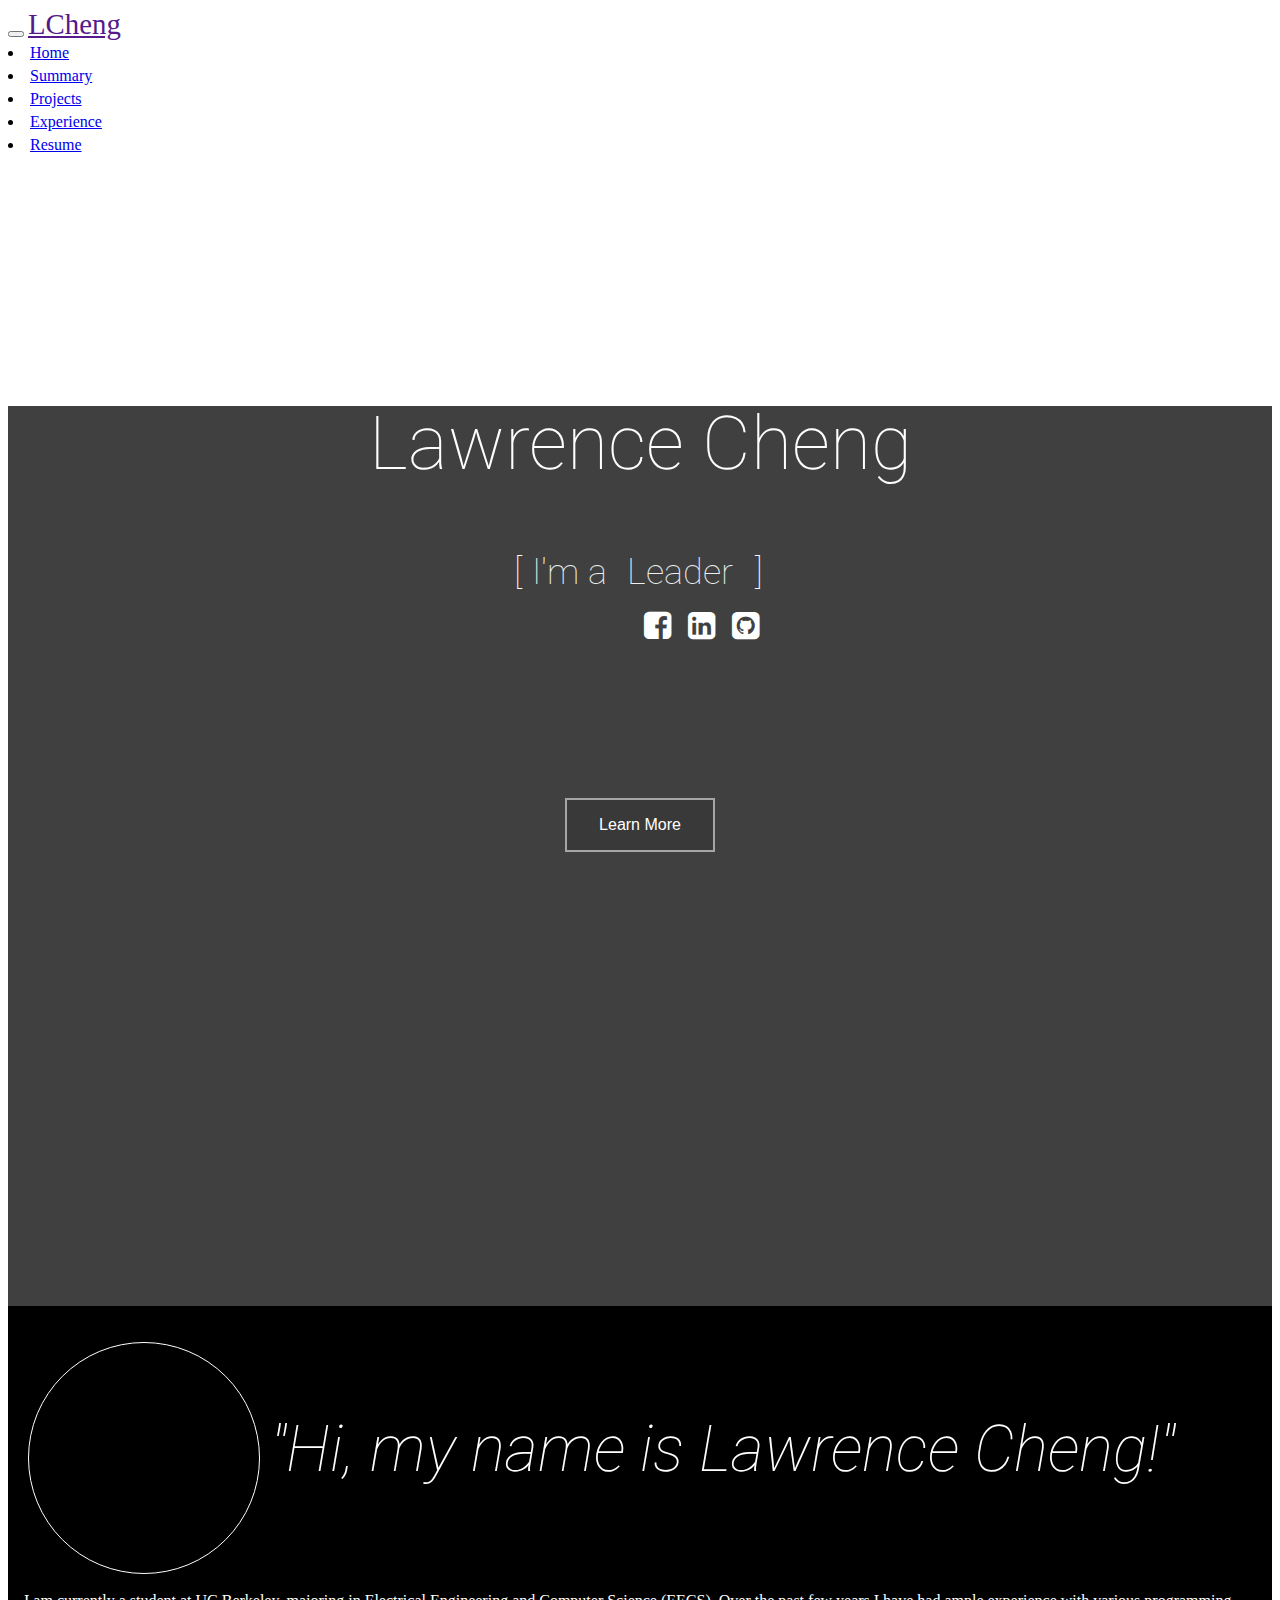
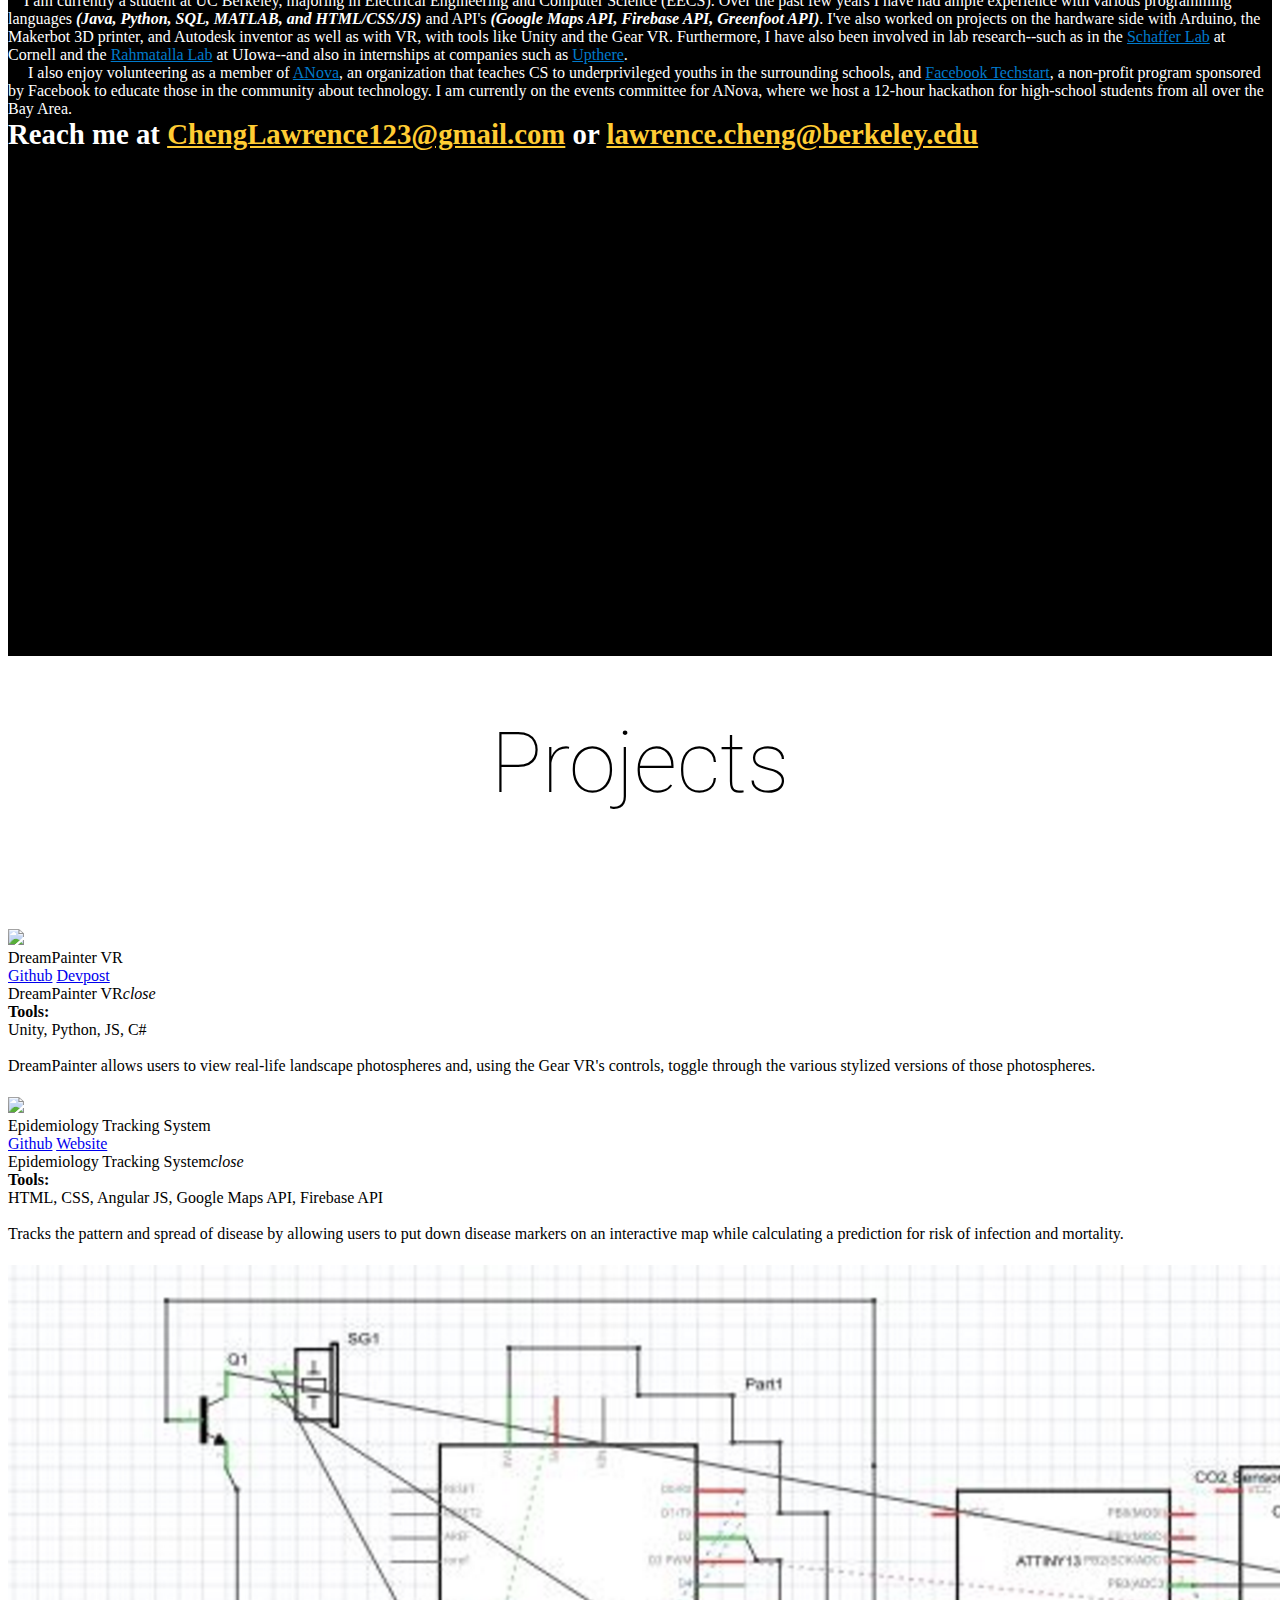
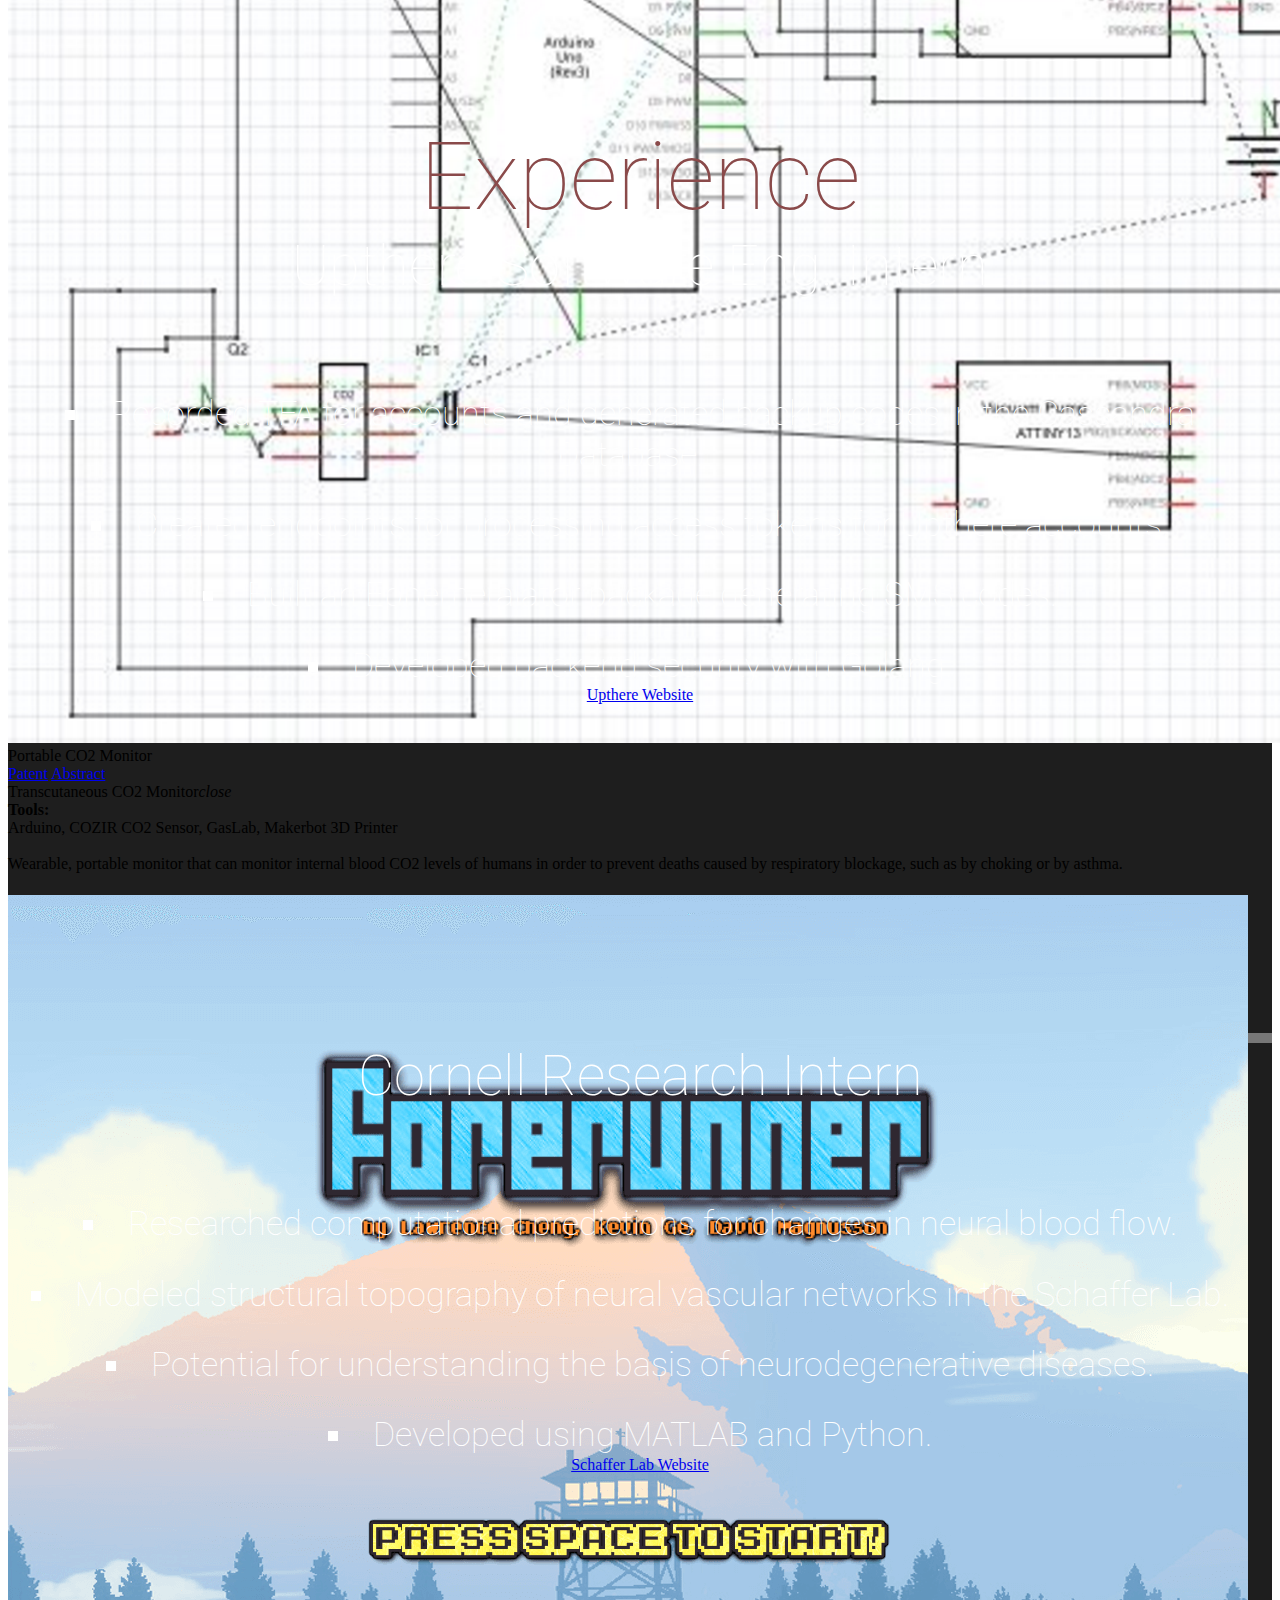
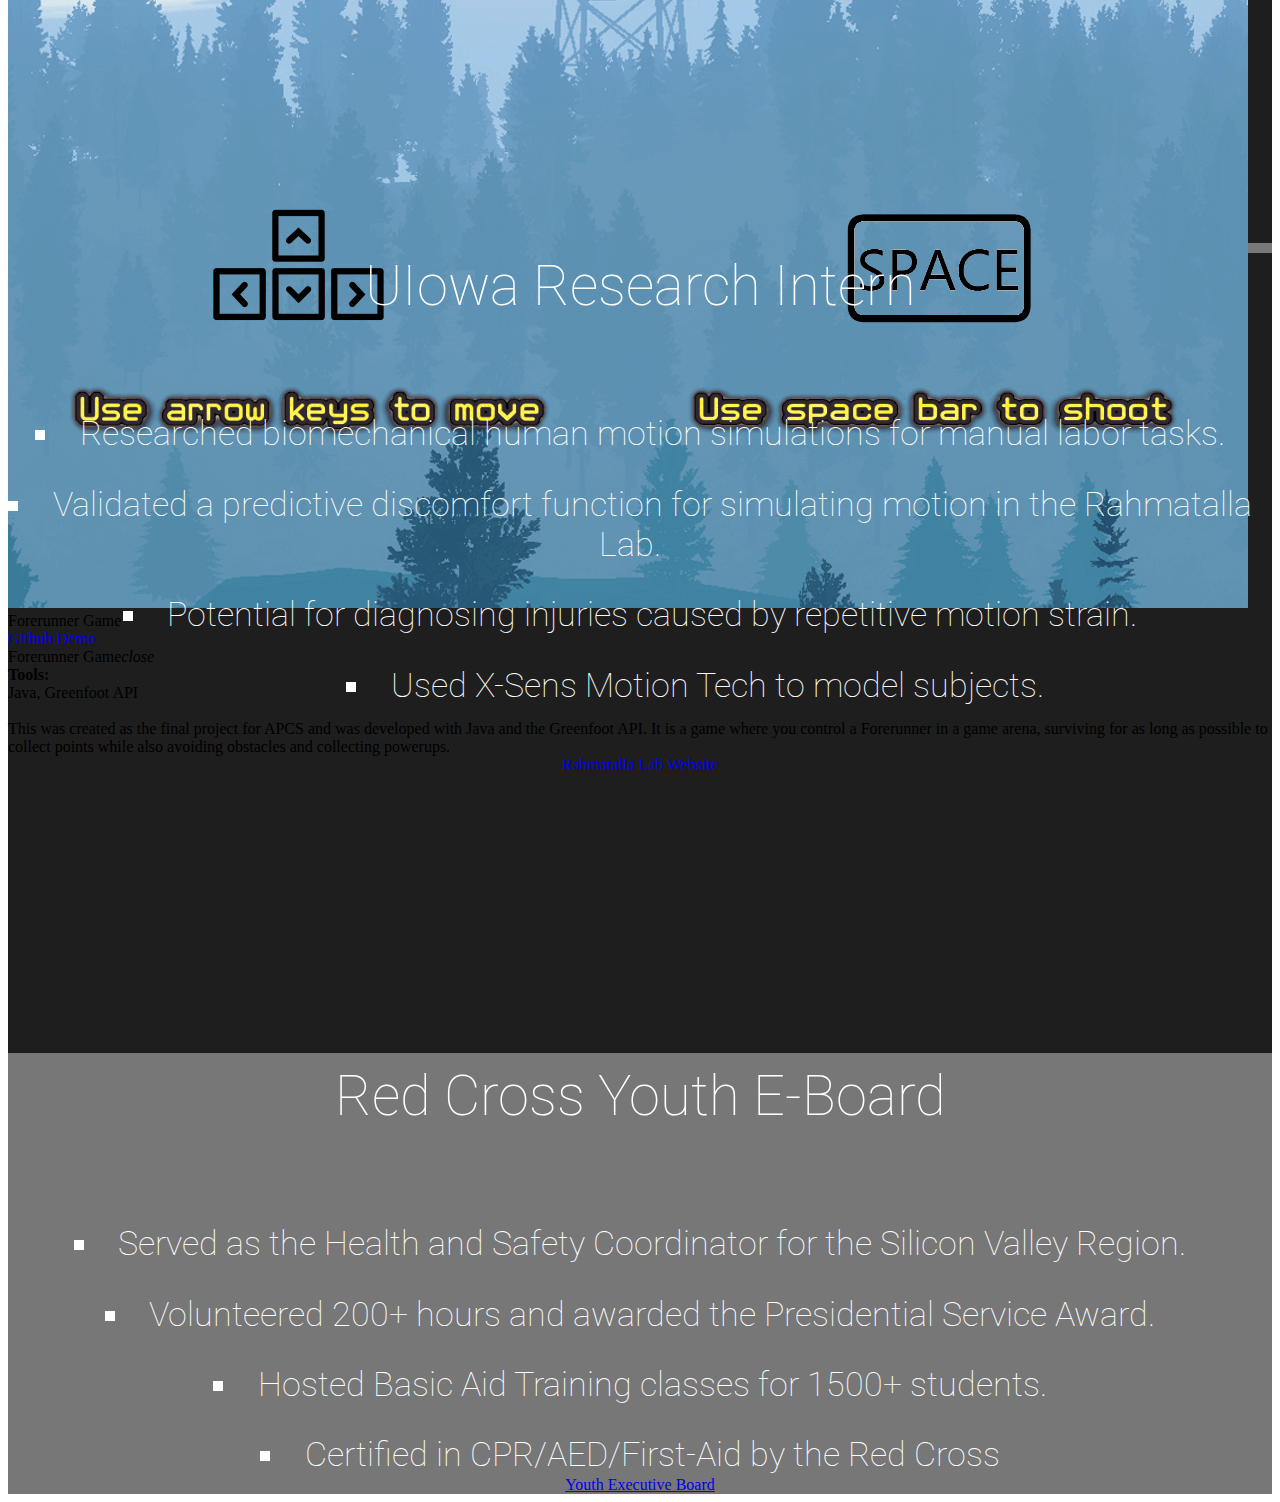
==== index.html @ a124c477 "Update index.html" ====
<!DOCTYPE html>
<html lang="en">
  <head>
    <meta charset="utf-8">
    <meta http-equiv="X-UA-Compatible" content="IE=edge">
    <meta name="viewport" content="width=device-width, initial-scale=1">
    <!-- The above 3 meta tags *must* come first in the head; any other head content must come *after* these tags -->
    <title>Lawrence Cheng</title> 

    <link rel="icon" href="lc.png" type="image/x-icon" />
    <!-- Bootstrap -->
    <link href="css/bootstrap.min.css" rel="stylesheet">

     <!--Import Google Icon Font-->
      <!-- <link href="http://fonts.googleapis.com/icon?family=Material+Icons" rel="stylesheet"> -->
      <!--Import materialize.css-->
      <link type="text/css" rel="stylesheet" href="materialize.css"  media="screen,projection"/>
      <!-- <link type="text/css" rel="stylesheet" href="materialize.min.css"  media="screen,projection"/> -->

      <!--Let browser know website is optimized for mobile-->
      <meta name="viewport" content="width=device-width, initial-scale=1.0"/>

    <!-- HTML5 shim and Respond.js for IE8 support of HTML5 elements and media queries -->
    <!-- WARNING: Respond.js doesn't work if you view the page via file:// -->
  <link href='https://fonts.googleapis.com/css?family=Muli' rel='stylesheet' type='text/css'>
  <link href='https://fonts.googleapis.com/css?family=Roboto:100' rel='stylesheet' type='text/css'>
  <!--Font-Awesome Information-->
  
  <!-- <link href="//netdna.bootstrapcdn.com/twitter-bootstrap/2.3.2/css/bootstrap-combined.no-icons.min.css" rel="stylesheet"> -->
  <!--For Font-Awesome-->
  <link href="//netdna.bootstrapcdn.com/font-awesome/3.2.1/css/font-awesome.css" rel="stylesheet">
  <link rel="stylesheet" href="https://cdnjs.cloudflare.com/ajax/libs/font-awesome/4.4.0/css/font-awesome.min.css">
 
  <!--For the other parts of the website-->
  <link rel="stylesheet" href="index.css">
  
  
  </head>

  <body>
      <script type="text/javascript" src="https://code.jquery.com/jquery-2.1.1.min.js"></script>
      <script type="text/javascript" src="materialize.js"></script>
      <script type = "text/javascript" src="parallax.js"></script>  
      <!-- <script type="text/javascript" src="UpdatedPersonalWebsiteJavascript.js"></script> -->
      <!-- <script type="text/javascript" src="PersonalWebsiteJavascript.js"></script> -->
  </body>

  <body data-spy="scroll" data-target=".navbar-collapse">

  <div class="navbar navbar-inverse navbar-fixed-top">
  
    <div class="container">
    
      <div class ="navbar-header">
      <button class="navbar-toggle" data-toggle="collapse" data-target=".navbar-collapse">
        <span class="icon-bar"></span>
        <span class="icon-bar"></span>
        <span class="icon-bar"></span>
      </button>
      <a href="" class="navbar-brand"> LCheng </a>
      </div>
      
      
      <div class="collapse navbar-collapse">
      
        <ul class="nav navbar-nav">
          <li><a href="#home">Home</a></li>
          <li><a href="#bio">Summary</a></li>
          <li><a href="#projects">Projects</a></li>
          <li><a href="#internships">Experience</a></li>
          <li style= "right1"><a href="https://drive.google.com/file/d/0B2GzlSI1aJOfU2Y0QUNwY01jSW8/view?usp=sharing" target="_blank">Resume</a></li>  
        </ul>
      </div>
    </div>
  </div>

  </body>
   
<!--Homepage Screen-->
  <section id="home" class="home">
   <div class="container contentContainer fstPage">
    <div class="row">
      <div class="col-md-6 col-md-offset-3" id = "topRow">
      <h1>Lawrence Cheng</h1>
      <div class='content'>
        <div class='visible'>
          <p style = "position: relative; left: 10px">
           I'm a
          </p>
        <ul id="animation1" >
            <li style = "line-height: 40px"> Leader</li>
            <li style = "line-height: 40px"> Thinker</li>
            <li style = "line-height: 40px"> Creator</li>
        </ul>
        </div>
      </div>
      <br>
      </div>

      <div class="col-md-6 col-md-offset-3 center paddingTop">
        <a href="https://www.facebook.com/lawrence.cheng.370" target="_blank"><i class="fa fa-facebook-square fa-2x" aria-hidden="true" style="width:40px; height:40px; color:#ffffff;"></i></a>
        <a href="https://www.linkedin.com/in/lawrencecheng1" target="_blank"><i class="fa fa-linkedin-square fa-2x" aria-hidden="true" style="width:40px; height:40px; color:#ffffff;"></i></a>
        <a href="https://github.com/lawrencecheng123" target="_blank"><i class="fa fa-github-square fa-2x" aria-hidden="true" style="width:40px; height:40px; color:#ffffff;"></i></a>
      </div>
      <br> <br> <br>

      <div class="col-md-6 col-md-offset-3 center" style = "margin-top: 90px;">
        <a href="#bio">
        <button class="waves-effect waves-light button button1">Learn More</button>
        </a>
      </div>

    </div>
  </div>
  </section>


  
  <!--About-->
  <section id="bio" class="bio topContainer">
  <div class="container contentContainer">
    <div class="row margin-left:20px" class="center">
      <br/> <br/>
      <div class="myImage " style = "float:left; position:relative;left: 20px"></div>
      <h1 style="color:white" class="italic title2"><span>"</span>Hi, my name is Lawrence Cheng!<span>"</span></h1>
    <!-- </div> -->
  
  <div id="wrap">
    <div class="col" style="float: right">
    <p class="lead" style="color:white">
      <br/>
      &emsp;I am currently a student at UC Berkeley, majoring in Electrical Engineering and Computer Science (EECS). Over the past few years I have had ample experience with various programming languages <b><i>(Java, Python, SQL, MATLAB, and HTML/CSS/JS)</i></b> and API's <b><i>(Google Maps API, Firebase API, Greenfoot API)</i></b>. I've also worked on projects on the hardware side with Arduino, the Makerbot 3D printer, and Autodesk inventor as well as with VR, with tools like Unity and the Gear VR. Furthermore, I have also been involved in lab research--such as in the <a style="color:#007acc" href="http://courses2.cit.cornell.edu/schafferlab/" target="_blank">Schaffer Lab</a> at Cornell and the <a style="color:#007acc" href="http://www.ccad.uiowa.edu/vsr/" target="_blank">Rahmatalla Lab</a> at UIowa--and also in internships at companies such as <a style="color:#007acc" href="upthere.com" target="_blank">Upthere</a>.
    </p>
    </div>
  </div>
    
    <p class="lead" style="color:white">
      &emsp; I also enjoy volunteering as a member of <a style="color:#007acc" href="http://www.berkeleyanova.org/" target="_blank">ANova</a>, an organization that teaches CS to underprivileged youths in the surrounding schools, and <a style="color:#007acc" href="https://www.facebook.com/TechStartProgram/" target="_blank">Facebook Techstart</a>, a non-profit program sponsored by Facebook to educate those in the community about technology. I am currently on the events committee for ANova, where we host a 12-hour hackathon for high-school students from all over the Bay Area.
    </p>
    
    <p class="lead" style="color:white; font-size:1.8em"><strong>
       Reach me at <a style="color:#FFCC33" href="mailto:ChengLawrence123@gmail.com" target="_blank">ChengLawrence123@gmail.com</a> or <a style="color:#FFCC33" href="mailto:lawrence.cheng@berkeley.edu" target="_blank">lawrence.cheng@berkeley.edu</a>
    </strong></p>
    </div>
  </section>

  <!--Personal Projects-->
  <section id="projects" class = "projects ">
  <div class="container sixthPage">

       <div class="row">
       <div class="col-md-6 col-md-offset-3 center">
          <div id="topRow2">
            <h1>Projects</h1>
          </div>
        </div>
        <br/>

        <div class="col-md-4 paddingTop3">
          <div class="card medium">

                <div class="card-image waves-effect waves-block waves-light">
                    <img class="activator" src="DreamPainter.png">
                </div>
                <div class="card-content">
                    <span class="card-title activator grey-text text-darken-4">DreamPainter VR<i class="material-icons right"></i></span>
                    <div class="card-action">
                    <a href="https://github.com/lawrencecheng123/DreamPainter-VR" target="_blank">Github</a>
                      <a href="https://devpost.com/software/dreampainter" target="_blank">Devpost</a>
                    </div>
                </div>
                <div class="card-reveal">
                    <span class="card-title grey-text text-darken-4">DreamPainter VR<i class="material-icons right">close</i></span>
                    <br>
                    <p><div class = bold>Tools:</div></p>
                    <p> Unity, Python, JS, C#</p>
                    <br> <br>
                    <p>DreamPainter allows users to view real-life landscape photospheres and, using the Gear VR's controls, toggle through the various stylized versions of those photospheres.</p>
              </div>
          </div>
        </div>
    
       <div class="col-md-4 paddingTop3">
          <div class="card medium">

                <div class="card-image waves-effect waves-block waves-light">
                    <img class="activator" src="Epidemiology.png">
                </div>
                <div class="card-content">
                    <span class="card-title activator grey-text text-darken-4">Epidemiology Tracking System<i class="material-icons right"></i></span>
                    <div class="card-action">
                      <a href="https://github.com/lawrencecheng123/Epidemiology-Tracking-System" target="_blank">Github</a>
                      <a href="http://blairc.com/disease.html" target="_blank">Website</a>
                    </div>
                </div>
                <div class="card-reveal">
                    <span class="card-title grey-text text-darken-4">Epidemiology Tracking System<i class="material-icons right">close</i></span>
                    <br>
                    <p><div class = bold>Tools:</div></p>
                    <p> HTML, CSS, Angular JS, Google Maps API, Firebase API</p>
                    <br> <br>
                    <p>Tracks the pattern and spread of disease by allowing users to put down disease markers on an interactive map while calculating a prediction for risk of infection and mortality.</p>
              </div>
          </div>
        </div>

        <div class="col-md-4 paddingTop3">
          <div class="card medium">

                <div class="card-image waves-effect waves-block waves-light">
                    <img class="activator" src="Co2Monitor.png">
                </div>
                <div class="card-content">
                    <span class="card-title activator grey-text text-darken-4">Portable CO2 Monitor<i class="material-icons right"></i></span>
                    <div class="card-action">
                      <a href="https://www.google.com/patents/US20160249838" target="_blank">Patent</a>
                       <a href="https://drive.google.com/open?id=0B2GzlSI1aJOfX0RqT3BFQWNFdlk" target="_blank">Abstract</a>
                    </div>
                </div>
                <div class="card-reveal">
                    <span class="card-title grey-text text-darken-4">Transcutaneous CO2 Monitor<i class="material-icons right">close</i></span>
                    <br>
                    <p><div class = bold>Tools:</div></p>
                    <p> Arduino, COZIR CO2 Sensor, GasLab, Makerbot 3D Printer</p>
                    <br> <br>
                    <p>Wearable, portable monitor that can monitor internal blood CO2 levels of humans in order to prevent deaths caused by respiratory blockage, such as by choking or by asthma.</p>
              </div>
          </div>
        </div>
    
     <div class="col-md-4 paddingTop3">
      <div class="card medium">

        <div class="card-image waves-effect waves-block waves-light">
          <img class="activator" src="start_screen.png">
        </div>
        <div class="card-content">
          <span class="card-title activator grey-text text-darken-4">Forerunner Game<i class="material-icons right"></i></span>
          <div class="card-action">
            <a href="https://github.com/lawrencecheng123/Forerunner-Game.git" target="_blank">Github</a>
            <a href="https://vimeo.com/199513534" target="_blank">Demo</a>
          </div>
        </div>
        <div class="card-reveal">
          <span class="card-title grey-text text-darken-4">Forerunner Game<i class="material-icons right">close</i></span>
          <br>
          <p><div class = bold>Tools:</div></p>
          <p> Java, Greenfoot API</p>
          <br> <br>
          <p>This was created as the final project for APCS and was developed with Java and the Greenfoot API. It is a game where you control a Forerunner in a game arena, surviving for as long as possible to collect points while also avoiding obstacles and collecting powerups.</p>
        </div>
      </div>
    </div>

      </div>
    </div>
<!--   </div> -->
  </section>

  <div class="Buffer">
    <div id = "topRow">
      <h3>Experience</h3>
    </div>
  </div>

 <!--Experience Section-->
  <section id="internships" style="background-color:#777777">
  <div class="carousel carousel-slider center" data-indicators="true">
    <div class="carousel-item Upthere white-text" href="#one!">
      <div id = "topRow3">
      <h2>Upthere Software Eng. Intern</h2>
      </div>
      <br>
        <div id="topRow3" >
           <ul class="a">
              <li>Recorded TFA for accounts and generated backup codes in the Cassandra Database.</li>
              <li>Created endpoints for processing access tokens for Upthere accounts.</li>
              <li>Built an Ephemeralator package generating SMS codes.</li>
              <li>Developed backend security with Golang.</li>
        </ul>
        </div>
      <div class="btn waves-effect white black-text darken-text-2 center carousel-fixed-item"><a href="https://www.upthere.com/" target="_blank">Upthere Website</a> </div>
    </div>

    <div class="carousel-item Cornell white-text" href="#two!">
      <div id = "topRow3">
      <h2>Cornell Research Intern</h2>
      </div>
      <br>
       <div id="topRow3" >
           <ul class="a">
              <li>Researched computational predictions for changes in neural blood flow.</li>
              <li>Modeled structural topography of neural vascular networks in the Schaffer Lab.</li>
              <li>Potential for understanding the basis of neurodegenerative diseases.</li>
              <li>Developed using MATLAB and Python.</li>
        </ul>
        </div>
      <div class="btn waves-effect white black-text darken-text-2 center carousel-fixed-item"><a href="https://snlab.bme.cornell.edu/research.php" target="_blank">Schaffer Lab Website</a> </div>
    </div>

    <div class="carousel-item Iowa white-text" href="#three!">
      <div id = "topRow3">
      <h2>UIowa Research Intern</h2>
      </div>
      <br>
       <div id="topRow3" >
           <ul class="a">
              <li>Researched biomechanical human motion simulations for manual labor tasks.</li>
              <li>Validated a predictive discomfort function for simulating motion in the Rahmatalla Lab.</li>
              <li>Potential for diagnosing injuries caused by repetitive motion strain.</li>
              <li>Used X-Sens Motion Tech to model subjects.</li>
        </ul>
        </div>
      <div class="btn waves-effect white black-text darken-text-2 center carousel-fixed-item"><a href="https://www.ccad.uiowa.edu/vsr/research/motion-capture" target="_blank">Rahmatalla Lab Website</a> </div>
       </div>
    
     <div class="carousel-item RedCross white-text" href="#four!">
        <div id = "topRow3">
          <h2>Red Cross Youth E-Board</h2>
        </div>
        <br>
        <div id="topRow3" >
         <ul class="a">
          <li>Served as the Health and Safety Coordinator for the Silicon Valley Region.</li>
          <li>Volunteered 200+ hours and awarded the Presidential Service Award.</li>
          <li>Hosted Basic Aid Training classes for 1500+ students.</li>
          <li>Certified in CPR/AED/First-Aid by the Red Cross</li>
        </ul>
      </div>
      <div class="btn waves-effect white black-text darken-text-2 center carousel-fixed-item"><a href="http://www.redcross.org/local/california/gold-country/volunteer/ways-to-volunteer/youth-engagement/youth-board" target="_blank">Youth Executive Board</a> </div>
     </div>
    
      </div>
    </section>

     <!-- jQuery (necessary for Bootstrap's JavaScript plugins) -->             

    <body>                                                                           
    <script src="https://ajax.googleapis.com/ajax/libs/jquery/1.11.3/jquery.min.js"></script>
    <script src="parallax.js"></script>                                                     
    <!-- Include all compiled plugins (below), or include individual files as needed -->
    <script src="js/bootstrap.min.js"></script>

    <!-- <script src='https://code.jquery.com/jquery-2.1.1.min.js'></script> -->
    <script src='https://cdnjs.cloudflare.com/ajax/libs/jquery/2.1.3/jquery.min.js'></script>
    <script src='https://cdnjs.cloudflare.com/ajax/libs/materialize/0.97.7/js/materialize.min.js'></script>

  <script>
      //To generate the parallax effect
       $(document).ready(function(){
       $('.parallax').parallax();
      });
  </script>

  <script>
      //To generate the carousel effect
       $('.carousel.carousel-slider').carousel({full_width: true});
  </script>
      
  <script>
  (function(i,s,o,g,r,a,m){i['GoogleAnalyticsObject']=r;i[r]=i[r]||function(){
  (i[r].q=i[r].q||[]).push(arguments)},i[r].l=1*new Date();a=s.createElement(o),
  m=s.getElementsByTagName(o)[0];a.async=1;a.src=g;m.parentNode.insertBefore(a,m)
  })(window,document,'script','https://www.google-analytics.com/analytics.js','ga');

  ga('create', 'UA-90314705-1', 'auto');
  ga('send', 'pageview');

</script>
  
  <script>
  //For the smooth scrolling technique
    $(document).ready(function() {
    function filterPath(string) {
    return string
      .replace(/^\//,'')
      .replace(/(index|default).[a-zA-Z]{3,4}$/,'')
      .replace(/\/$/,'');
    }
    var locationPath = filterPath(location.pathname);
    var scrollElem = scrollableElement('html', 'body');
   
    $('a[href*=#]').each(function() {
      var thisPath = filterPath(this.pathname) || locationPath;
      if (  locationPath == thisPath
      && (location.hostname == this.hostname || !this.hostname)
      && this.hash.replace(/#/,'') ) {
        var $target = $(this.hash), target = this.hash;
        if (target) {
          var targetOffset = $target.offset().top;
          $(this).click(function(event) {
            event.preventDefault();
            $(scrollElem).animate({scrollTop: targetOffset}, 400, function() {
              location.hash = target;
            });
          });
        }
      }
    });
 
    // use the first element that is "scrollable"
    function scrollableElement(els) {
      for (var i = 0, argLength = arguments.length; i <argLength; i++) {
        var el = arguments[i],
            $scrollElement = $(el);
        if ($scrollElement.scrollTop()> 0) {
          return el;
        } else {
          $scrollElement.scrollTop(1);
          var isScrollable = $scrollElement.scrollTop()> 0;
          $scrollElement.scrollTop(0);
          if (isScrollable) {
            return el;
          }
        }
      }
      return [];
    }
 
});
    $(".contentContainer").css("height", $(window).height());
  </script>

  <script>
       $(document).ready(function(){
    $('.button').click(function(){
        $('#fade-wrapper').fadeIn();
    });
    $('#fade-wrapper').click(function(){
        $(this).fadeOut();
    });
});

    </script>
  </body>

<!--   </div> -->
</html>
---- index.css ----
/*Lawrence Cheng*/

/*body{
	min-width: 720px;
}*/

/*html,body
{
    width: 100%;
    height: 100%;
    margin: 0px;
    padding: 0px;
    overflow-x: hidden;    
}*/

#right1 {
	text-align: right;
}

#animation1 {
	  margin-top: 0; padding-left: 105px;
	  font-family: Roboto, sans-serif;
	  text-align: left; list-style: none;
	  animation: 6s linear 0s normal none infinite change;
	  -webkit-animation: 6s linear 0s normal none infinite change;
	  -moz-animation: 6s linear 0s normal none infinite change;
	  -o-animation: 6s linear 0s normal none infinite change;
	}

	.content:before {
			  content: '['; position: relative;
			  font-weight: 100;
			  color: white;
			  left: -114px; line-height: 40px;
			  top: 40px;
			  font-family: Roboto, sans-serif;
		}
		.content:after {
			  content: ']'; position: relative;
			  font-weight: 100;
			  color: white;
			  right: -110px; line-height: 40px;
			  top:40px;
			  font-family: Roboto, sans-serif;
		}

	.container1 {
		min-width: 700px;
	}
	
	.visible {
	  float: left; font-weight: 100;
	  overflow: hidden; height: 40px;
	  font-family: Roboto, sans-serif;
	}

	p {
	  display: inline; float: left;
	  margin: 0;
	}
	
		#myImage {
			background-image:url("gradPic2.png");
			height:300px;
			width:200px;
			/*float:left;*/
			/*float: left;
			position:relative;*/
			/*left: 20px;*/
		}

		@media only screen and (max-width: 900px)
		{
			
				[class*="myImage"]
				{
					 float: right;
					 position: relative;
					 left: -50%; /* or right 50% */
					 text-align: left;
				}
			
		}

		/*#imagePos {
			float: left;
			position:relative;
			left: 20px;
		}*/
		
		#botContainer {
			background-image:url("gradPic2.png")
			height: 300px;
			width:100%;
			background-size:center-left;
		}
		
		#topRow {
		text-align:center;
		color:black;
		}
		
		#topRow h1 {
		margin-top:250px;
		font-weight: 100;
		font-size: 4.7em;
		line-height: 1em;
		font-family: Roboto, sans-serif;
  	    color: white;
		}

		#topRow h2 {
		margin-top:250px;
		font-weight: 100;
		font-size: 4.0em;
		line-height: 1em;
		font-family: Roboto, sans-serif;
  	    color: white;
		}

		#topRow h3 {
		margin-top:0px;
		font-weight: 100;
		font-size: 5.9em;
		line-height: 1.35em;
		font-family: Roboto, sans-serif;
  	    color: #8A4A4A;
		}

		#topRow2 {
		margin-top:10px;
		text-align:center;
		color:black;
		}

		#topRow2 h1 {
		font-weight: 100;
		font-size: 5.3em;
		line-height: 1.2em;
		font-family: Roboto, sans-serif;
		color: black;
		}

		#topRow3 {
		text-align:center;
		color:white;
		}

		#topRow3 h1 {
		margin-top:30px;
		font-weight: 100;
		font-size: 3.5em;
		line-height: 1.2em;
		font-family: Roboto, sans-serif;
		color: white;
		}

		#topRow3 h2 {
		margin-top:10px;
		font-weight: 100;
		font-size: 3.5em;
		line-height: 1.2em;
		font-family: Roboto, sans-serif;
		color: white;
		}

		#topRow3 li {
		margin-top: 30px;
		font-weight: 100;
		font-size: 2.1em;
		line-height: 1.2em;
		font-family: Roboto, sans-serif;
		color: white;
		}

		/*@media only screen and (max-width: 900px)
		{
			
				[class*="topRow3"]
				{
					 margin-top: 15px;
					 font-size: 1.5em;
					 line-height: 0.8em;
				}
			
		}*/


.parallax1{
    background-image: linear-gradient(
			      rgba(0, 0, 0, 0.55), 
			      rgba(0, 0, 0, 0.55)
			    ), url("Signature07.jpg");
    height: 100%; 
    max-width: 100%;
    background-attachment: fixed;
    background-position: center;
    background-repeat: no-repeat;
    background-size: cover;
}

.brightness {
    filter: brightness(40%);
}


.navbar-brand {
			font-size:1.8em;
			}
			
		.myImage {
			 width: 230px;
		    height: 230px;
		    border: 1px solid white;
		    border-radius: 140px;
		    background-image: url('gradPic2.png');
		    background-size: 300px;   
		    background-repeat: no-repeat;
		    background-position: 50%;
		}

		@media all and (max-width: 1024px) { /* Specific to this particular image */
		  .topContainer {
		    height:200%;
		    width:100%;   /* 50% */
		    background-size:cover;
		  }
		}

		.topContainer {
			height:800px;
			min-width: 50%;
			max-width:100%;
			background-color:black;
			background-size:cover;
			
		}

		@media only screen and (max-width: 1425px)
		{
			
				[class*="topContainer"]
				{
					height:950px;
				}
			
		}

		@media only screen and (max-width: 1150px)
		{
			
				[class*="topContainer"]
				{
					height:1050px;
				}
			
		}

		@media only screen and (max-width: 850px)
		{
			
				[class*="topContainer"]
				{
					height:1100px;
				}
			
		}

		@media only screen and (max-width: 762px)
		{
			
				[class*="topContainer"]
				{
					height:1000px;
				}
			
		}

		@media only screen and (max-width: 722px)
		{
			
				[class*="topContainer"]
				{
					height:1100px;
				}
			
		}

		@media only screen and (max-width: 500px)
		{
			
				[class*="topContainer"]
				{
					height:1300px;
				}
			
		}

	.fstPage {
			background-image:
			    linear-gradient(
			      rgba(0, 0, 0, 0.75), 
			      rgba(0, 0, 0, 0.75)
			    ), url("Seattle.jpg");
			height: 700px;
			width:100%;
			background-size:cover;
		}

		@media only screen and (max-width: 997px)
		{
			
				[class*="fstPage"]
				{
					height:1500px;
				}
			
		}

	.sixthPage {
		        background-image:url("programmingImageLight2.png");
			height: 1000px;
			width:100%;
			background-size:cover;
		}

		@media only screen and (max-width: 997px)
		{
			
				[class*="sixthPage"]
				{
					height:1800px;
				}
			
		}

		.internships {
			background-image:url("programmingImageLight2.png");
			height: 100%;
			width:100%;
			background-size:cover;
		}

		.front {
			background-image:/* top, transparent black, faked with gradient */ 
			    linear-gradient(
			      rgba(0, 0, 0, 0.55), 
			      rgba(0, 0, 0, 0.55)
			    ), url("Seattle.JPG");
			height:800px;
			width:100%;
			background-size:cover;
		}

		.Upthere {
			background-image:/* top, transparent black, faked with gradient */ 
			    linear-gradient(
			      rgba(0, 0, 0, 0.75), 
			      rgba(0, 0, 0, 0.75)
			    ), url("UpthereHome.png");
			height:800px;
			width:100%;
			background-size:cover;
		}

		.Cornell {
			background-image:/* top, transparent black, faked with gradient */ 
			    linear-gradient(
			      rgba(0, 0, 0, 0.75), 
			      rgba(0, 0, 0, 0.75)
			    ), url("Cornell-University-Full.jpg");
			height:800px;
			width:100%;
			background-size:cover;
		}

		.Iowa {
			background-image:/* top, transparent black, faked with gradient */ 
			    linear-gradient(
			      rgba(0, 0, 0, 0.75), 
			      rgba(0, 0, 0, 0.75)
			    ), url("UIowa.jpg");
			height:800px;
			width:100%;
			background-size:cover;
		}

		.Buffer {
			background-color: #E7B892;
			height:110px;
			width:100%;
			background-size:cover;
		}


		@media only screen and (max-width: 768px)
		{
			
				[class*="thirdPage"]
				{
					height:1400px;
				}
			
		}

	
		#emailSignup {
			margin-top:50px;
			}
		
		.bold {
			font-weight:bold;
		}
		.italic {
			font-style:italic;
		}
		
		.paddingTop{
			margin-top:20px;
		}

		.paddingTop2{
			margin-top:60px;
		}

		.paddingTop3{
			margin-top:40px;
		}

		.paddingBottom {
			margin-bottom: 50px;
		}
		
		#wrap .col {
			float:left;
		}
		
		.center{
		text-align:center;
		}
		
		.title {
			margin-top:100px;
			font-size:300%;
			}

		.title2 {
			margin-top:70px;
			margin-left:30px;
			position:relative;
			left: 30px;
			font-size:4.0em;
			font-weight: 100;
			font-family: Roboto, sans-serif;
			}
			
		#footer {
			background-color:#B0D1FB;
			width:100%;
		}
		
		#foot {
		clear: left;
		}
		
		.marginBottom{
			margin-bottom:30px;
		}

		.moveUp {
			position: relative;
			bottom: 60px;
		}

		.moveUp2 {
			position: relative;
			bottom: 45px;
		}
		
		.LImage{
		width:250px;
		height:300 px;}
		
		.border
		{
		border-style:solid;
		border-color:#287EC7;
		background-color:white;
		opacity:0.75;
		<!--border-radius: 50px/40px;-->
		}
		
		#rectangle{
		width:720px;
		height:100px;
		background:blue;
		position:relative;
		bottom: 140px;
		}
		
		.firstPage {
			width: 100%;
			height: 770px;
			background-color: #34495e;
			background-size:cover;
			}
		.content {
			  width: 237px; font-size: 36px; line-height: 40px;
			  font-family: Roboto, sans-serif; color: #ecf0f1; height: 40px;
			  position: relative; top: 60%; left: 50%;
			  top: -20px; margin-left: -118px;
		
		}
		

	ul { margin: 0; 
		padding:0 20px;
		}

	ul li {
	  padding: 0;
	  line-height: 23px;
	  margin: 0;
		}
		
		 @-webkit-keyframes change {
			  0%   {margin-top:0;} 15%  {margin-top:0;}
			  25%  {margin-top:-40px;} 40%  {margin-top:-40px;}
			  50%  {margin-top:-80px;} 65%  {margin-top:-80px;}
			  75%  {margin-top:-40px;} 85%  {margin-top:-40px;}
			  100% {margin-top:0;}
			}
			
	.btn {
		<button type="button">
		</button>
		
		img {
		max-width: 100%;
		height: auto;
		width: auto;
		}
	}

	.social {
		padding-left: 50px;
		margin: 30px;
		position:relative;
		bottom: 30px;
	}


	.button {
    background-color: #595959; 
    border: none;
    color: white;
    padding: 16px 32px;
    text-align: center;
    text-decoration: none;
    display: inline-block;
    font-size: 16px;
    margin: 4px 2px;
    -webkit-transition-duration: 0.4s; /* Safari */
    transition-duration: 0.4s;
    cursor: pointer;
}

	.button1 {
    background: rgba(0,0,0,0.1);
    color: white;
    border: 2px solid #a6a6a6;
	}

	.button1:hover {background: rgba(0,0,0,0.6); 
					background-color: #595959;}

	#fade-wrapper {
    display: none;
    position: fixed;
    height: 100vh;
    width: 100vw;
    background: rgba(0, 0, 0, 0.5);
}

.awards {
	color:white;
	font-size:16px;
}

.project {
	color:black;
	font-size:18px;
	line-height:25px;
}

ul.a {
    list-style-type: square;
}

ul  {
 padding-left:0;   
}
ul li  {
 list-style-position:inside
}
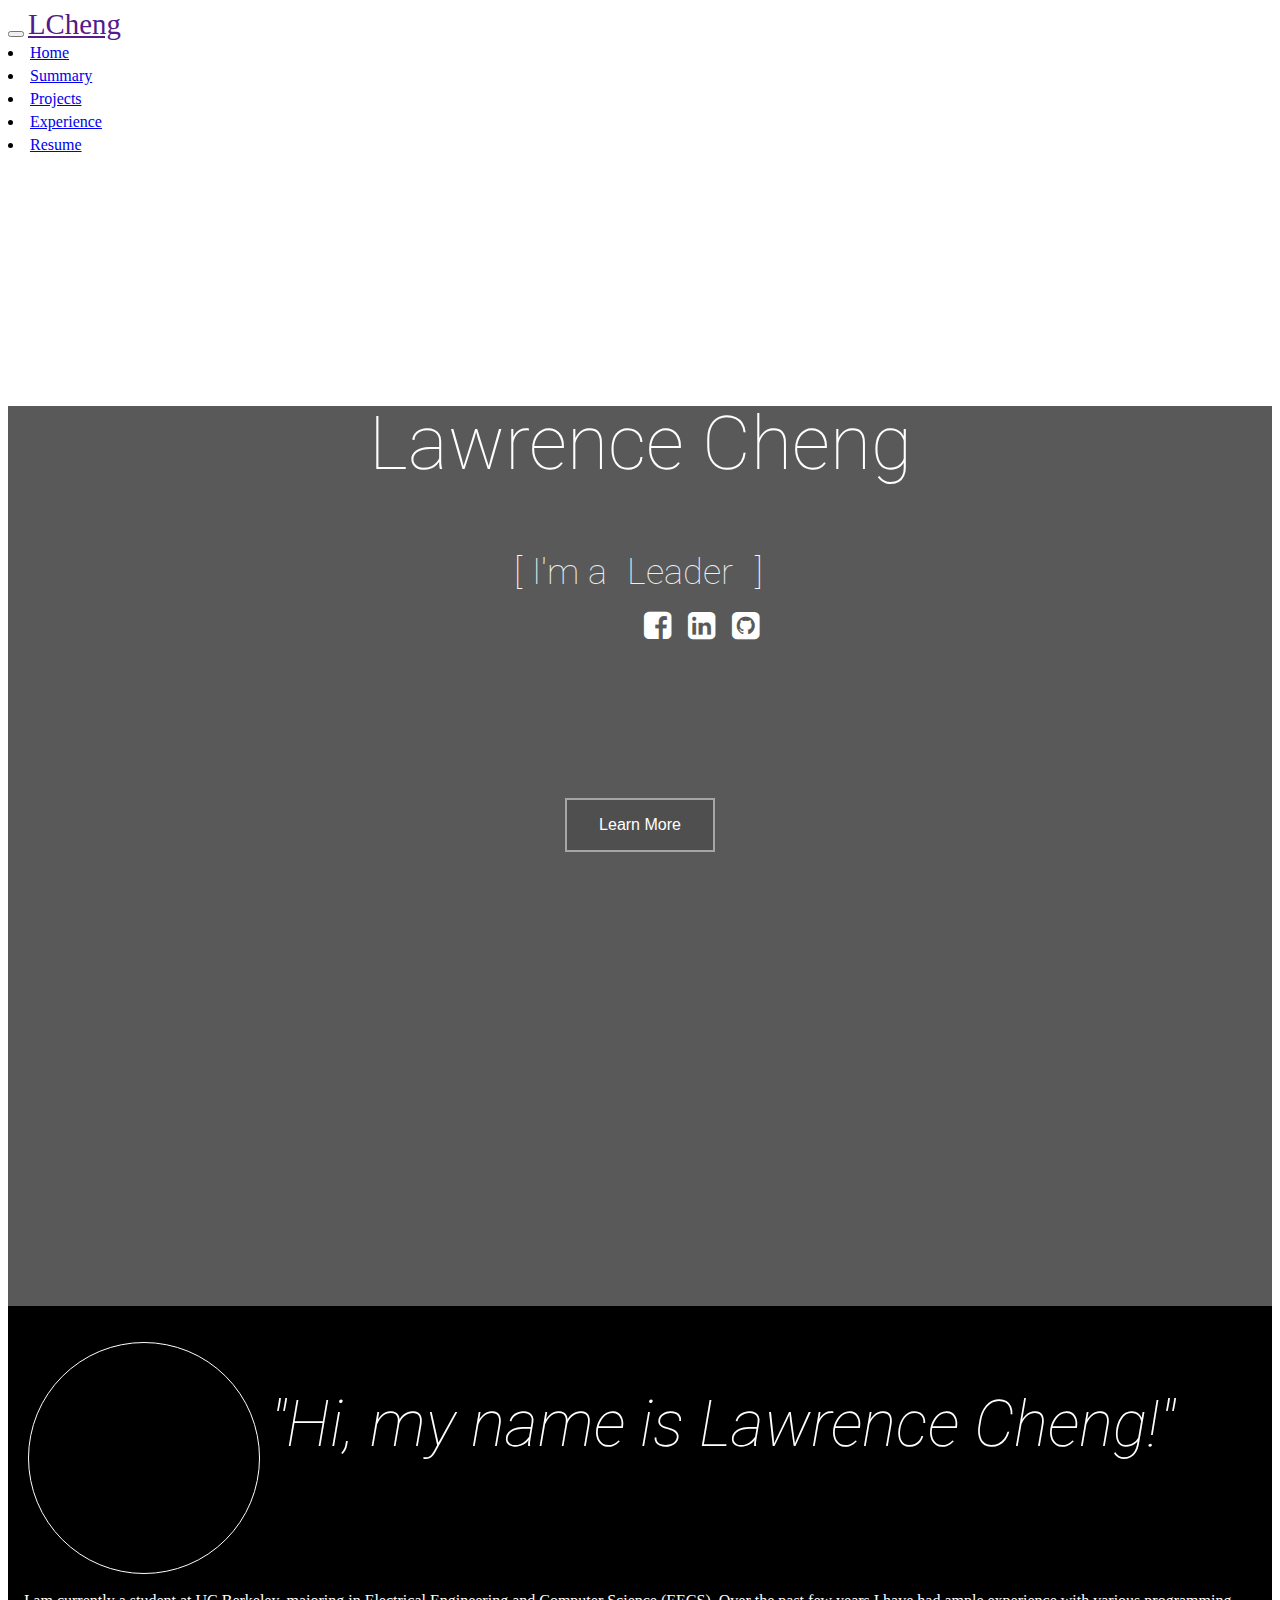
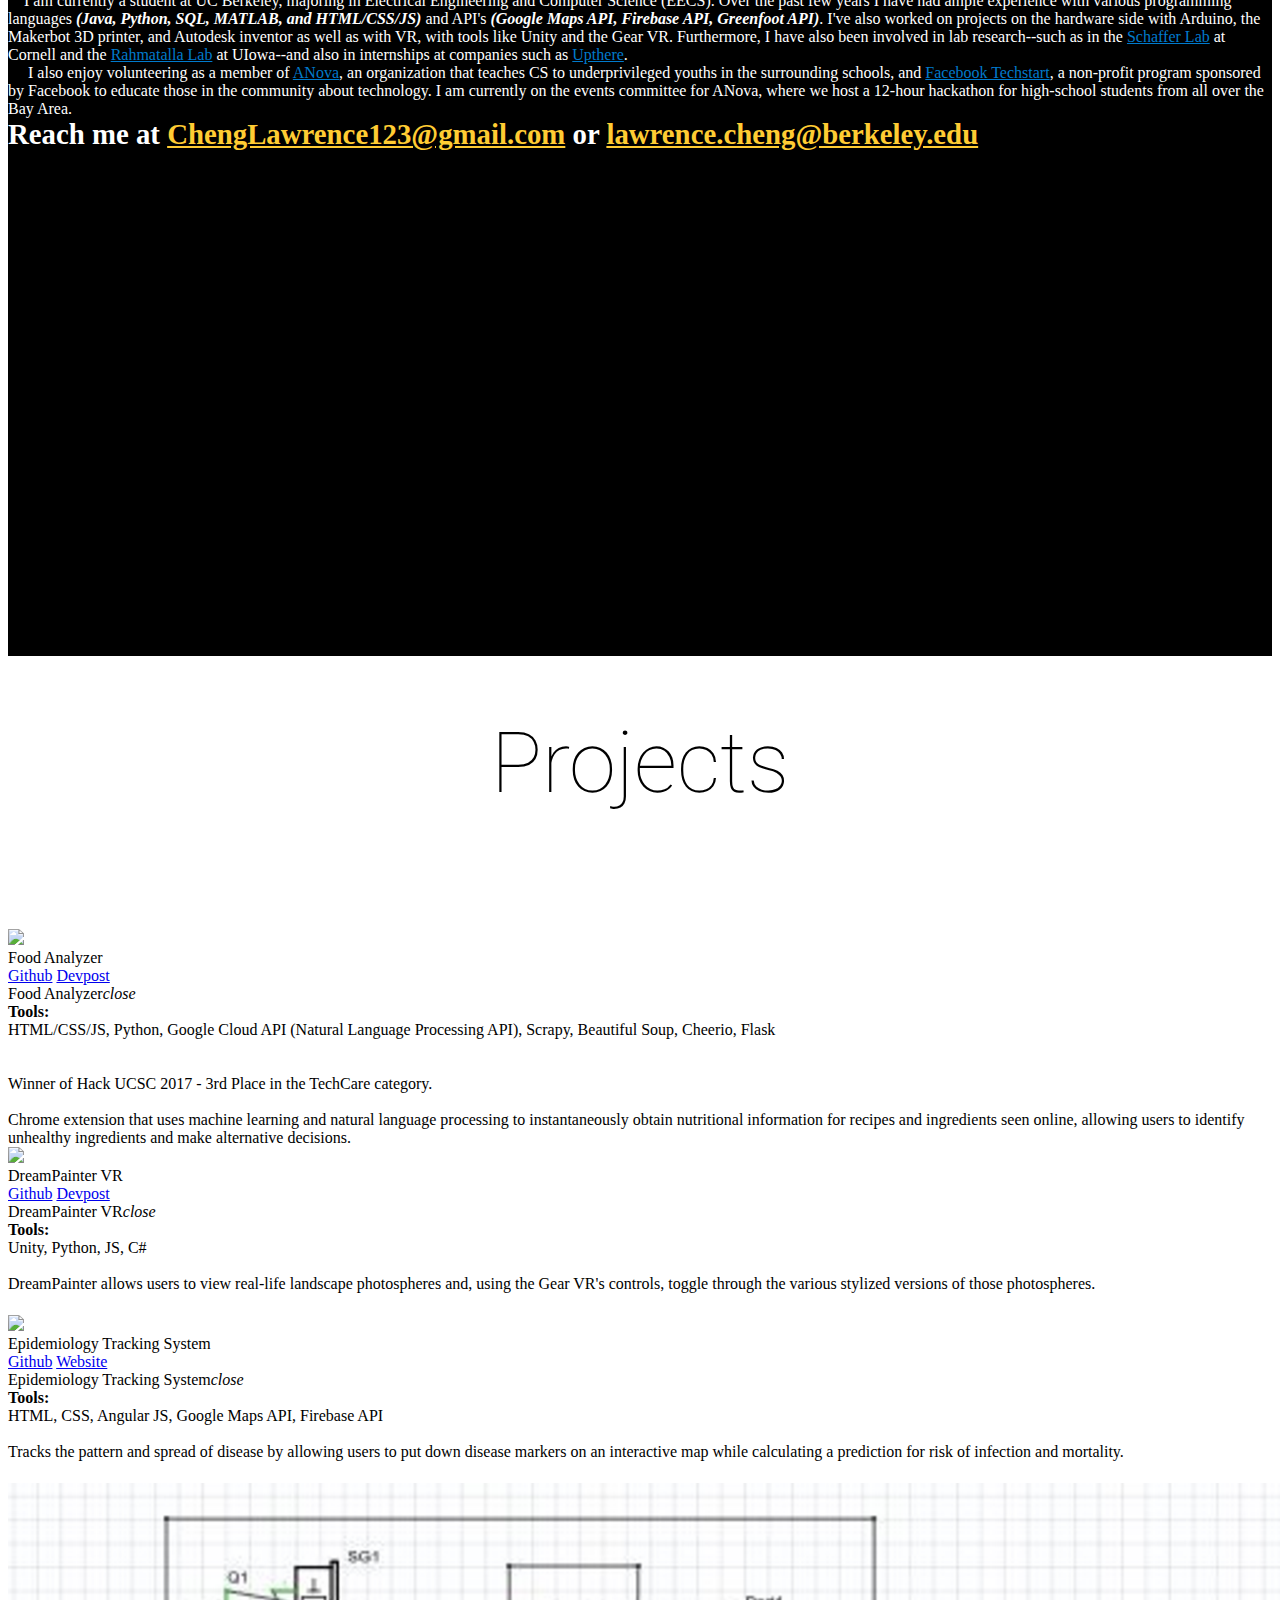
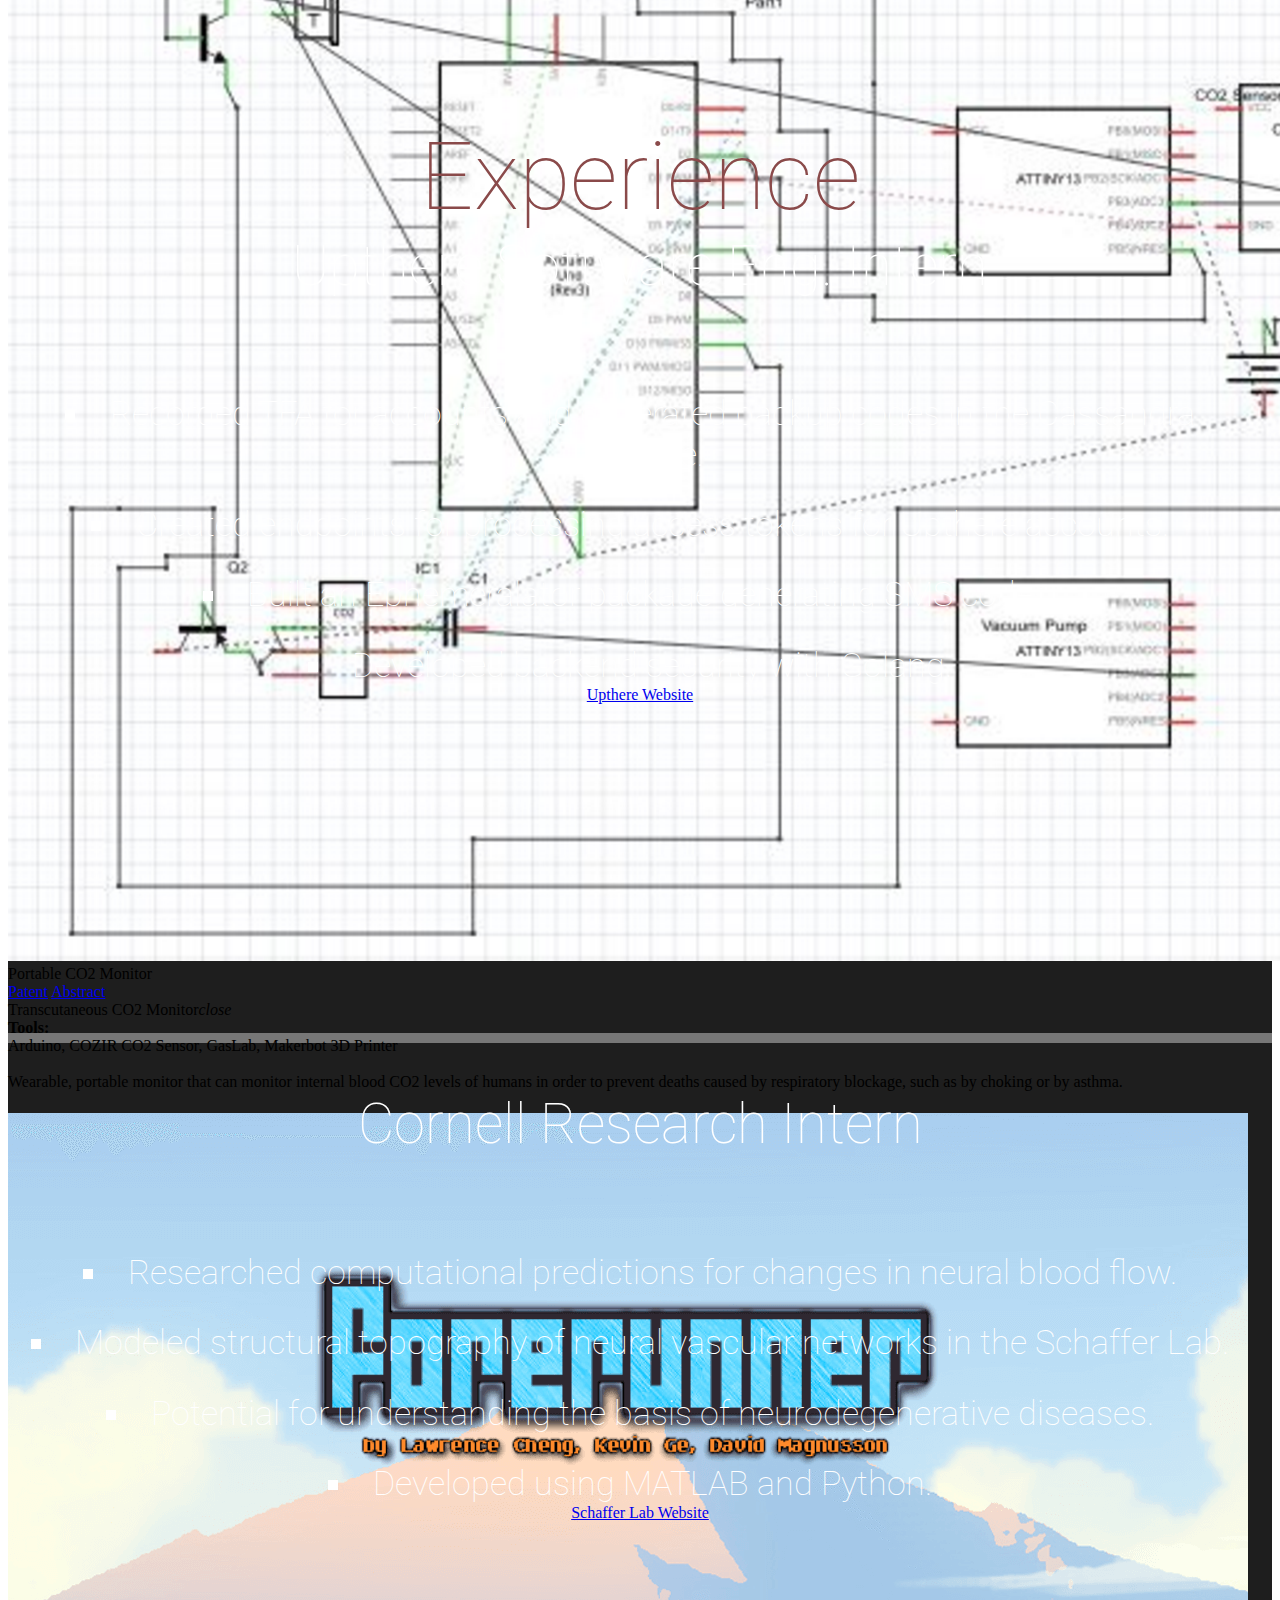
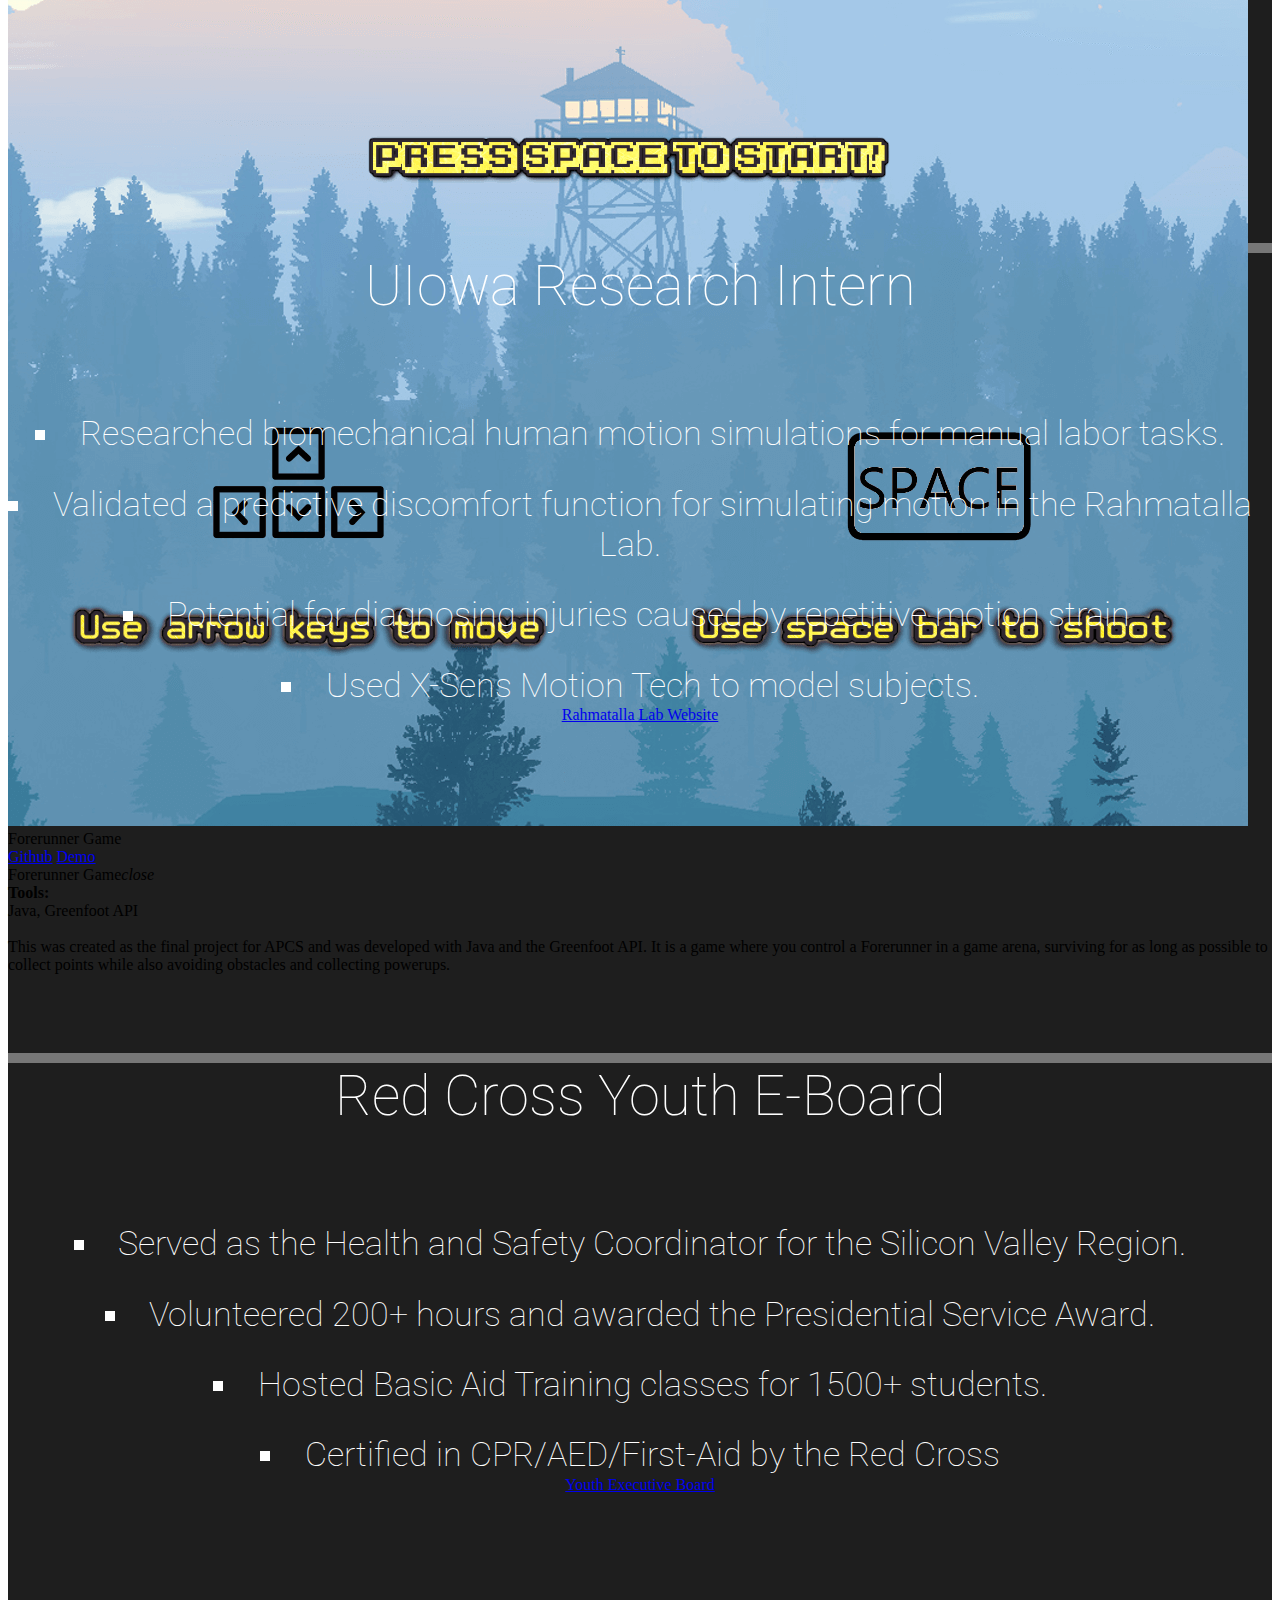
==== commit 05ce132d: "Update index.html" ====
--- a/index.html
+++ b/index.html
@@ -155,6 +155,34 @@
           </div>
         </div>
         <br/>
+         
+      <div class="col-md-4 paddingTop3">
+       <div class="card medium">
+
+        <div class="card-image waves-effect waves-block waves-light">
+          <img class="activator" src="FoodAnalyzer2.png">
+        </div>
+        <div class="card-content">
+          <span class="card-title activator grey-text text-darken-4">Food Analyzer<i class="material-icons right"></i></span>
+          <div class="card-action">
+            <a href="https://github.com/lawrencecheng123/Food-Analyzer.git" target="_blank">Github</a>
+            <a href="https://devpost.com/software/food-analyzer" target="_blank">Devpost</a>
+          </div>
+        </div>
+        <div class="card-reveal">
+          <span class="card-title grey-text text-darken-4">Food Analyzer<i class="material-icons right">close</i></span>
+          <br>
+          <p><div class = bold>Tools:</div></p>
+          <p> HTML/CSS/JS, Python, Google Cloud API (Natural Language Processing API), Scrapy, Beautiful Soup, Cheerio, Flask</p>
+          <br>
+          <br> <br>
+          <p>
+           Winner of Hack UCSC 2017 - 3rd Place in the TechCare category.
+          <br> <br>
+          Chrome extension that uses machine learning and natural language processing to instantaneously obtain nutritional information for recipes and ingredients seen online, allowing users to identify unhealthy ingredients and make alternative decisions.</p>
+        </div>
+      </div>
+    </div>
 
         <div class="col-md-4 paddingTop3">
           <div class="card medium">
--- a/index.css
+++ b/index.css
@@ -299,8 +299,8 @@
 	.fstPage {
 			background-image:
 			    linear-gradient(
-			      rgba(0, 0, 0, 0.75), 
-			      rgba(0, 0, 0, 0.75)
+			      rgba(0, 0, 0, 0.65), 
+			      rgba(0, 0, 0, 0.65)
 			    ), url("Seattle.jpg");
 			height: 700px;
 			width:100%;
@@ -329,7 +329,7 @@
 			
 				[class*="sixthPage"]
 				{
-					height:1800px;
+					height:2150px;
 				}
 			
 		}
@@ -385,6 +385,17 @@
 			background-size:cover;
 		}
 
+		.RedCross {
+			background-image:/* top, transparent black, faked with gradient */ 
+			linear-gradient(
+				rgba(0, 0, 0, 0.75), 
+				rgba(0, 0, 0, 0.75)
+				), url("RedCross.png");
+			height:800px;
+			width:100%;
+			background-size:cover;
+		}
+
 		.Buffer {
 			background-color: #E7B892;
 			height:110px;
@@ -445,7 +456,7 @@
 			}
 
 		.title2 {
-			margin-top:70px;
+			margin-top:80px;
 			margin-left:30px;
 			position:relative;
 			left: 30px;
@@ -453,6 +464,46 @@
 			font-weight: 100;
 			font-family: Roboto, sans-serif;
 			}
+
+		@media only screen and (max-width: 1400px)
+		{
+			
+			[class*="title2"]
+			{
+				margin-top:45px;
+			}
+			
+		}
+
+		@media only screen and (max-width: 1200px)
+		{
+			
+			[class*="title2"]
+			{
+				margin-top:55px;
+			}
+			
+		}
+
+		@media only screen and (max-width: 800px)
+		{
+			
+			[class*="title2"]
+			{
+				margin-top:40px;
+			}
+			
+		}
+
+		@media only screen and (max-width: 685px)
+		{
+			
+			[class*="title2"]
+			{
+				margin-top:25px;
+			}
+			
+		}
 			
 		#footer {
 			background-color:#B0D1FB;
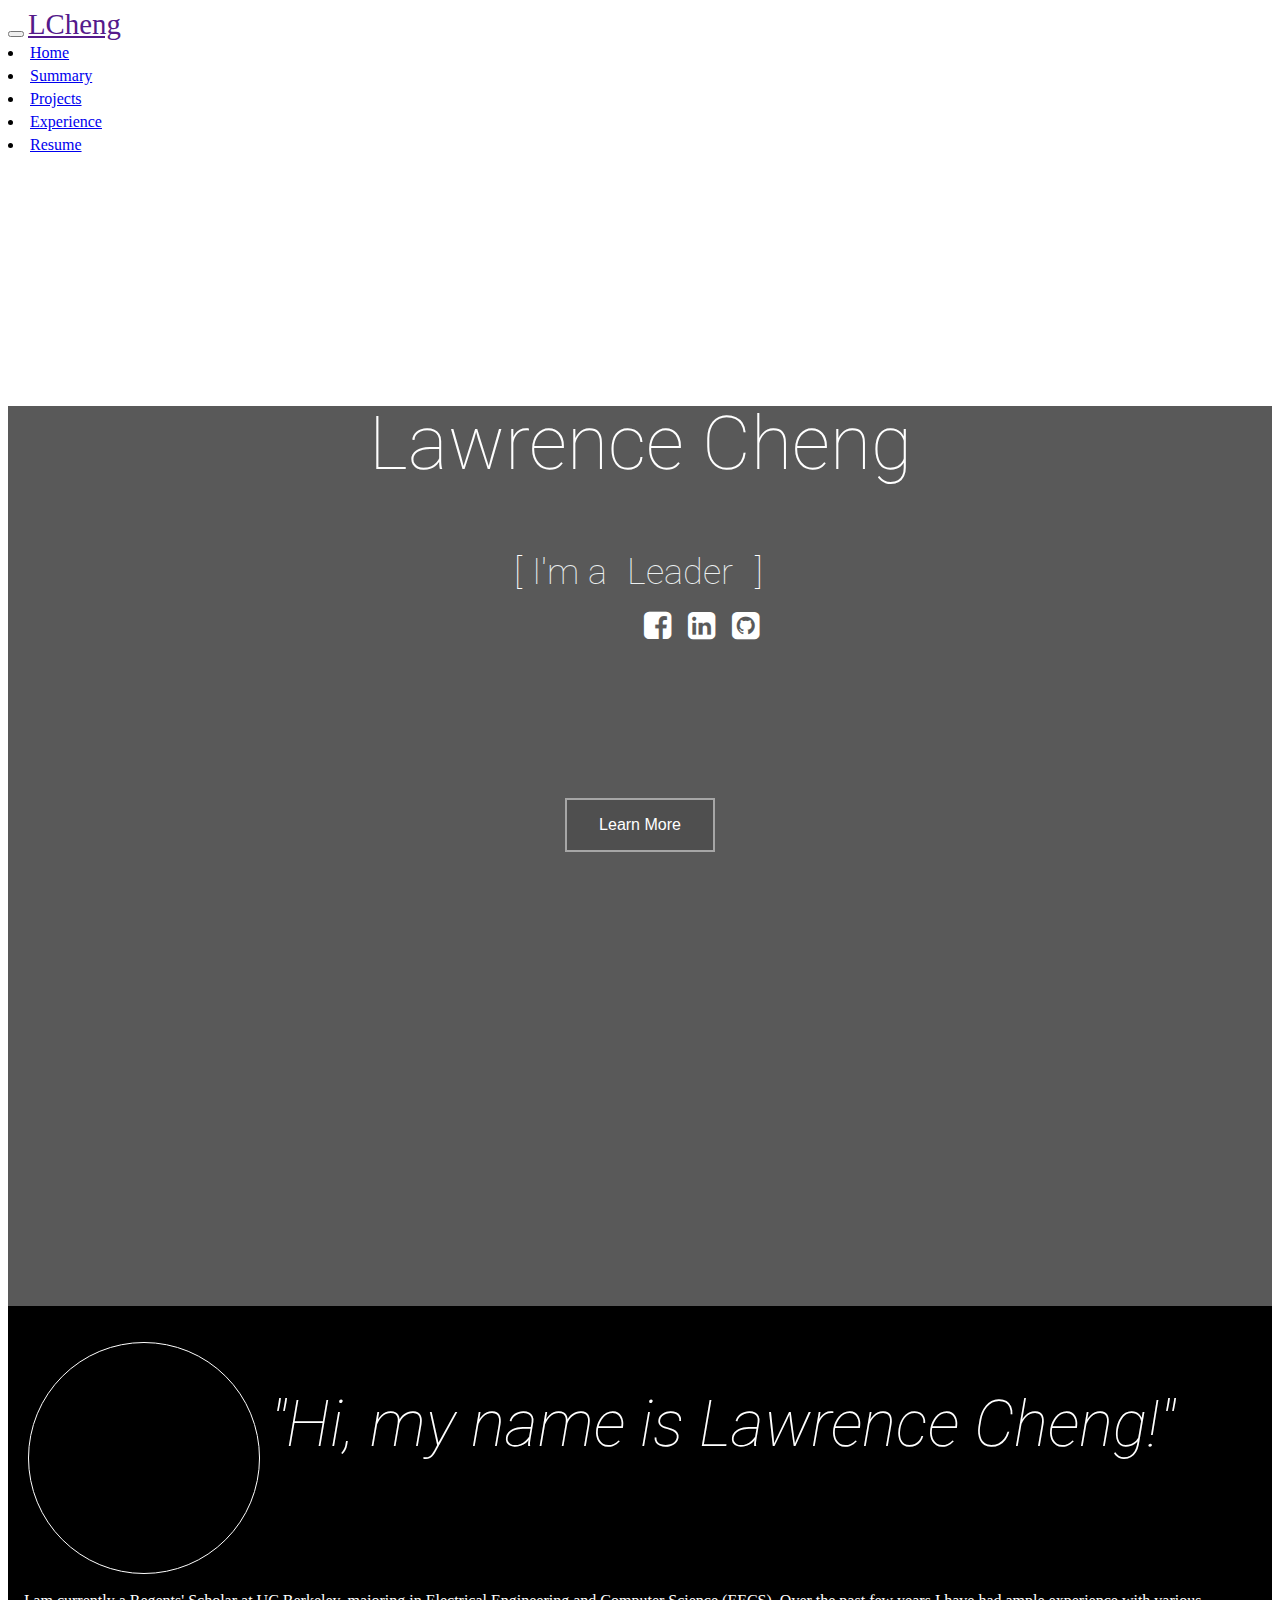
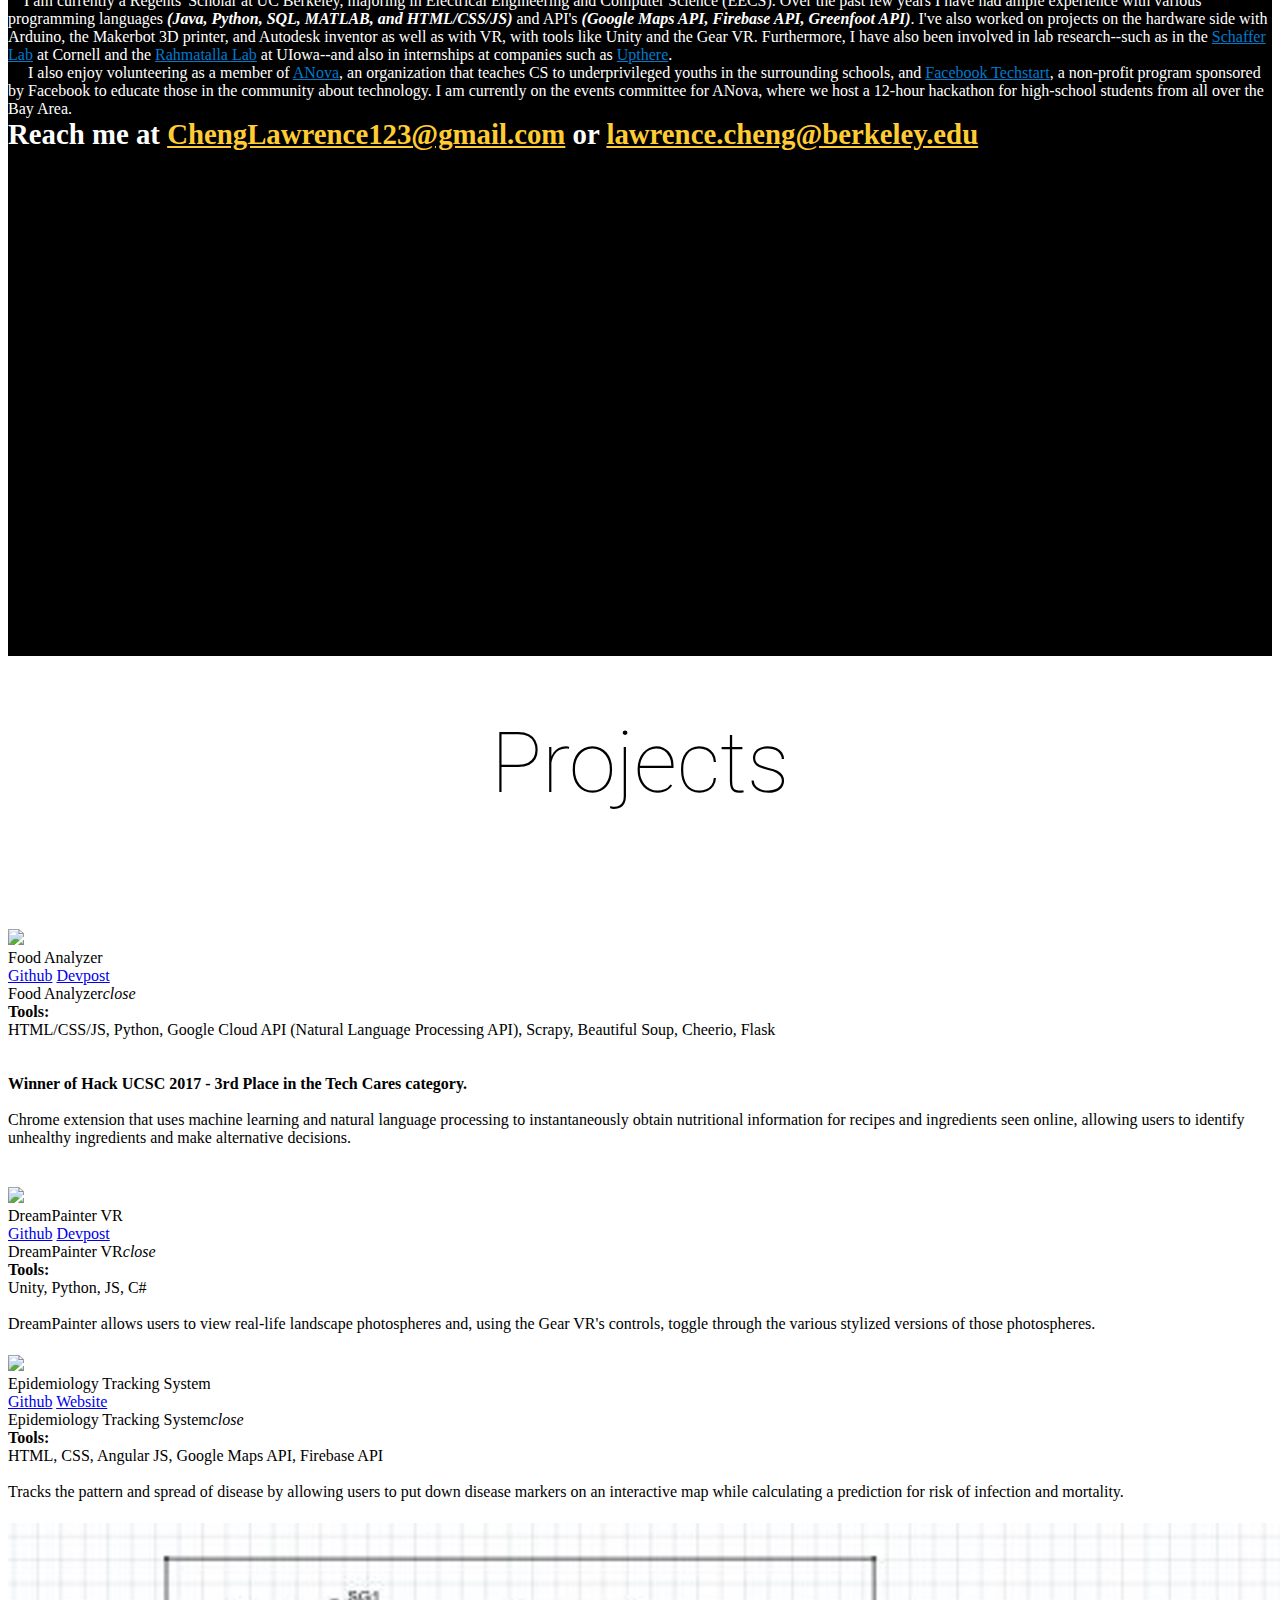
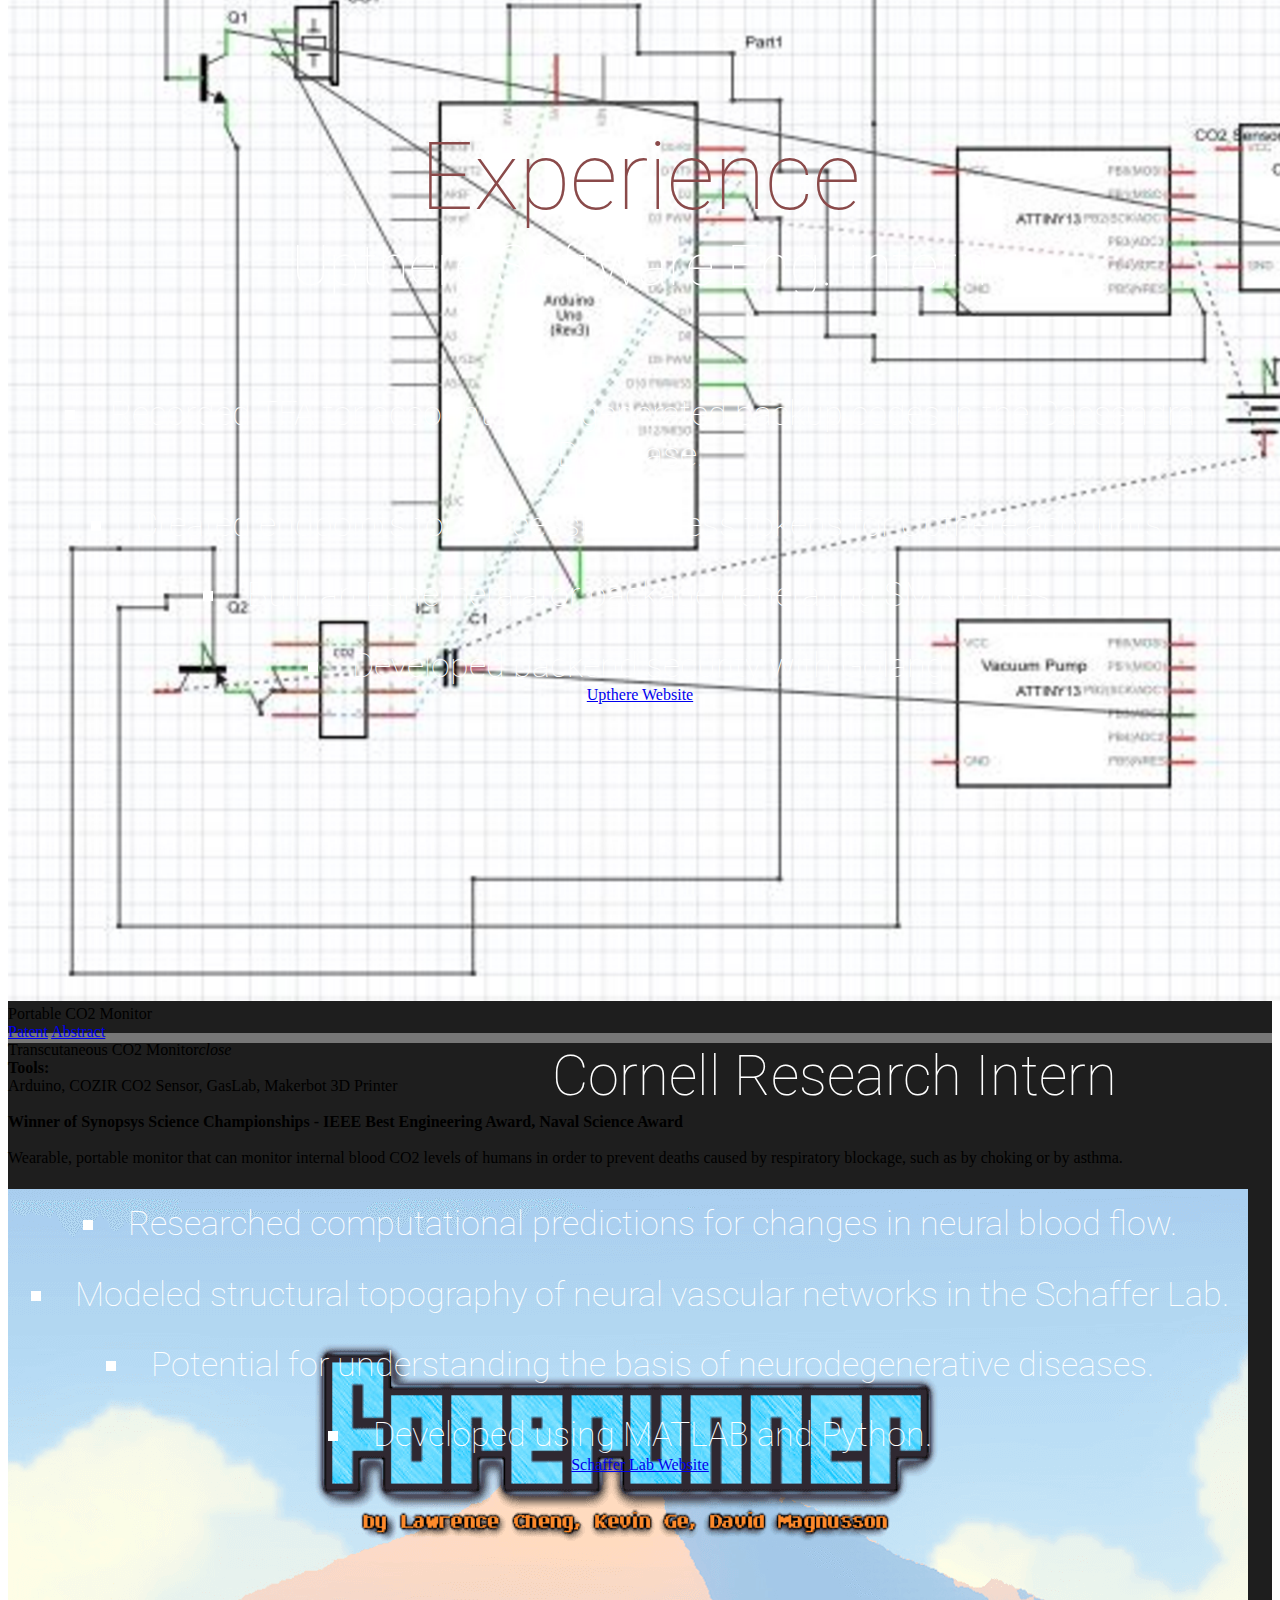
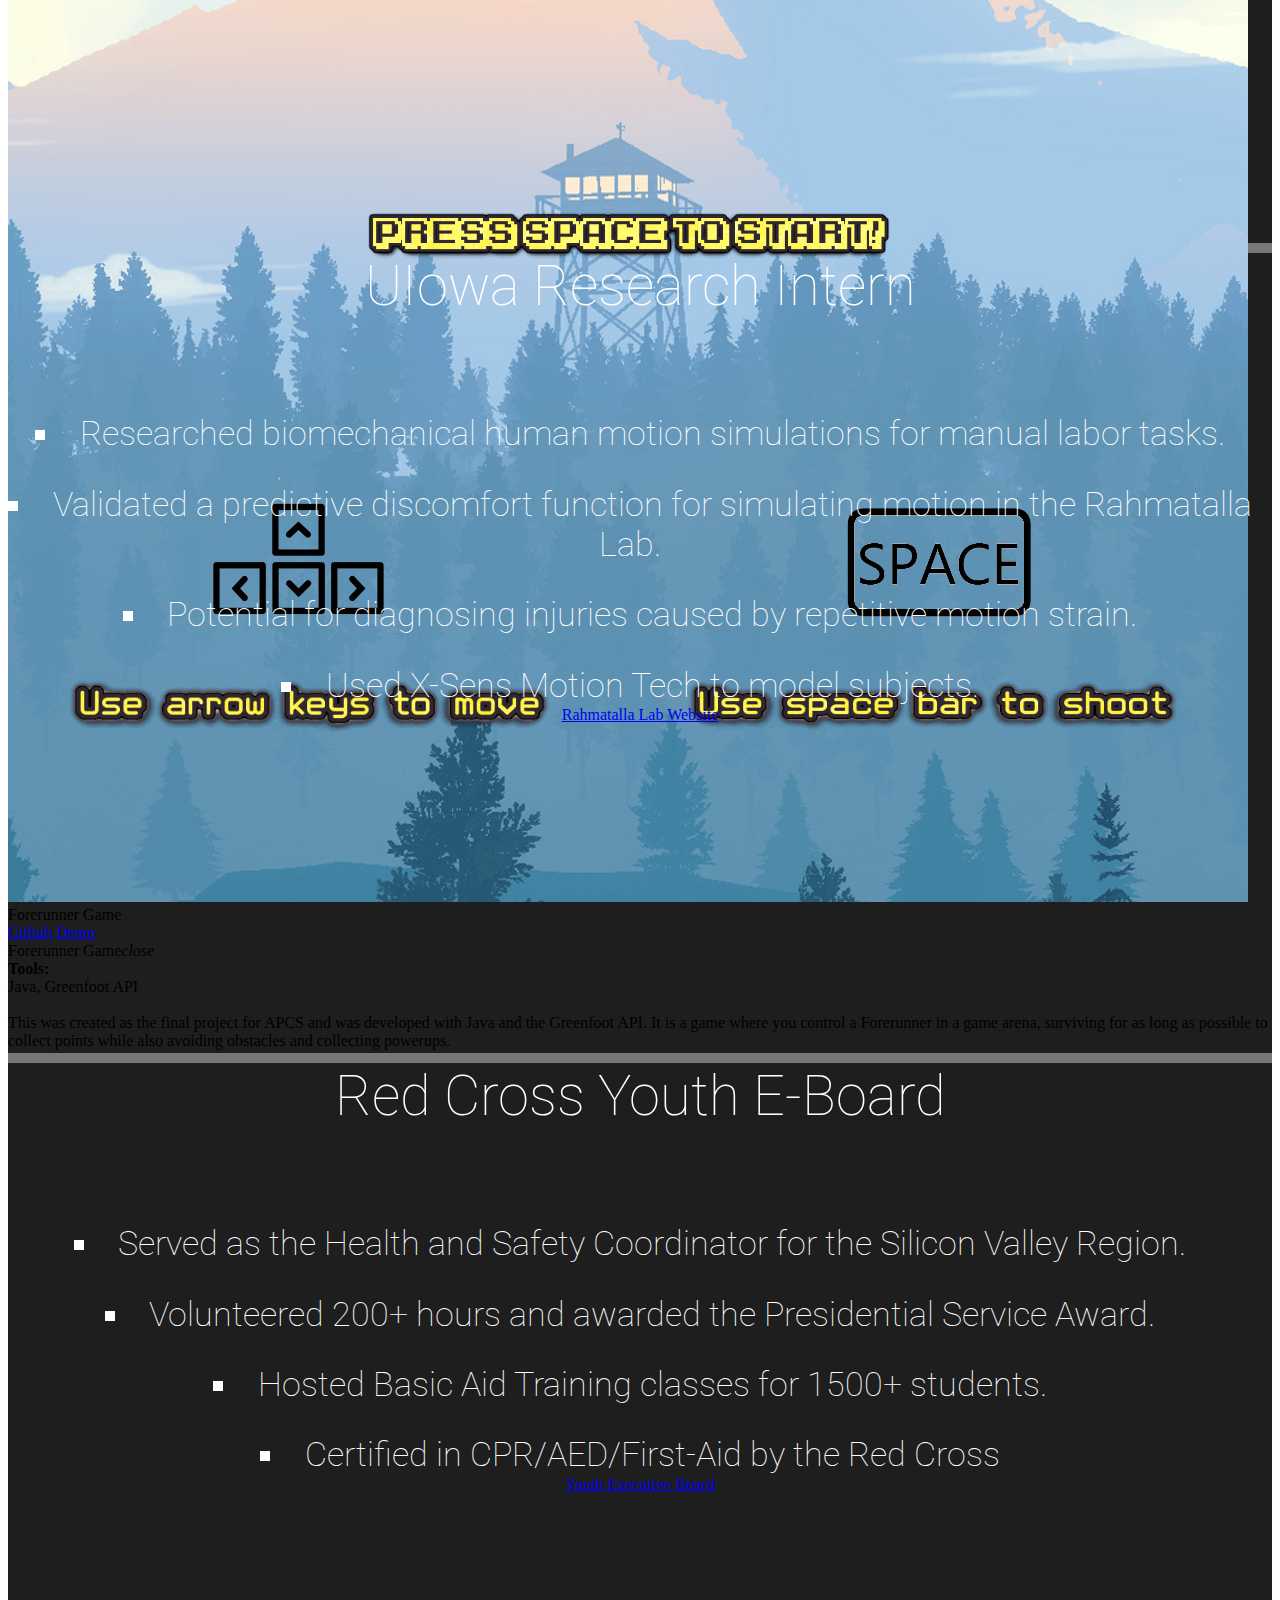
==== commit e70b5280: "Update index.html" ====
--- a/index.html
+++ b/index.html
@@ -129,7 +129,7 @@
     <div class="col" style="float: right">
     <p class="lead" style="color:white">
       <br/>
-      &emsp;I am currently a student at UC Berkeley, majoring in Electrical Engineering and Computer Science (EECS). Over the past few years I have had ample experience with various programming languages <b><i>(Java, Python, SQL, MATLAB, and HTML/CSS/JS)</i></b> and API's <b><i>(Google Maps API, Firebase API, Greenfoot API)</i></b>. I've also worked on projects on the hardware side with Arduino, the Makerbot 3D printer, and Autodesk inventor as well as with VR, with tools like Unity and the Gear VR. Furthermore, I have also been involved in lab research--such as in the <a style="color:#007acc" href="http://courses2.cit.cornell.edu/schafferlab/" target="_blank">Schaffer Lab</a> at Cornell and the <a style="color:#007acc" href="http://www.ccad.uiowa.edu/vsr/" target="_blank">Rahmatalla Lab</a> at UIowa--and also in internships at companies such as <a style="color:#007acc" href="upthere.com" target="_blank">Upthere</a>.
+      &emsp;I am currently a Regents' Scholar at UC Berkeley, majoring in Electrical Engineering and Computer Science (EECS). Over the past few years I have had ample experience with various programming languages <b><i>(Java, Python, SQL, MATLAB, and HTML/CSS/JS)</i></b> and API's <b><i>(Google Maps API, Firebase API, Greenfoot API)</i></b>. I've also worked on projects on the hardware side with Arduino, the Makerbot 3D printer, and Autodesk inventor as well as with VR, with tools like Unity and the Gear VR. Furthermore, I have also been involved in lab research--such as in the <a style="color:#007acc" href="http://courses2.cit.cornell.edu/schafferlab/" target="_blank">Schaffer Lab</a> at Cornell and the <a style="color:#007acc" href="http://www.ccad.uiowa.edu/vsr/" target="_blank">Rahmatalla Lab</a> at UIowa--and also in internships at companies such as <a style="color:#007acc" href="upthere.com" target="_blank">Upthere</a>.
     </p>
     </div>
   </div>
@@ -177,8 +177,10 @@
           <br>
           <br> <br>
           <p>
-           Winner of Hack UCSC 2017 - 3rd Place in the TechCare category.
-          <br> <br>
+           <div class = "bold">
+           Winner of Hack UCSC 2017 - 3rd Place in the Tech Cares category.
+           </div>
+          <br> 
           Chrome extension that uses machine learning and natural language processing to instantaneously obtain nutritional information for recipes and ingredients seen online, allowing users to identify unhealthy ingredients and make alternative decisions.</p>
         </div>
       </div>
@@ -250,7 +252,11 @@
                     <br>
                     <p><div class = bold>Tools:</div></p>
                     <p> Arduino, COZIR CO2 Sensor, GasLab, Makerbot 3D Printer</p>
-                    <br> <br>
+                    <br><br>
+                    <div class = "bold">
+                    Winner of Synopsys Science Championships - IEEE Best Engineering Award, Naval Science Award
+                    </div>
+                    <br> 
                     <p>Wearable, portable monitor that can monitor internal blood CO2 levels of humans in order to prevent deaths caused by respiratory blockage, such as by choking or by asthma.</p>
               </div>
           </div>
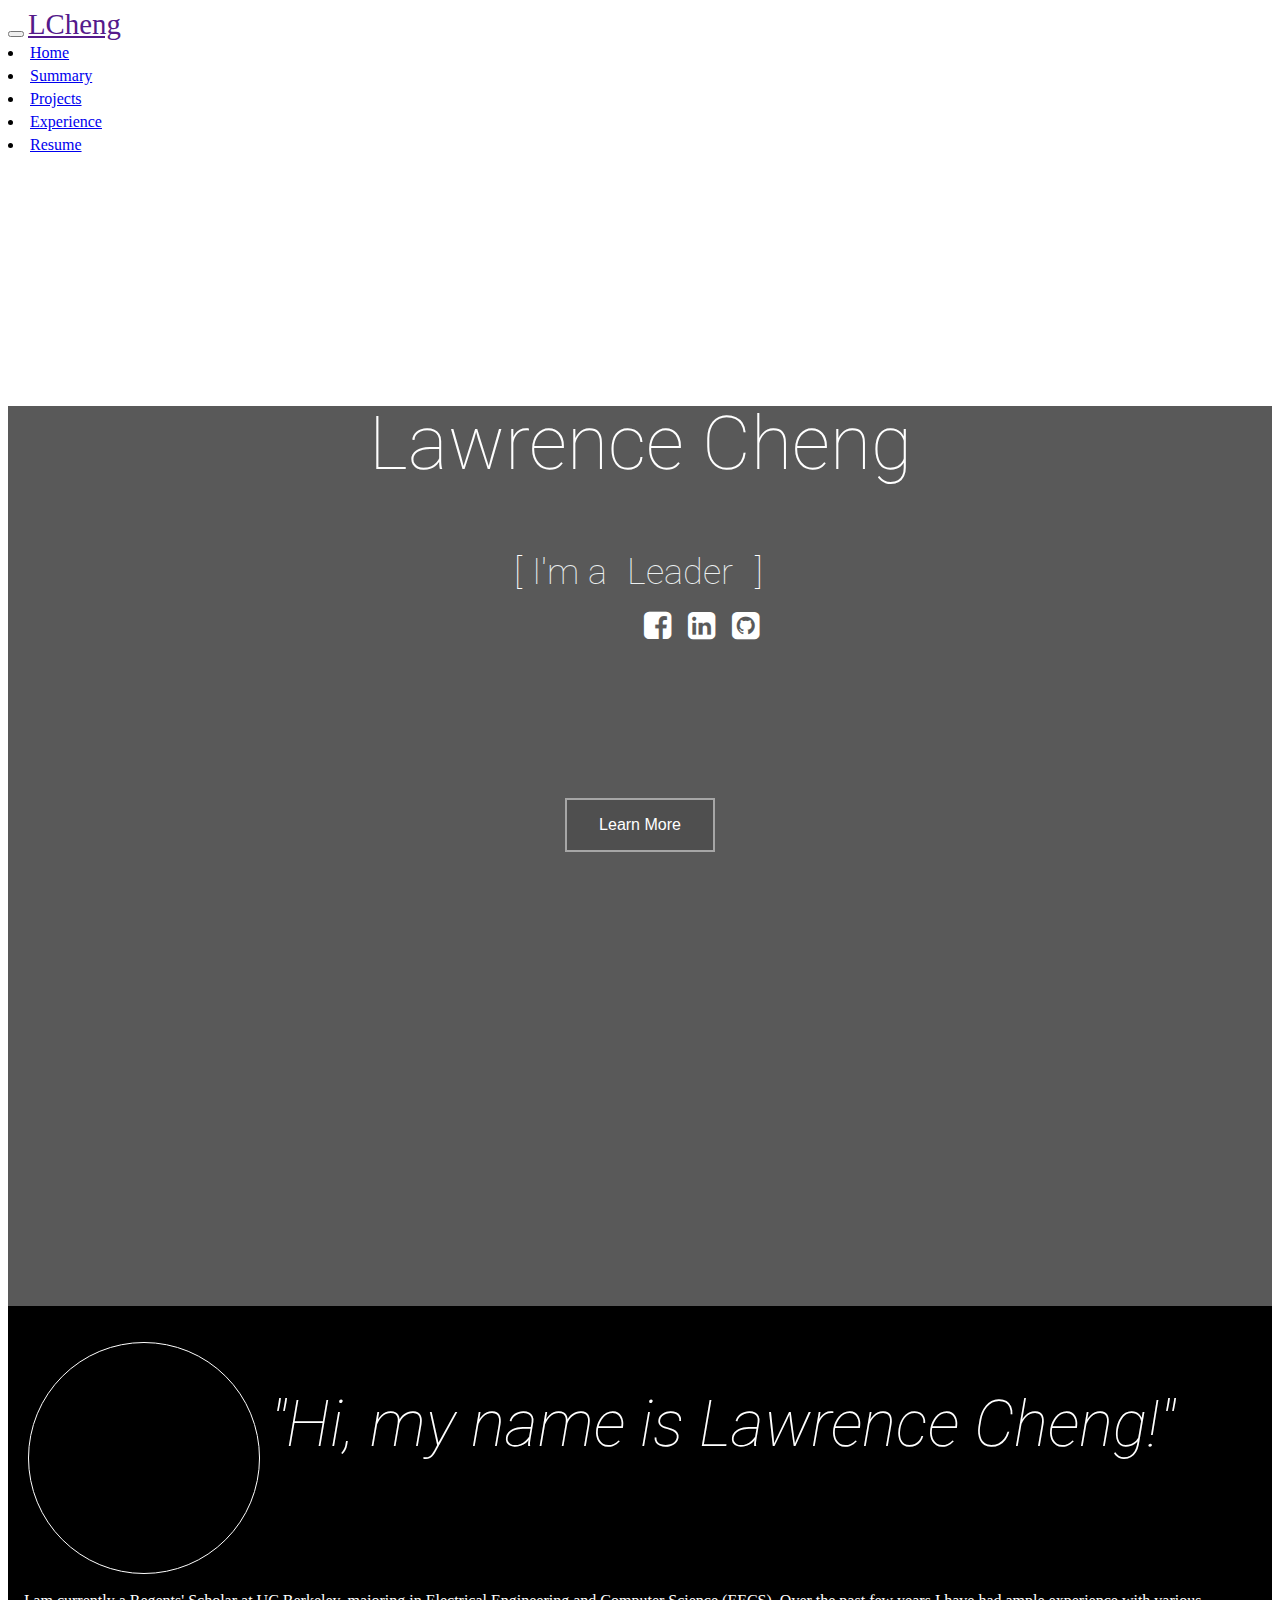
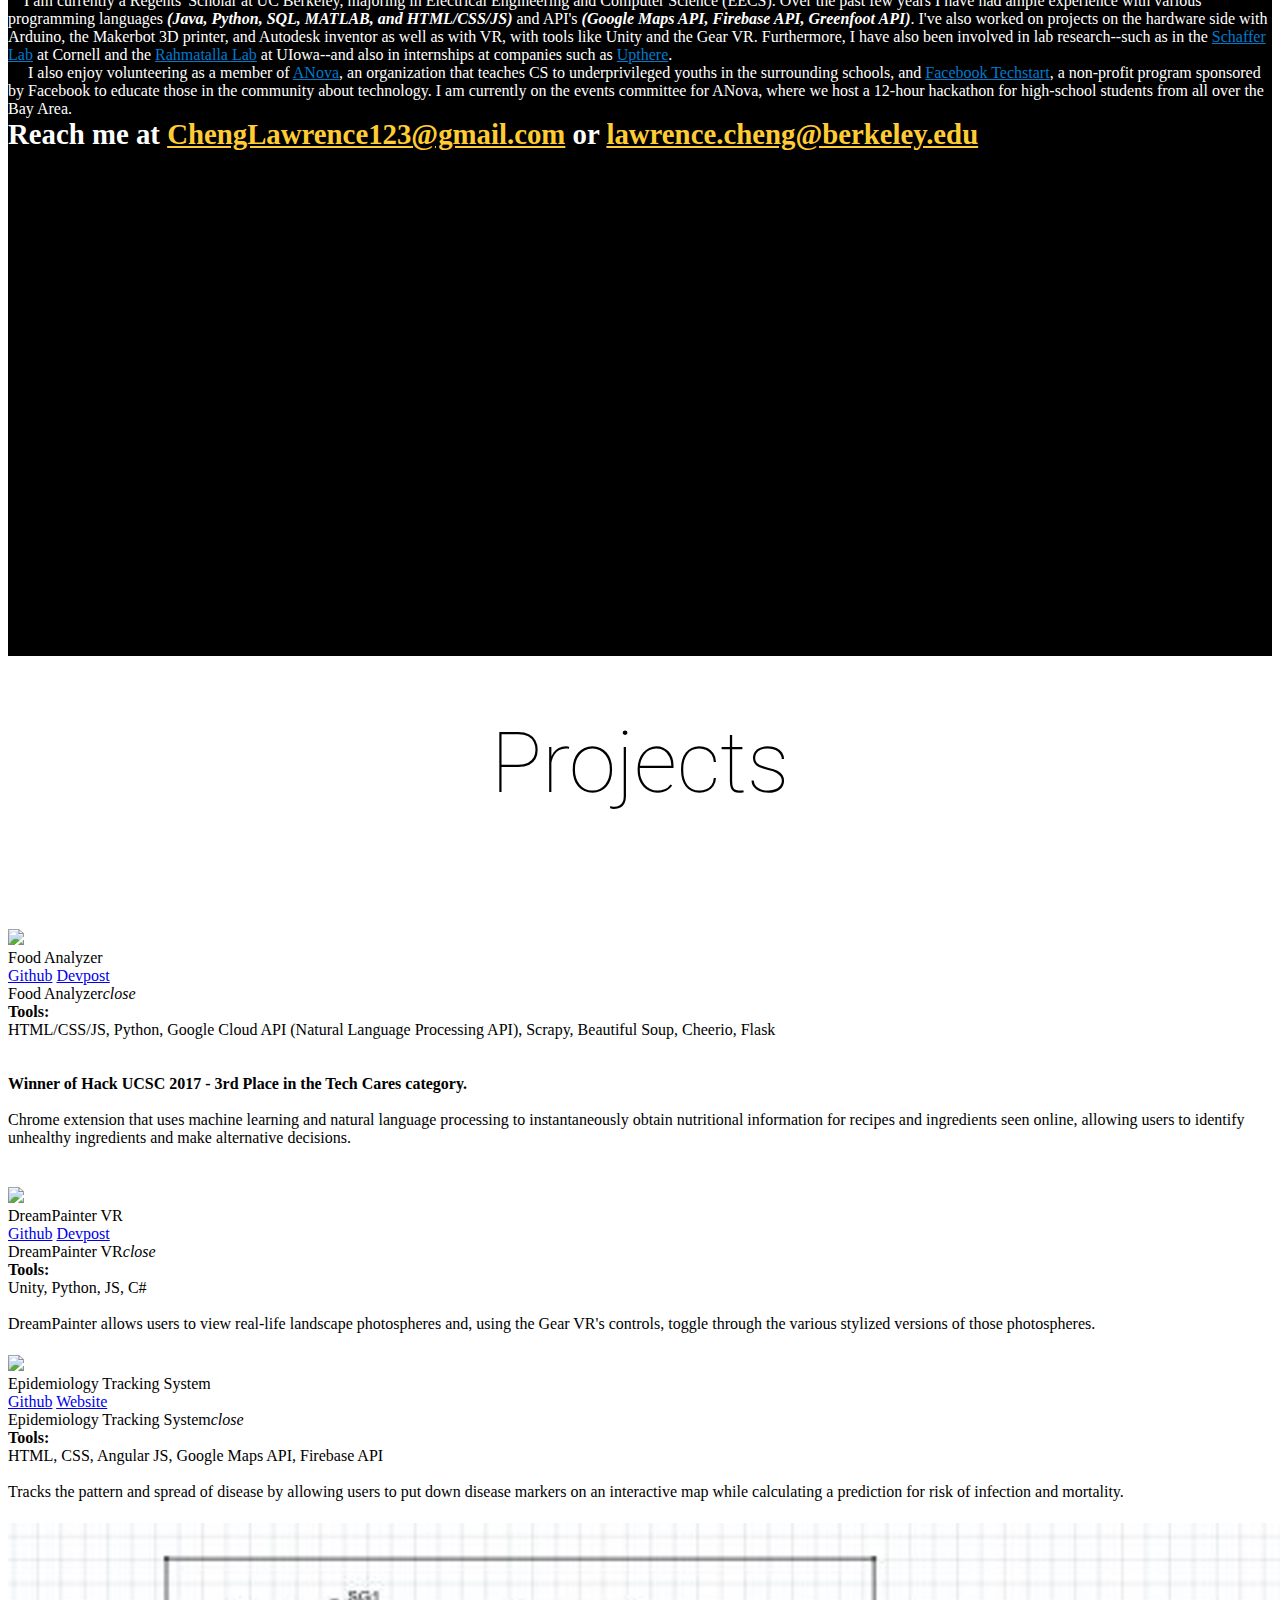
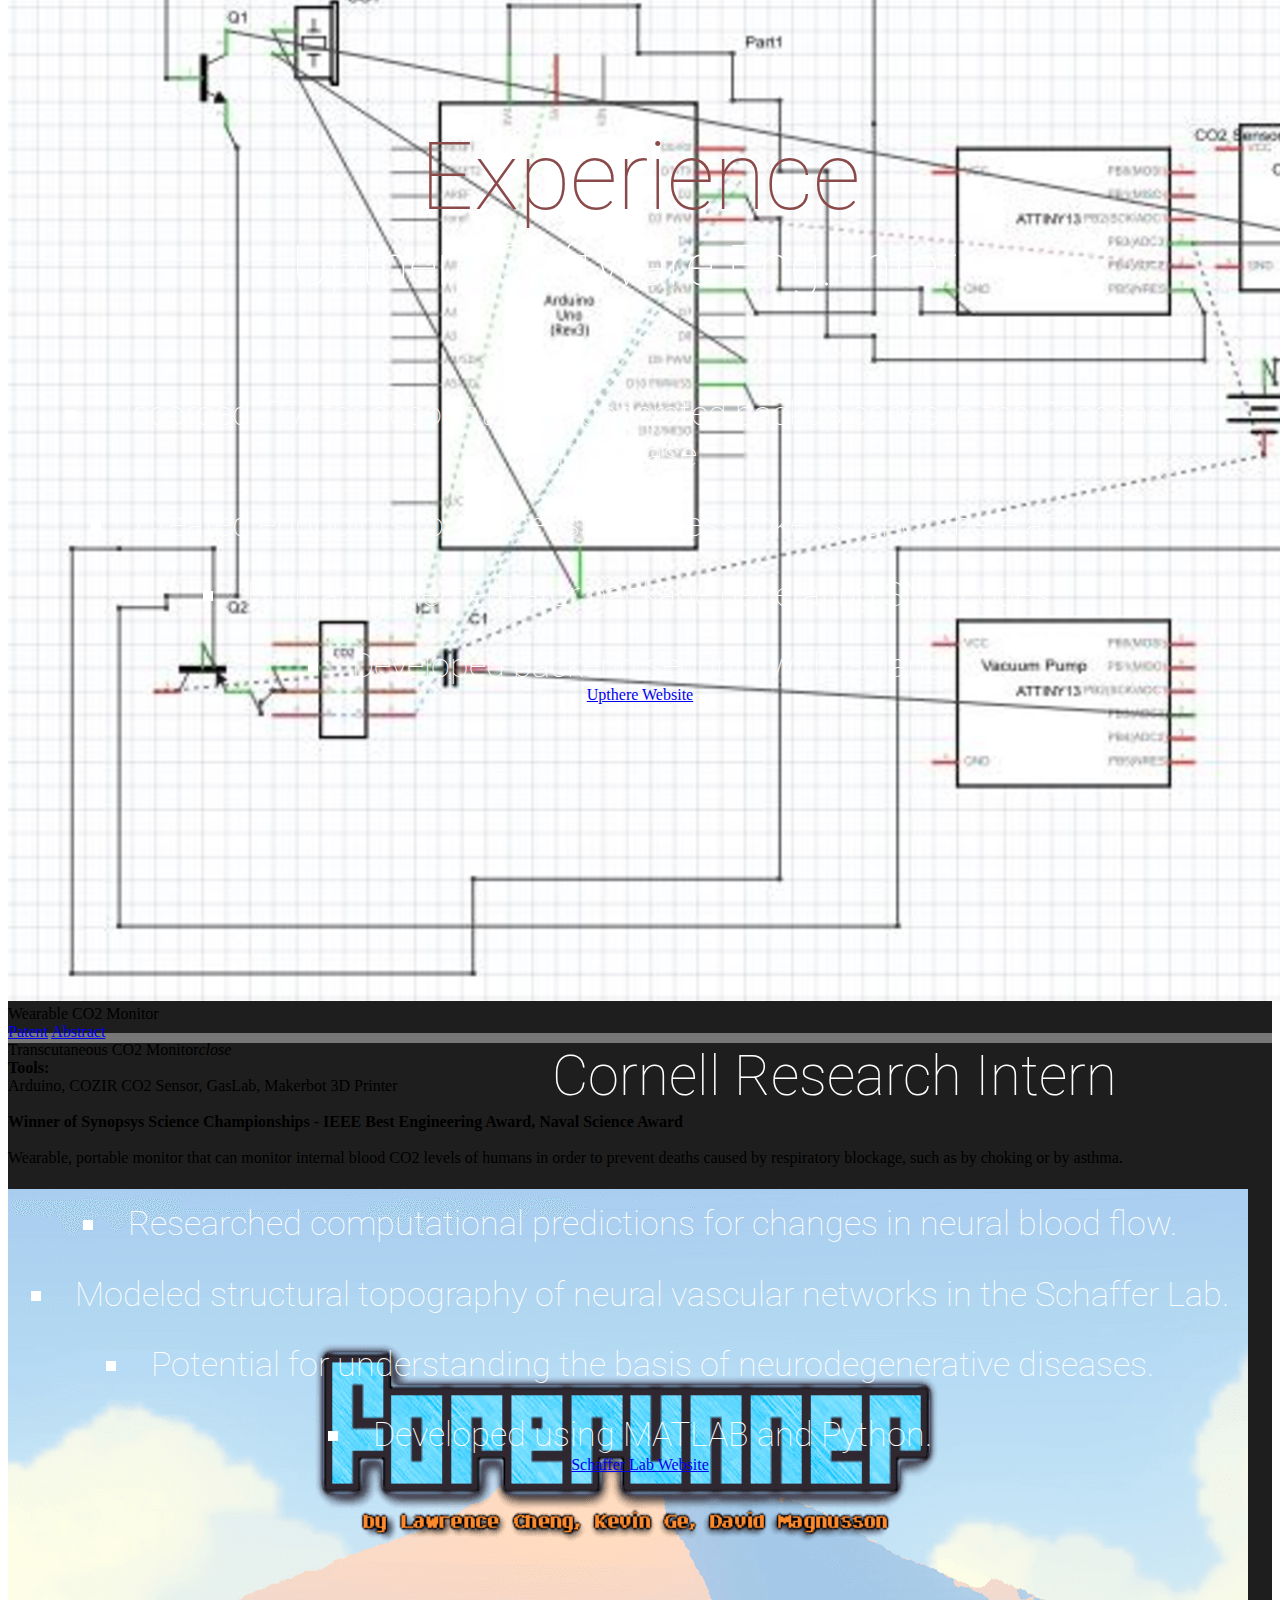
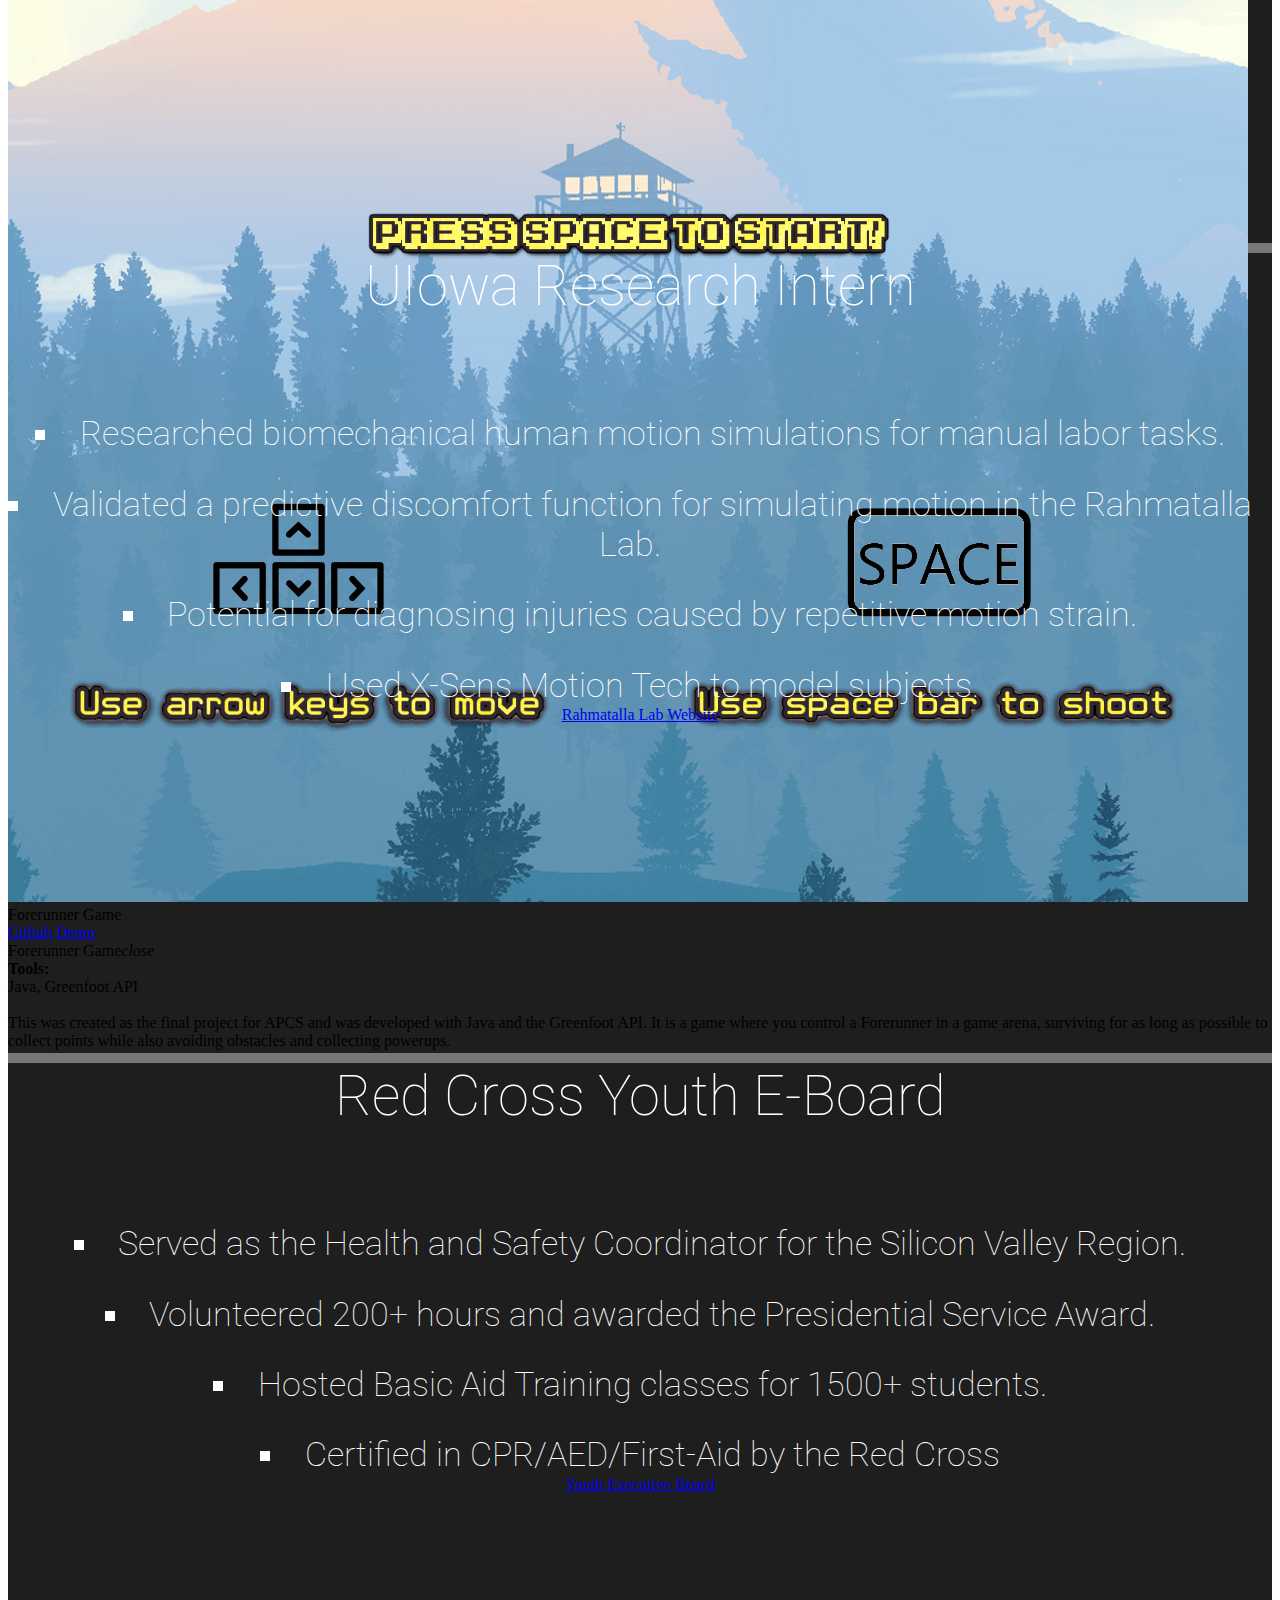
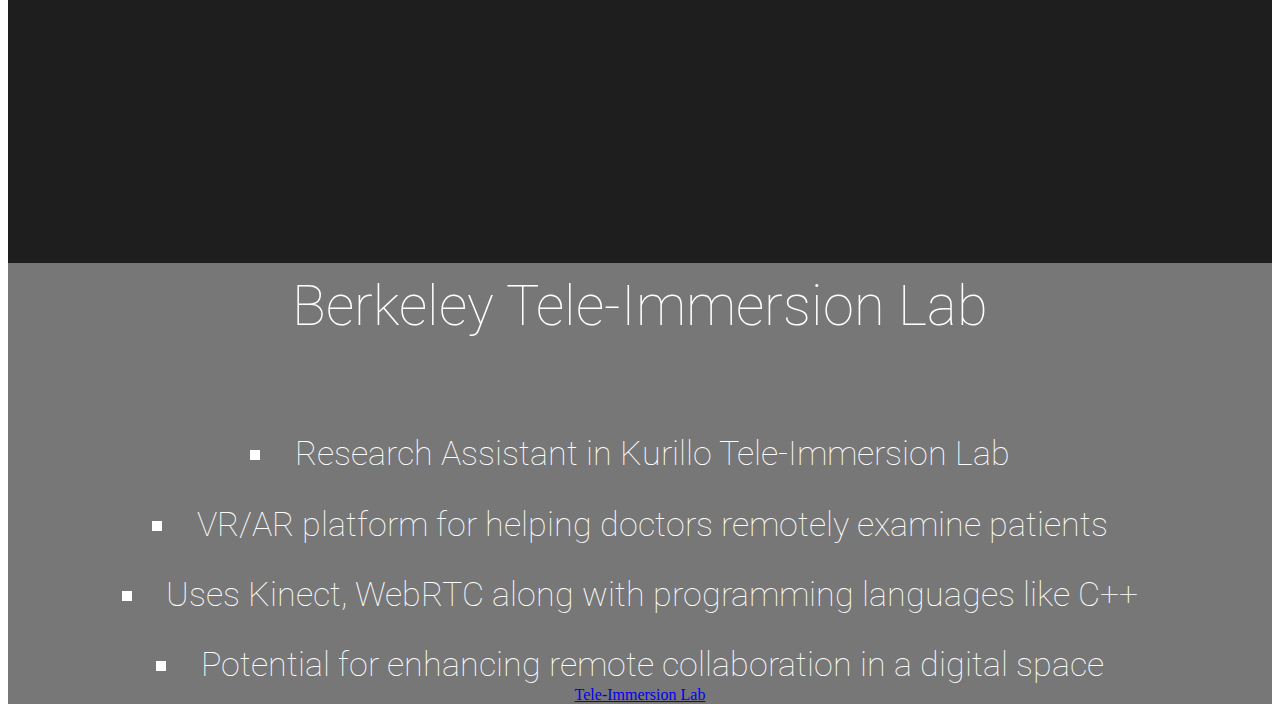
==== commit c681bab8: "Update index.html" ====
--- a/index.html
+++ b/index.html
@@ -241,7 +241,7 @@
                     <img class="activator" src="Co2Monitor.png">
                 </div>
                 <div class="card-content">
-                    <span class="card-title activator grey-text text-darken-4">Portable CO2 Monitor<i class="material-icons right"></i></span>
+                    <span class="card-title activator grey-text text-darken-4">Wearable CO2 Monitor<i class="material-icons right"></i></span>
                     <div class="card-action">
                       <a href="https://www.google.com/patents/US20160249838" target="_blank">Patent</a>
                        <a href="https://drive.google.com/open?id=0B2GzlSI1aJOfX0RqT3BFQWNFdlk" target="_blank">Abstract</a>
@@ -363,6 +363,22 @@
       </div>
       <div class="btn waves-effect white black-text darken-text-2 center carousel-fixed-item"><a href="http://www.redcross.org/local/california/gold-country/volunteer/ways-to-volunteer/youth-engagement/youth-board" target="_blank">Youth Executive Board</a> </div>
      </div>
+    
+    <div class="carousel-item Berkeley white-text" href="#five!">
+      <div id = "topRow3">
+        <h2>Berkeley Tele-Immersion Lab</h2>
+      </div>
+      <br>
+      <div id="topRow3" >
+       <ul class="a">
+        <li>Research Assistant in Kurillo Tele-Immersion Lab</li>
+        <li>VR/AR platform for helping doctors remotely examine patients</li>
+        <li>Uses Kinect, WebRTC along with programming languages like C++</li>
+        <li>Potential for enhancing remote collaboration in a digital space</li>
+      </ul>
+    </div>
+    <div class="btn waves-effect white black-text darken-text-2 center carousel-fixed-item"><a href="http://tele-immersion.citris-uc.org/" target="_blank">Tele-Immersion Lab</a> </div>
+    </div>
     
       </div>
     </section>
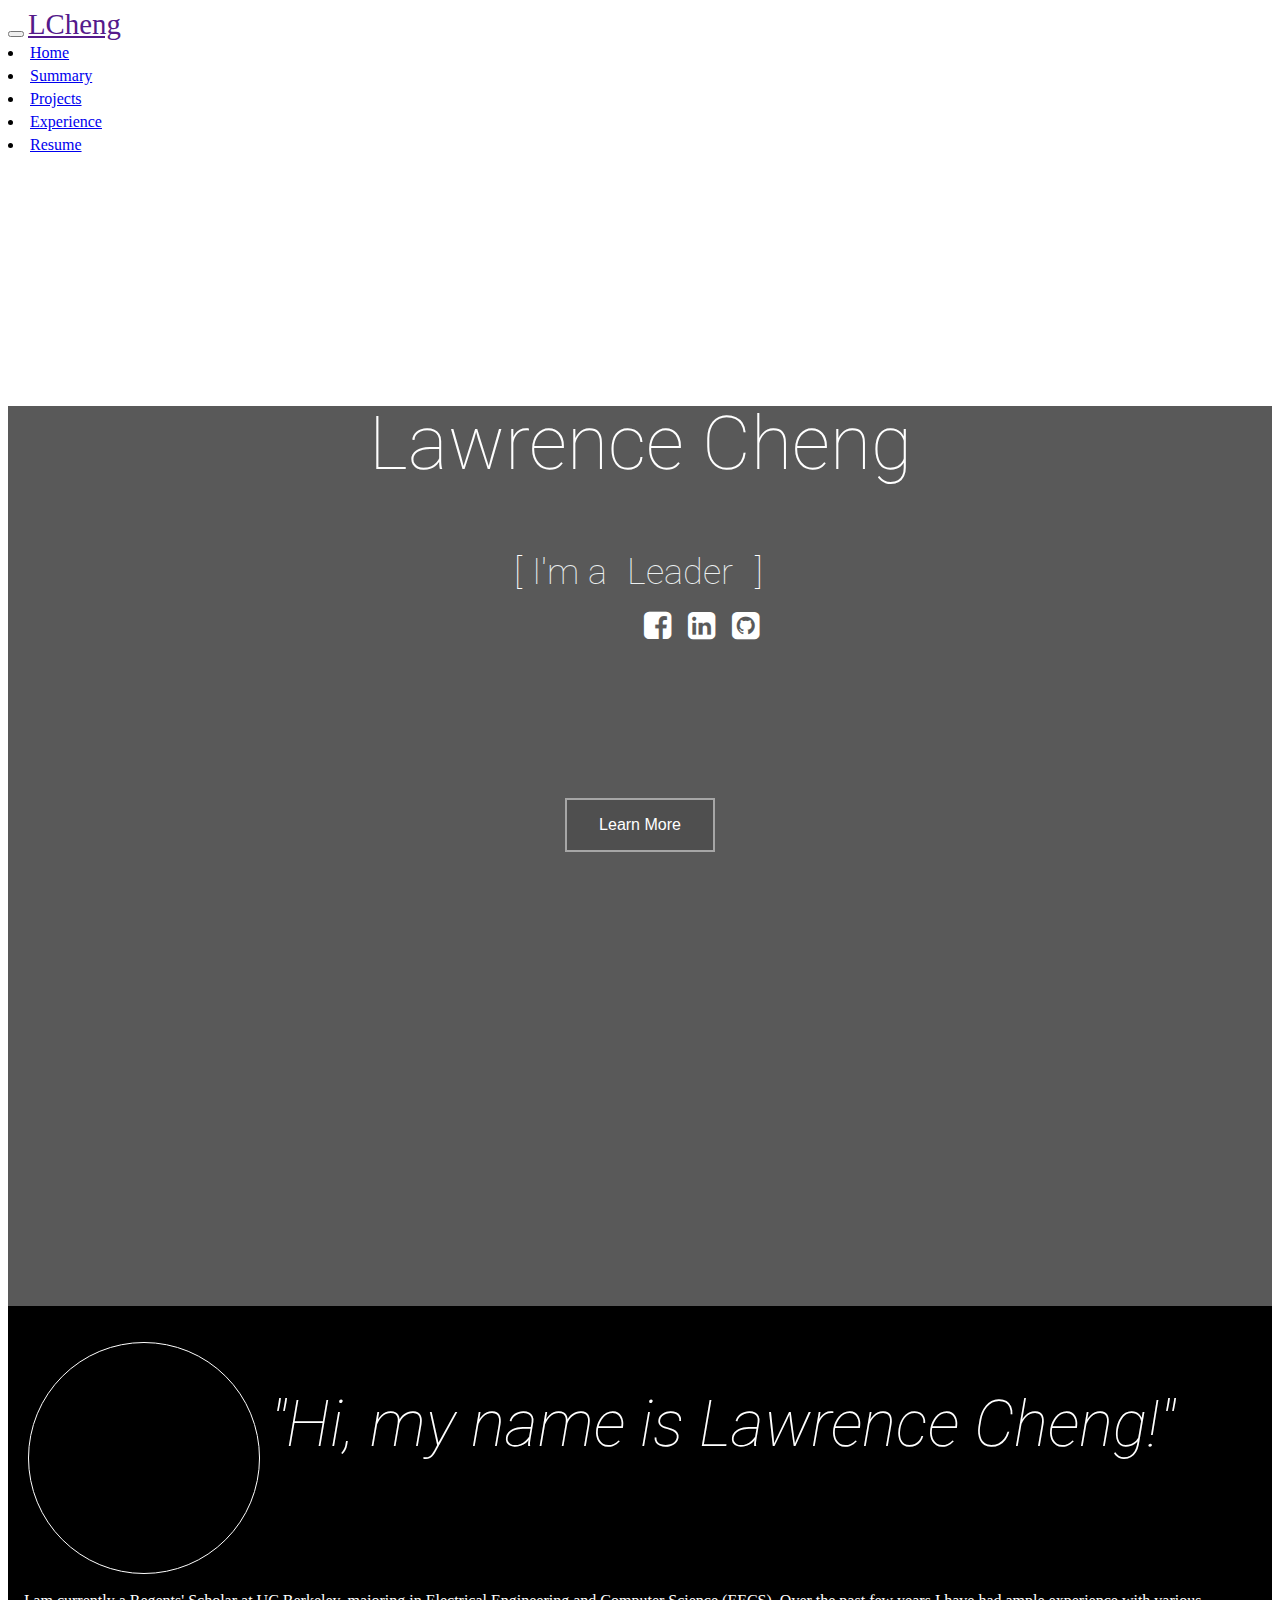
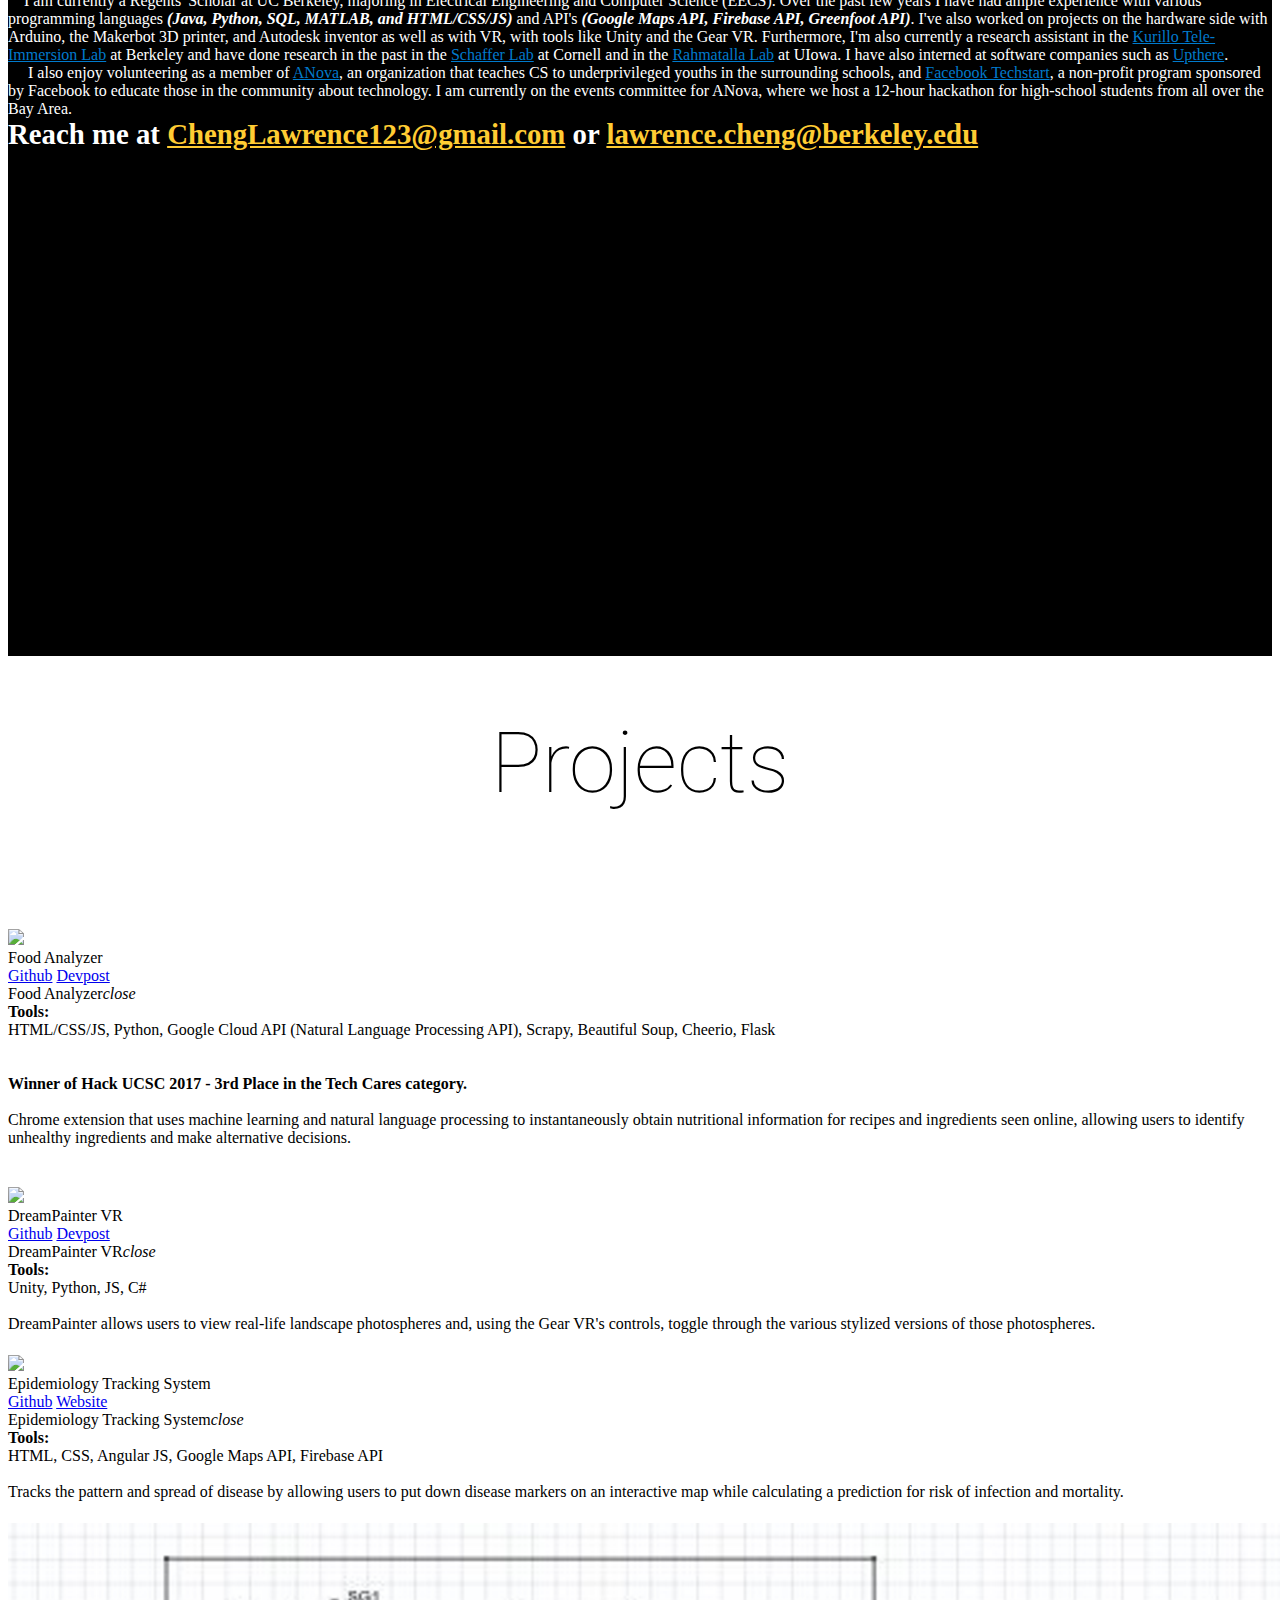
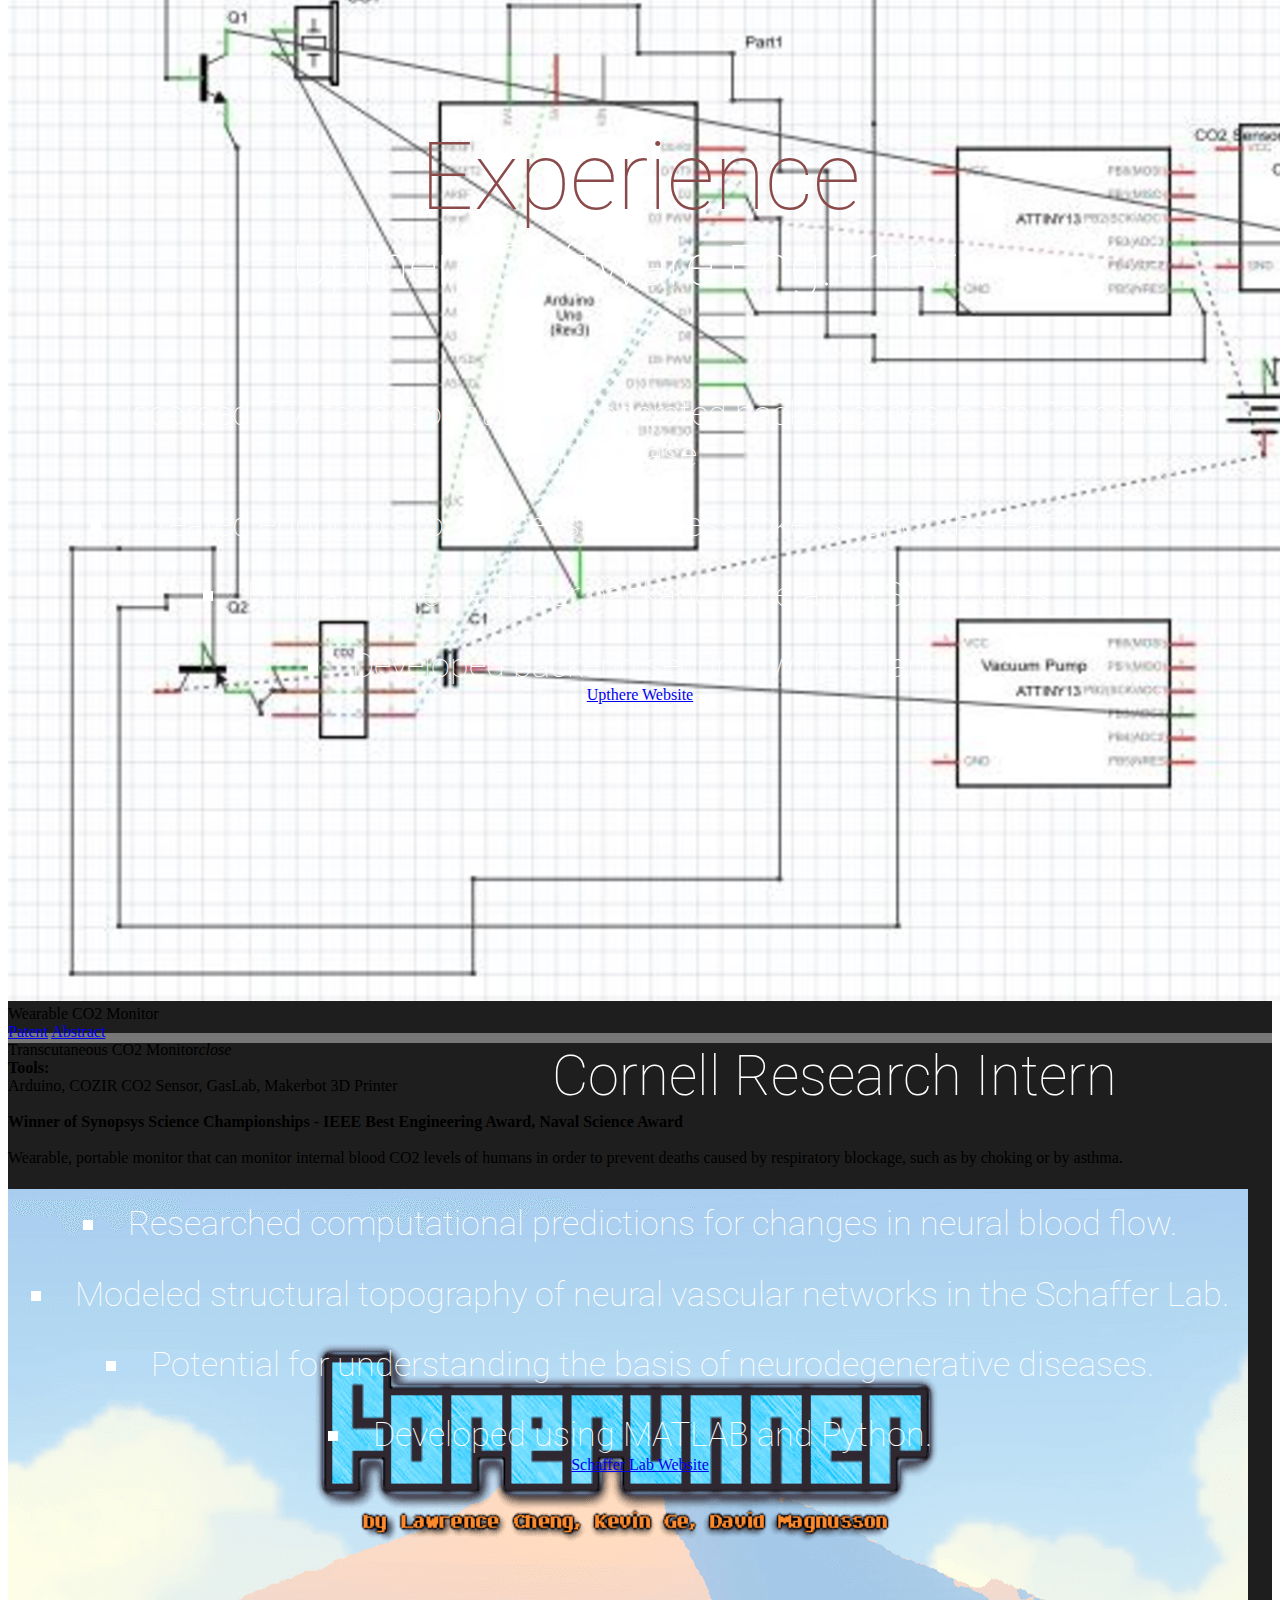
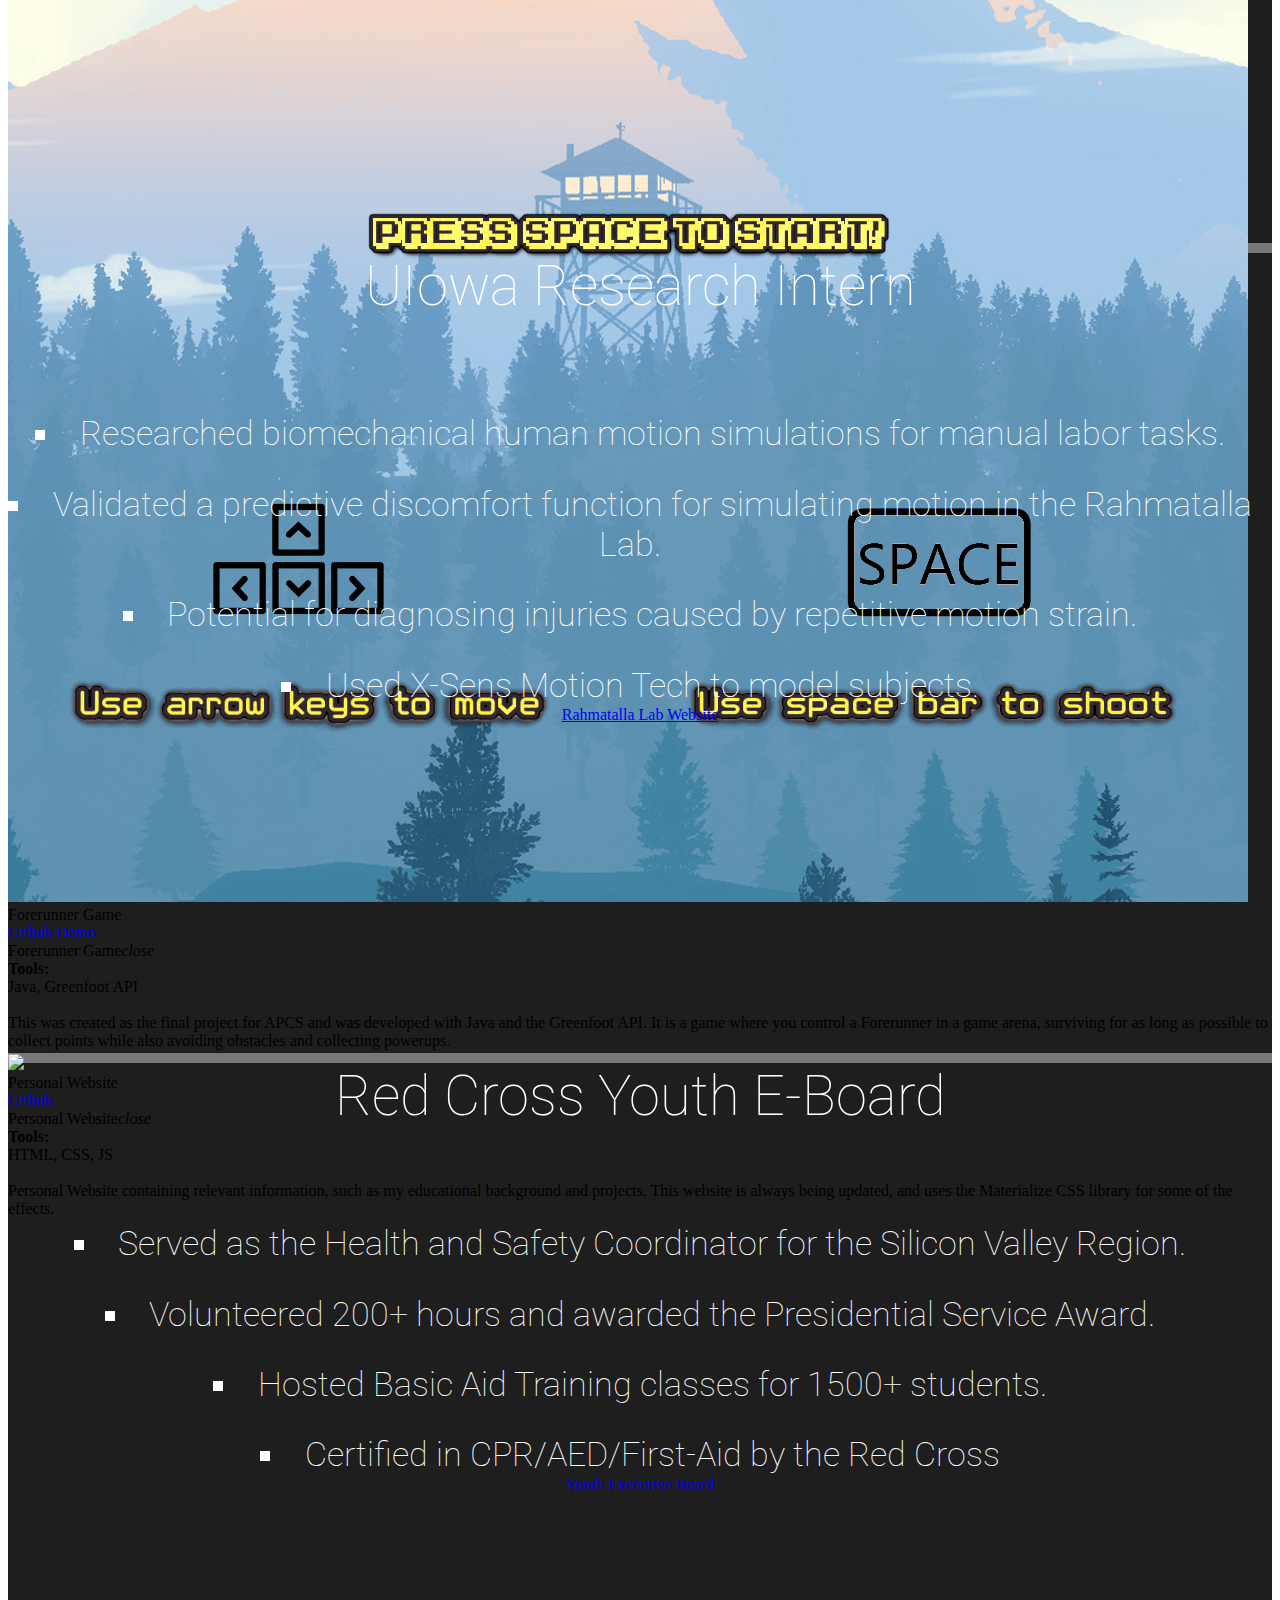
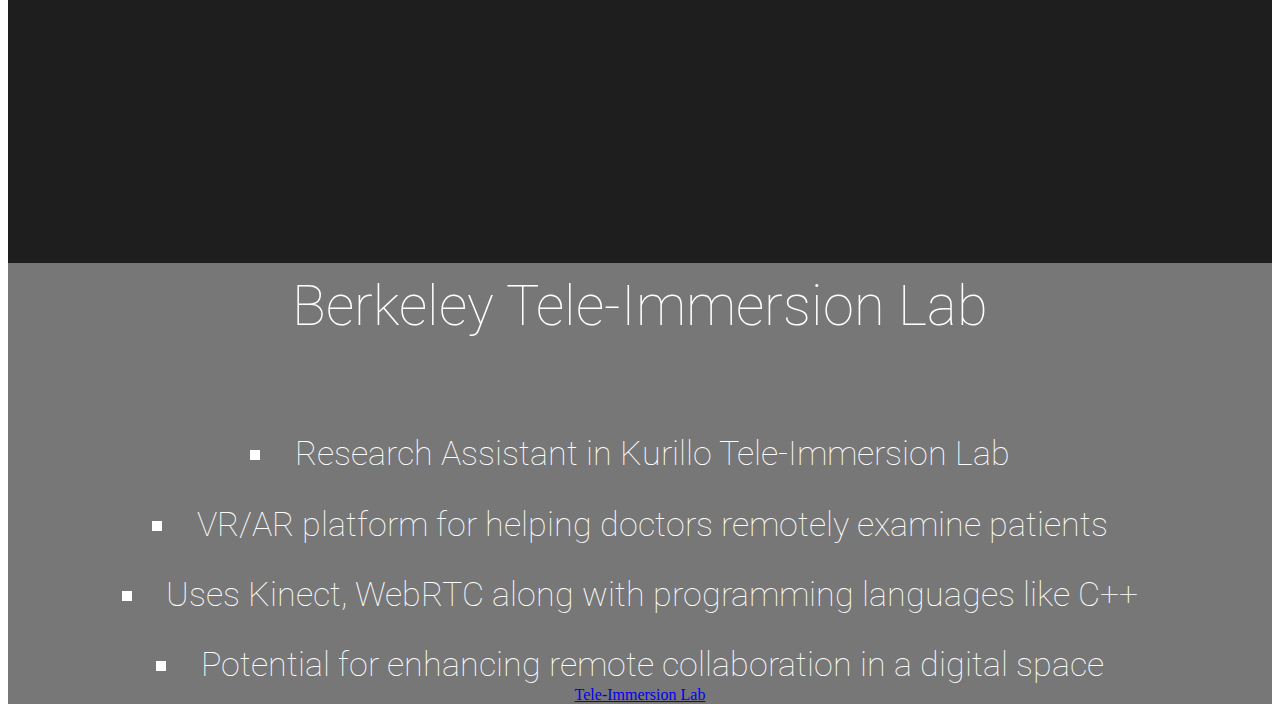
==== commit e013b8aa: "Update index.html" ====
--- a/index.html
+++ b/index.html
@@ -129,7 +129,7 @@
     <div class="col" style="float: right">
     <p class="lead" style="color:white">
       <br/>
-      &emsp;I am currently a Regents' Scholar at UC Berkeley, majoring in Electrical Engineering and Computer Science (EECS). Over the past few years I have had ample experience with various programming languages <b><i>(Java, Python, SQL, MATLAB, and HTML/CSS/JS)</i></b> and API's <b><i>(Google Maps API, Firebase API, Greenfoot API)</i></b>. I've also worked on projects on the hardware side with Arduino, the Makerbot 3D printer, and Autodesk inventor as well as with VR, with tools like Unity and the Gear VR. Furthermore, I have also been involved in lab research--such as in the <a style="color:#007acc" href="http://courses2.cit.cornell.edu/schafferlab/" target="_blank">Schaffer Lab</a> at Cornell and the <a style="color:#007acc" href="http://www.ccad.uiowa.edu/vsr/" target="_blank">Rahmatalla Lab</a> at UIowa--and also in internships at companies such as <a style="color:#007acc" href="upthere.com" target="_blank">Upthere</a>.
+      &emsp;I am currently a Regents' Scholar at UC Berkeley, majoring in Electrical Engineering and Computer Science (EECS). Over the past few years I have had ample experience with various programming languages <b><i>(Java, Python, SQL, MATLAB, and HTML/CSS/JS)</i></b> and API's <b><i>(Google Maps API, Firebase API, Greenfoot API)</i></b>. I've also worked on projects on the hardware side with Arduino, the Makerbot 3D printer, and Autodesk inventor as well as with VR, with tools like Unity and the Gear VR. Furthermore, I'm also currently a research assistant in the <a style="color:#007acc" href="http://tele-immersion.citris-uc.org/" target="_blank">Kurillo Tele-Immersion Lab</a> at Berkeley and have done research in the past in the <a style="color:#007acc" href="http://courses2.cit.cornell.edu/schafferlab/" target="_blank">Schaffer Lab</a> at Cornell and in the <a style="color:#007acc" href="http://www.ccad.uiowa.edu/vsr/" target="_blank">Rahmatalla Lab</a> at UIowa. I have also interned at software companies such as <a style="color:#007acc" href="upthere.com" target="_blank">Upthere</a>.
     </p>
     </div>
   </div>
@@ -282,6 +282,29 @@
           <p> Java, Greenfoot API</p>
           <br> <br>
           <p>This was created as the final project for APCS and was developed with Java and the Greenfoot API. It is a game where you control a Forerunner in a game arena, surviving for as long as possible to collect points while also avoiding obstacles and collecting powerups.</p>
+        </div>
+      </div>
+    </div>
+
+<div class="col-md-4 paddingTop3">
+      <div class="card medium">
+
+        <div class="card-image waves-effect waves-block waves-light">
+          <img class="activator" src="PersonalWebsitePhoto.png">
+        </div>
+        <div class="card-content">
+          <span class="card-title activator grey-text text-darken-4">Personal Website<i class="material-icons right"></i></span>
+          <div class="card-action">
+            <a href="https://github.com/lawrencecheng123/lawrencecheng123.github.io" target="_blank">Github</a>
+          </div>
+        </div>
+        <div class="card-reveal">
+          <span class="card-title grey-text text-darken-4">Personal Website<i class="material-icons right">close</i></span>
+          <br>
+          <p><div class = bold>Tools:</div></p>
+          <p> HTML, CSS, JS</p>
+          <br> <br>
+          <p>Personal Website containing relevant information, such as my educational background and projects. This website is always being updated, and uses the Materialize CSS library for some of the effects.</p>
         </div>
       </div>
     </div>
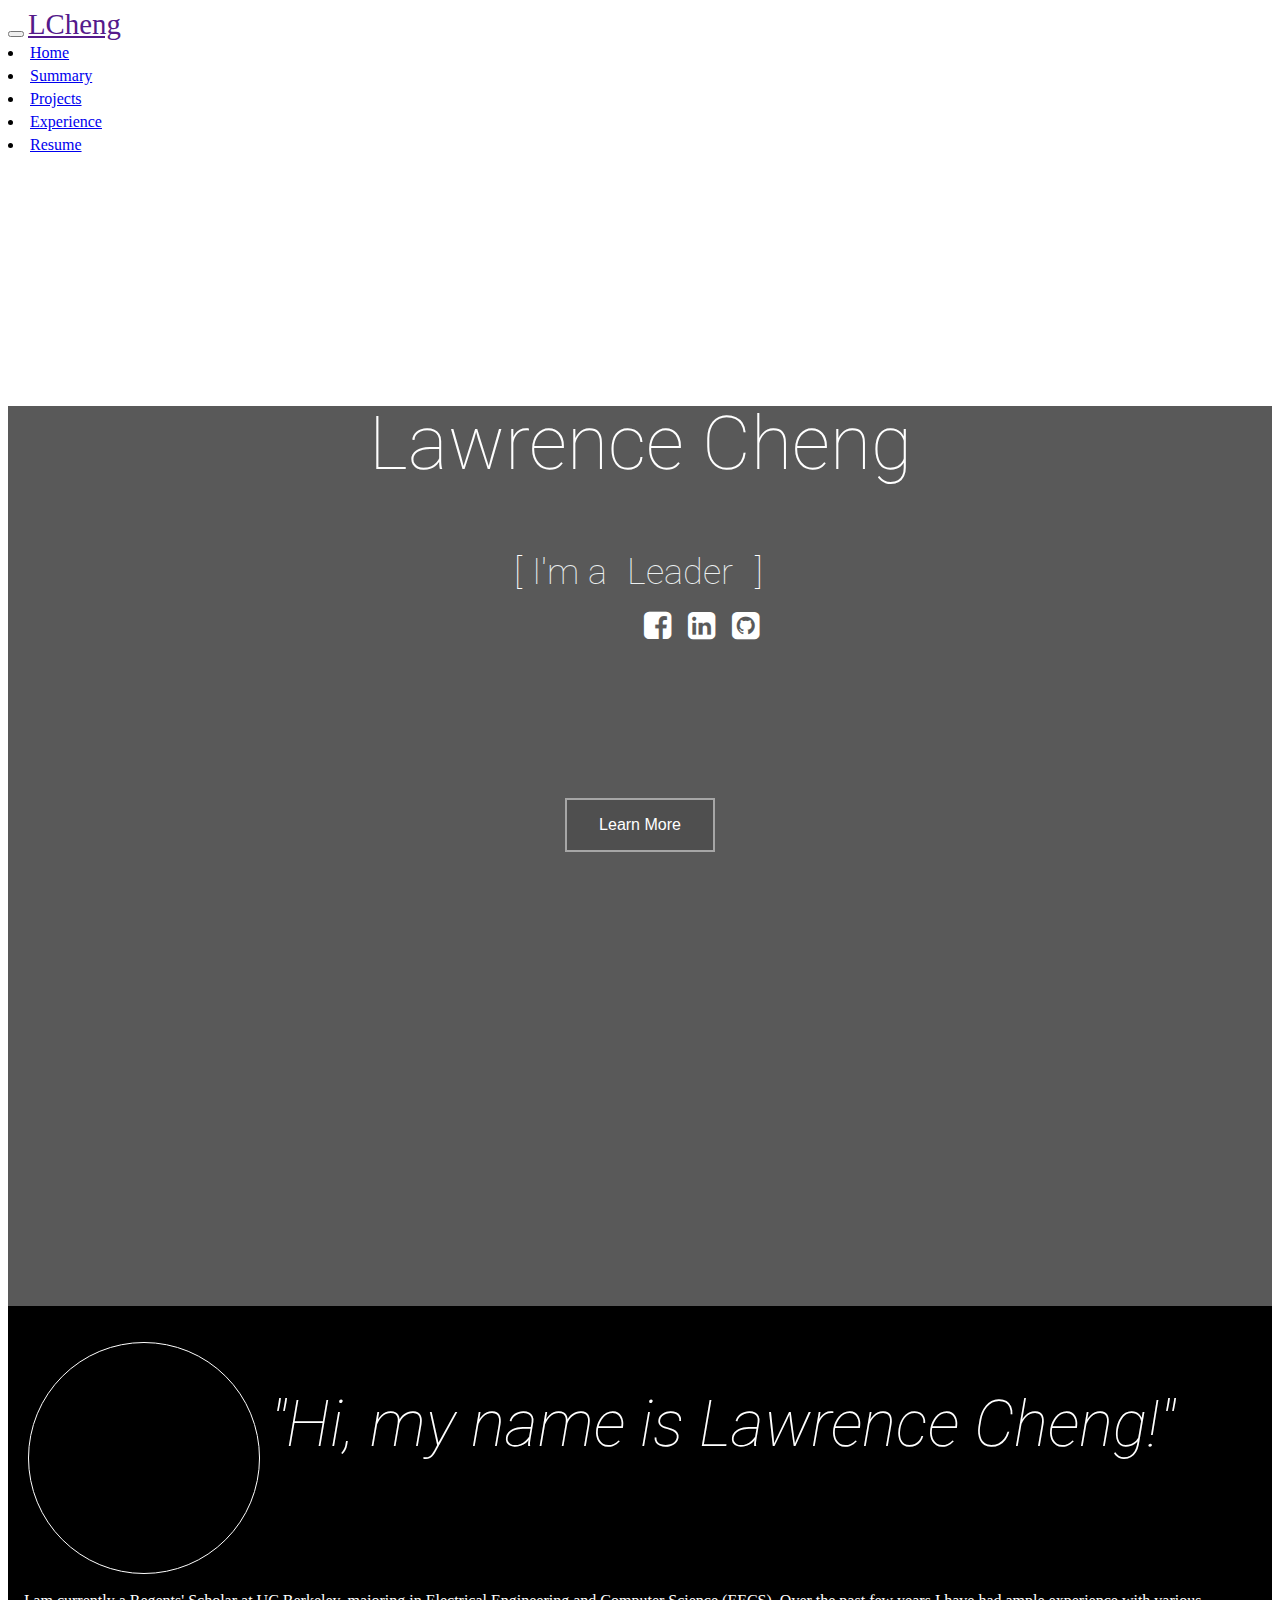
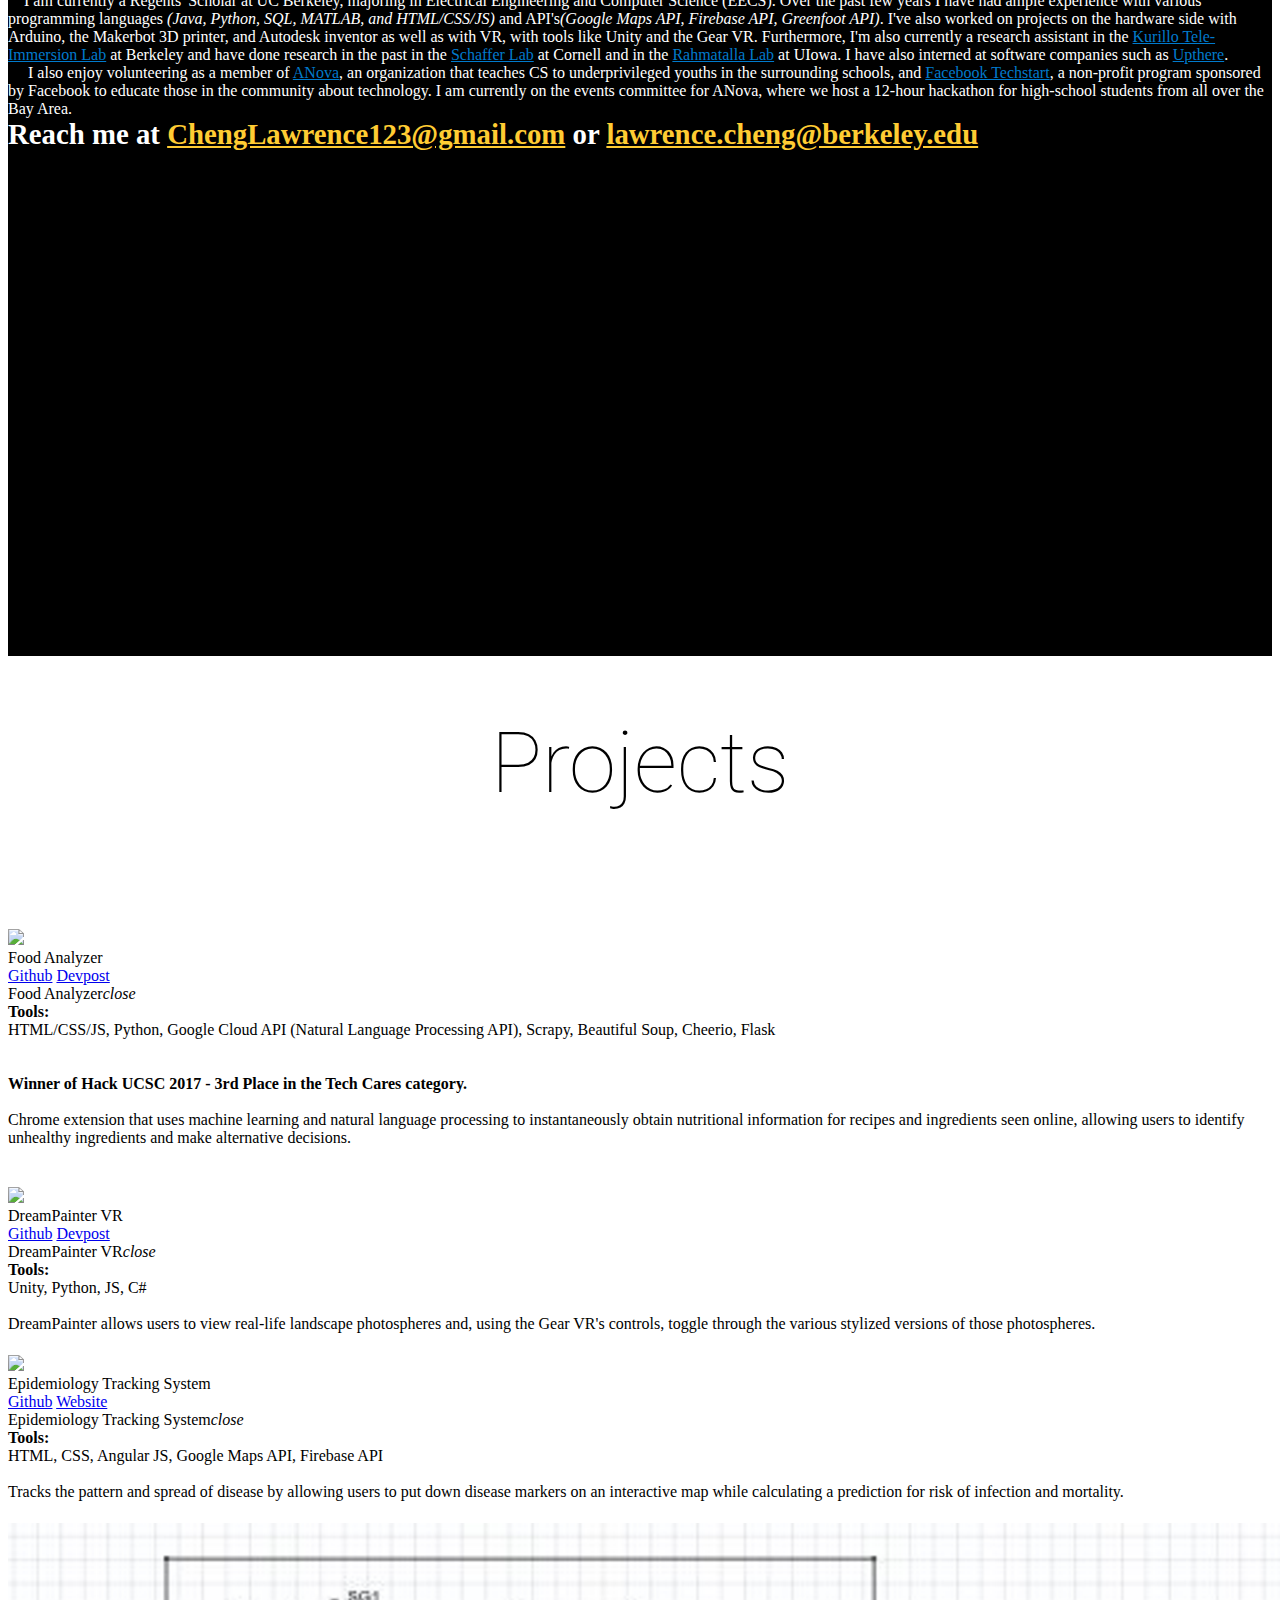
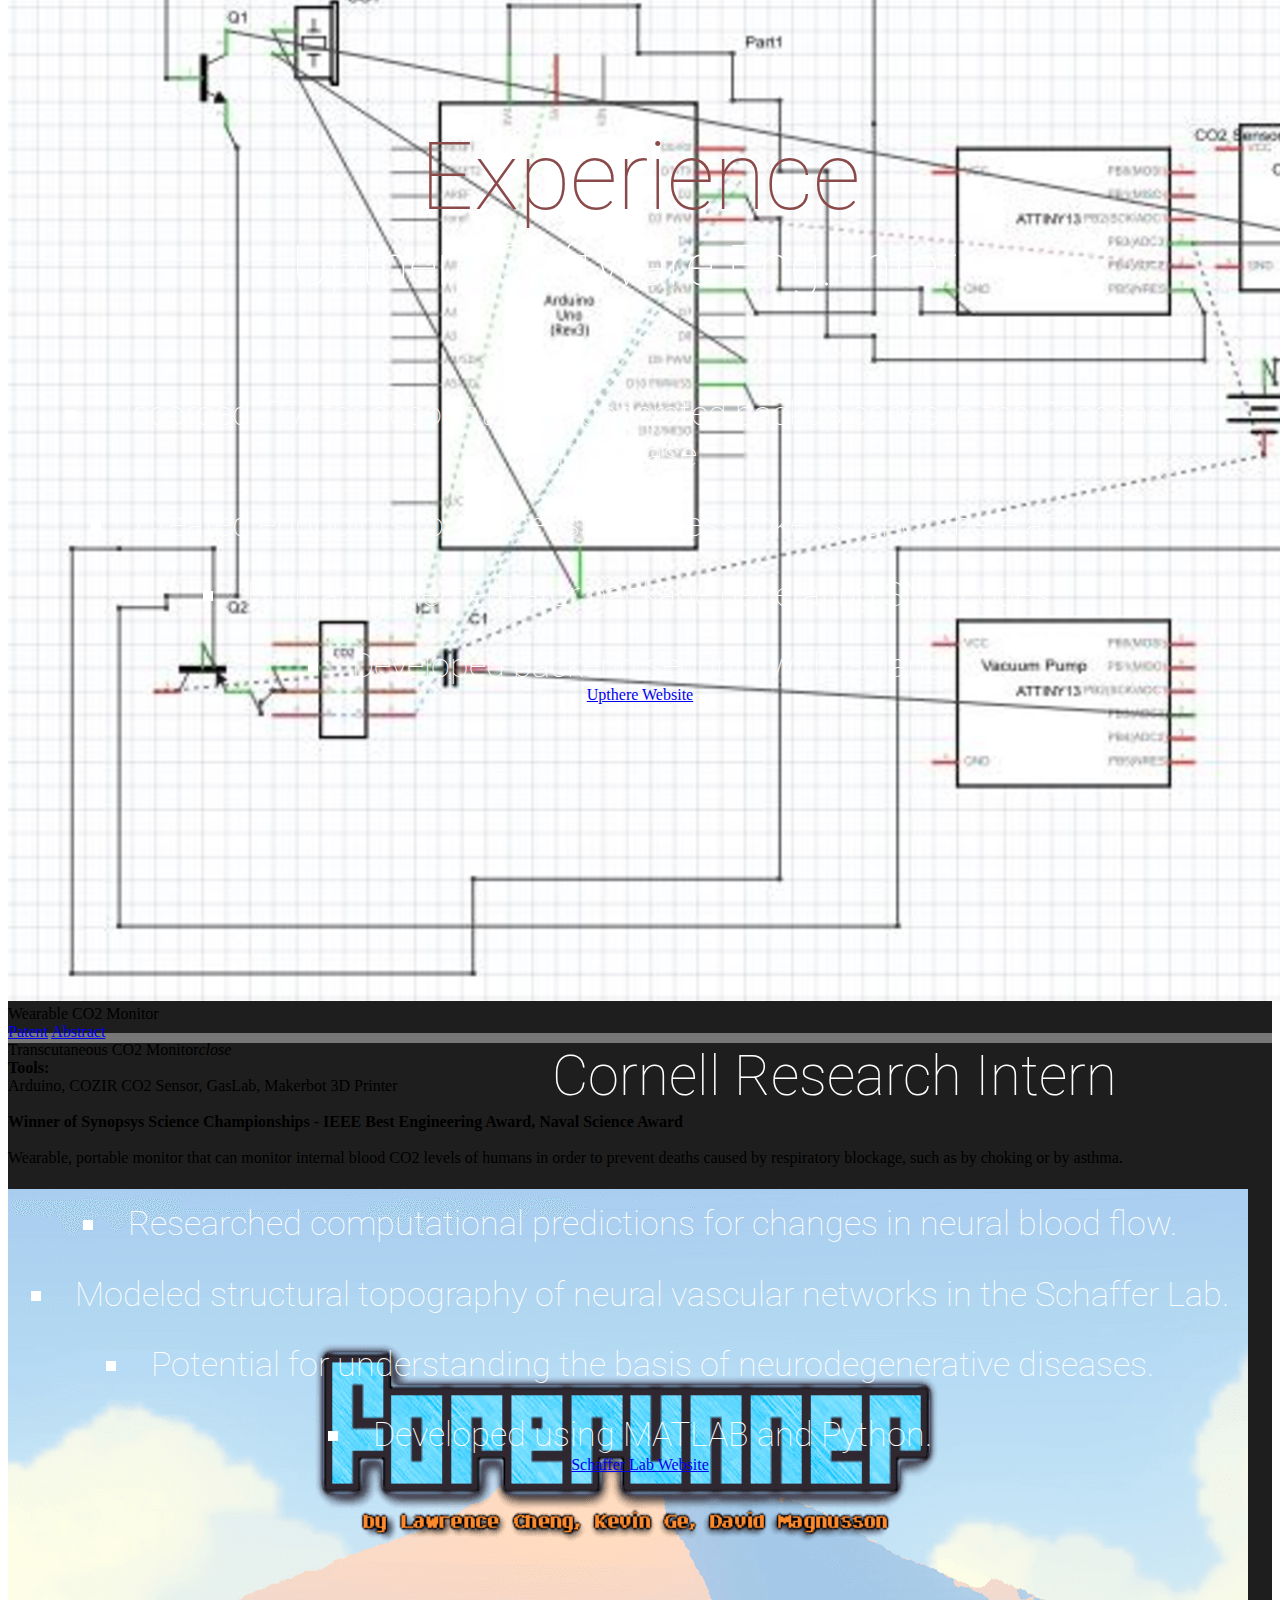
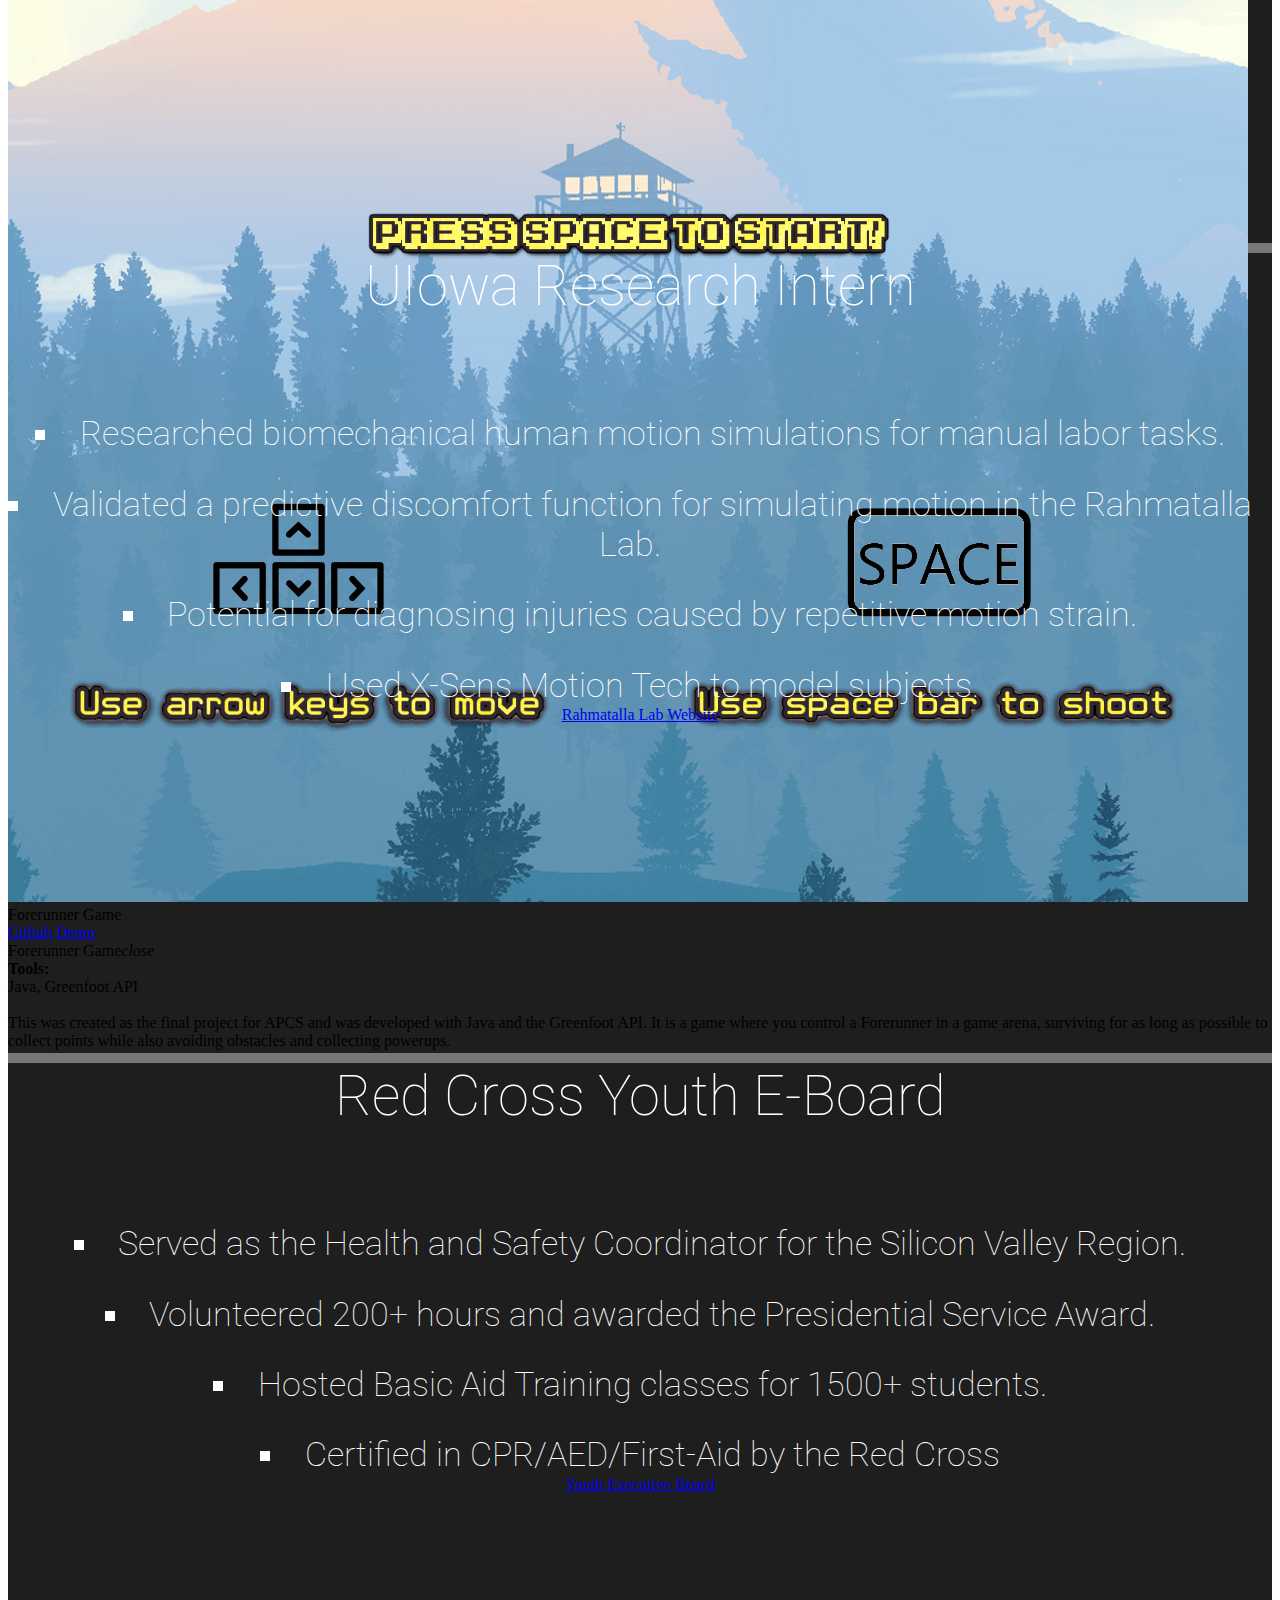
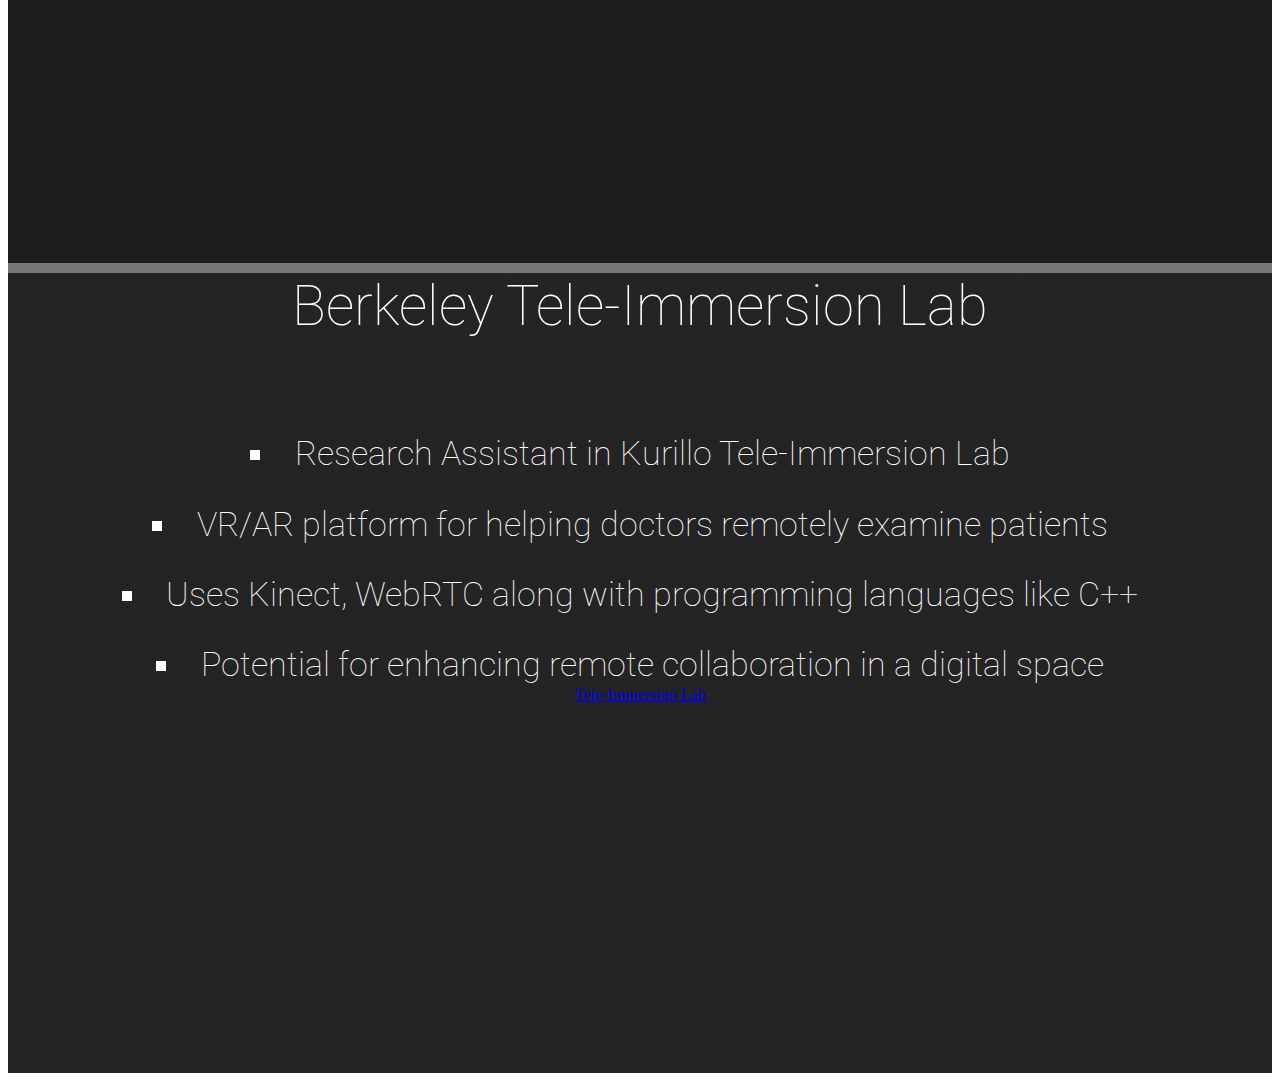
==== commit bfe74de8: "Update index.html" ====
--- a/index.html
+++ b/index.html
@@ -129,7 +129,7 @@
     <div class="col" style="float: right">
     <p class="lead" style="color:white">
       <br/>
-      &emsp;I am currently a Regents' Scholar at UC Berkeley, majoring in Electrical Engineering and Computer Science (EECS). Over the past few years I have had ample experience with various programming languages <b><i>(Java, Python, SQL, MATLAB, and HTML/CSS/JS)</i></b> and API's <b><i>(Google Maps API, Firebase API, Greenfoot API)</i></b>. I've also worked on projects on the hardware side with Arduino, the Makerbot 3D printer, and Autodesk inventor as well as with VR, with tools like Unity and the Gear VR. Furthermore, I'm also currently a research assistant in the <a style="color:#007acc" href="http://tele-immersion.citris-uc.org/" target="_blank">Kurillo Tele-Immersion Lab</a> at Berkeley and have done research in the past in the <a style="color:#007acc" href="http://courses2.cit.cornell.edu/schafferlab/" target="_blank">Schaffer Lab</a> at Cornell and in the <a style="color:#007acc" href="http://www.ccad.uiowa.edu/vsr/" target="_blank">Rahmatalla Lab</a> at UIowa. I have also interned at software companies such as <a style="color:#007acc" href="upthere.com" target="_blank">Upthere</a>.
+      &emsp;I am currently a Regents' Scholar at UC Berkeley, majoring in Electrical Engineering and Computer Science (EECS). Over the past few years I have had ample experience with various programming languages <i>(Java, Python, SQL, MATLAB, and HTML/CSS/JS)</i> and API's<i>(Google Maps API, Firebase API, Greenfoot API)</i>. I've also worked on projects on the hardware side with Arduino, the Makerbot 3D printer, and Autodesk inventor as well as with VR, with tools like Unity and the Gear VR. Furthermore, I'm also currently a research assistant in the <a style="color:#007acc" href="http://tele-immersion.citris-uc.org/" target="_blank">Kurillo Tele-Immersion Lab</a> at Berkeley and have done research in the past in the <a style="color:#007acc" href="http://courses2.cit.cornell.edu/schafferlab/" target="_blank">Schaffer Lab</a> at Cornell and in the <a style="color:#007acc" href="http://www.ccad.uiowa.edu/vsr/" target="_blank">Rahmatalla Lab</a> at UIowa. I have also interned at software companies such as <a style="color:#007acc" href="upthere.com" target="_blank">Upthere</a>.
     </p>
     </div>
   </div>
@@ -286,7 +286,7 @@
       </div>
     </div>
 
-<div class="col-md-4 paddingTop3">
+<!--<div class="col-md-4 paddingTop3">
       <div class="card medium">
 
         <div class="card-image waves-effect waves-block waves-light">
@@ -307,7 +307,7 @@
           <p>Personal Website containing relevant information, such as my educational background and projects. This website is always being updated, and uses the Materialize CSS library for some of the effects.</p>
         </div>
       </div>
-    </div>
+    </div> -->
 
       </div>
     </div>
--- a/index.css
+++ b/index.css
@@ -60,7 +60,8 @@
 	}
 	
 		#myImage {
-			background-image:url("gradPic2.png");
+			/*background-image:url("gradPic2.png");*/
+			background-image:url("CompressedV.png");
 			height:300px;
 			width:200px;
 			/*float:left;*/
@@ -391,6 +392,17 @@
 				rgba(0, 0, 0, 0.75), 
 				rgba(0, 0, 0, 0.75)
 				), url("RedCross.png");
+			height:800px;
+			width:100%;
+			background-size:cover;
+		}
+
+		.Berkeley {
+			background-image:/* top, transparent black, faked with gradient */ 
+			linear-gradient(
+				rgba(0, 0, 0, 0.70), 
+				rgba(0, 0, 0, 0.70)
+				), url("berkeleypic.png");
 			height:800px;
 			width:100%;
 			background-size:cover;
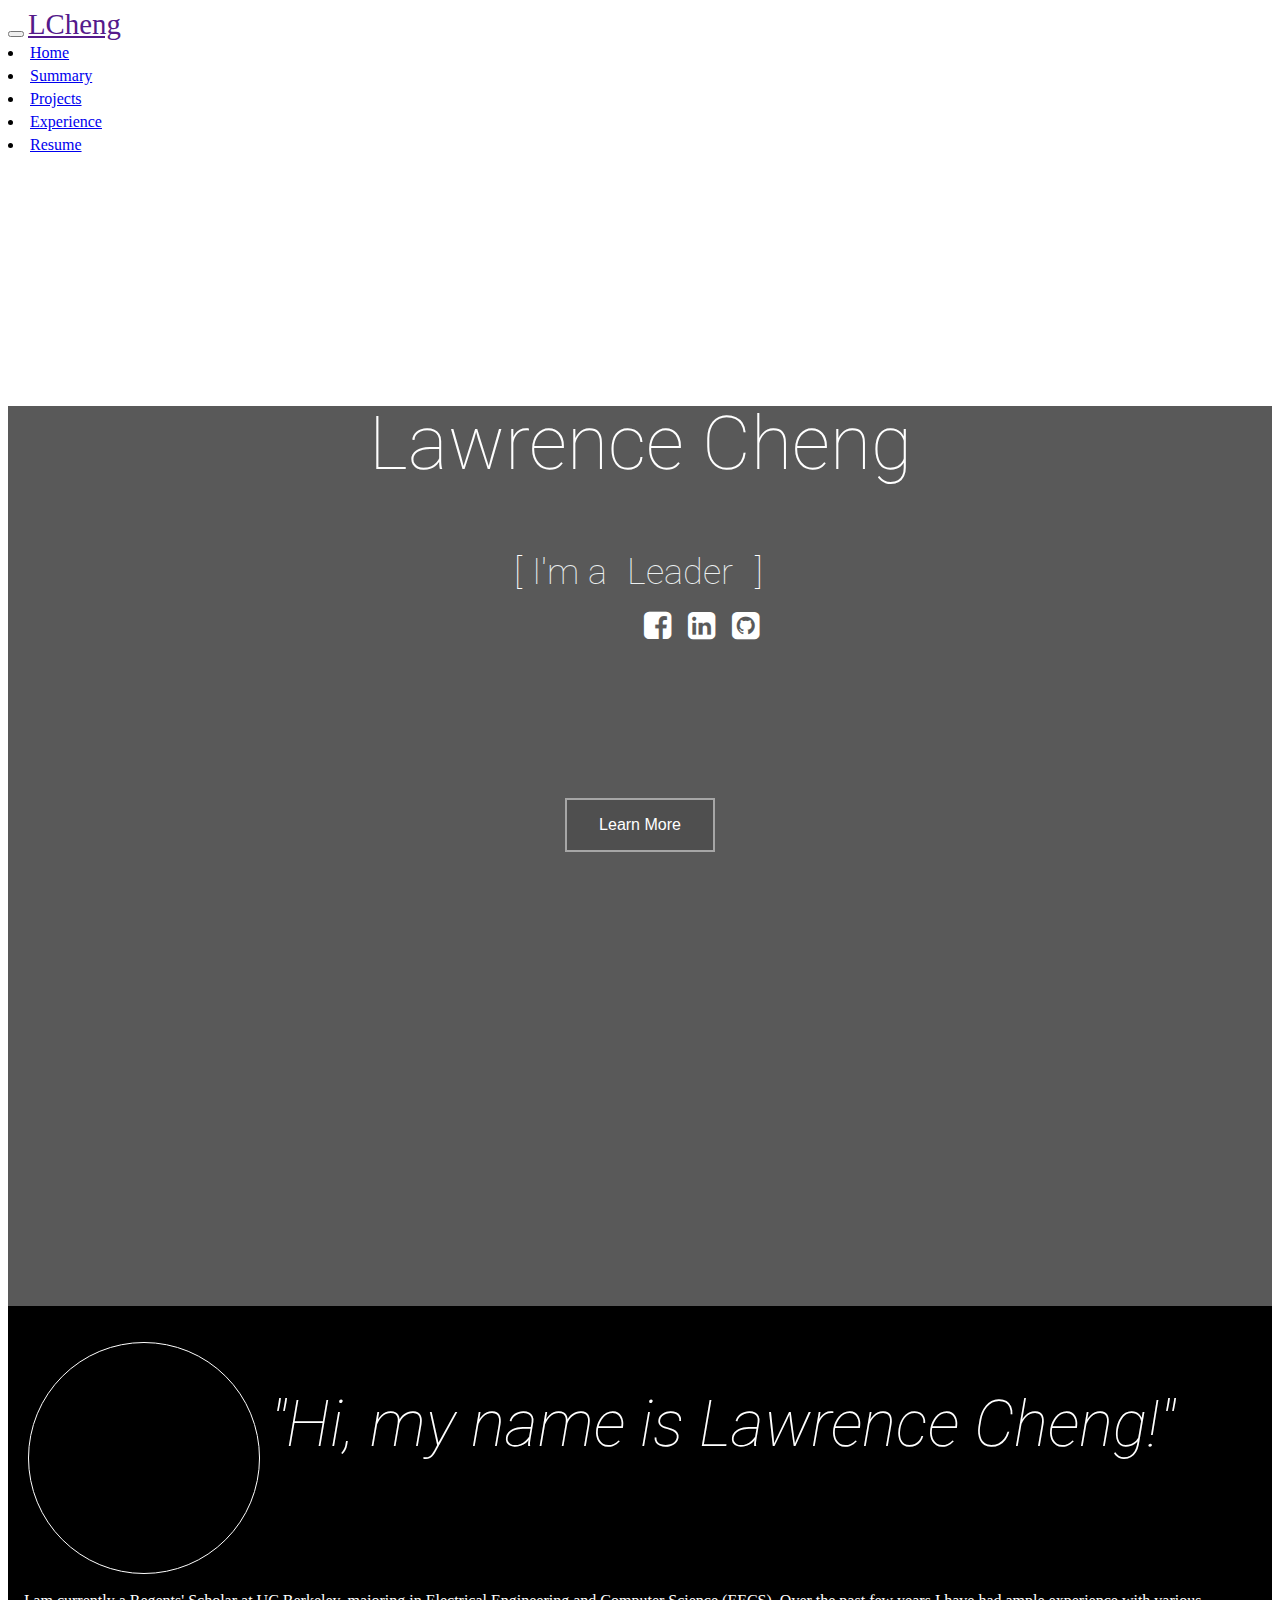
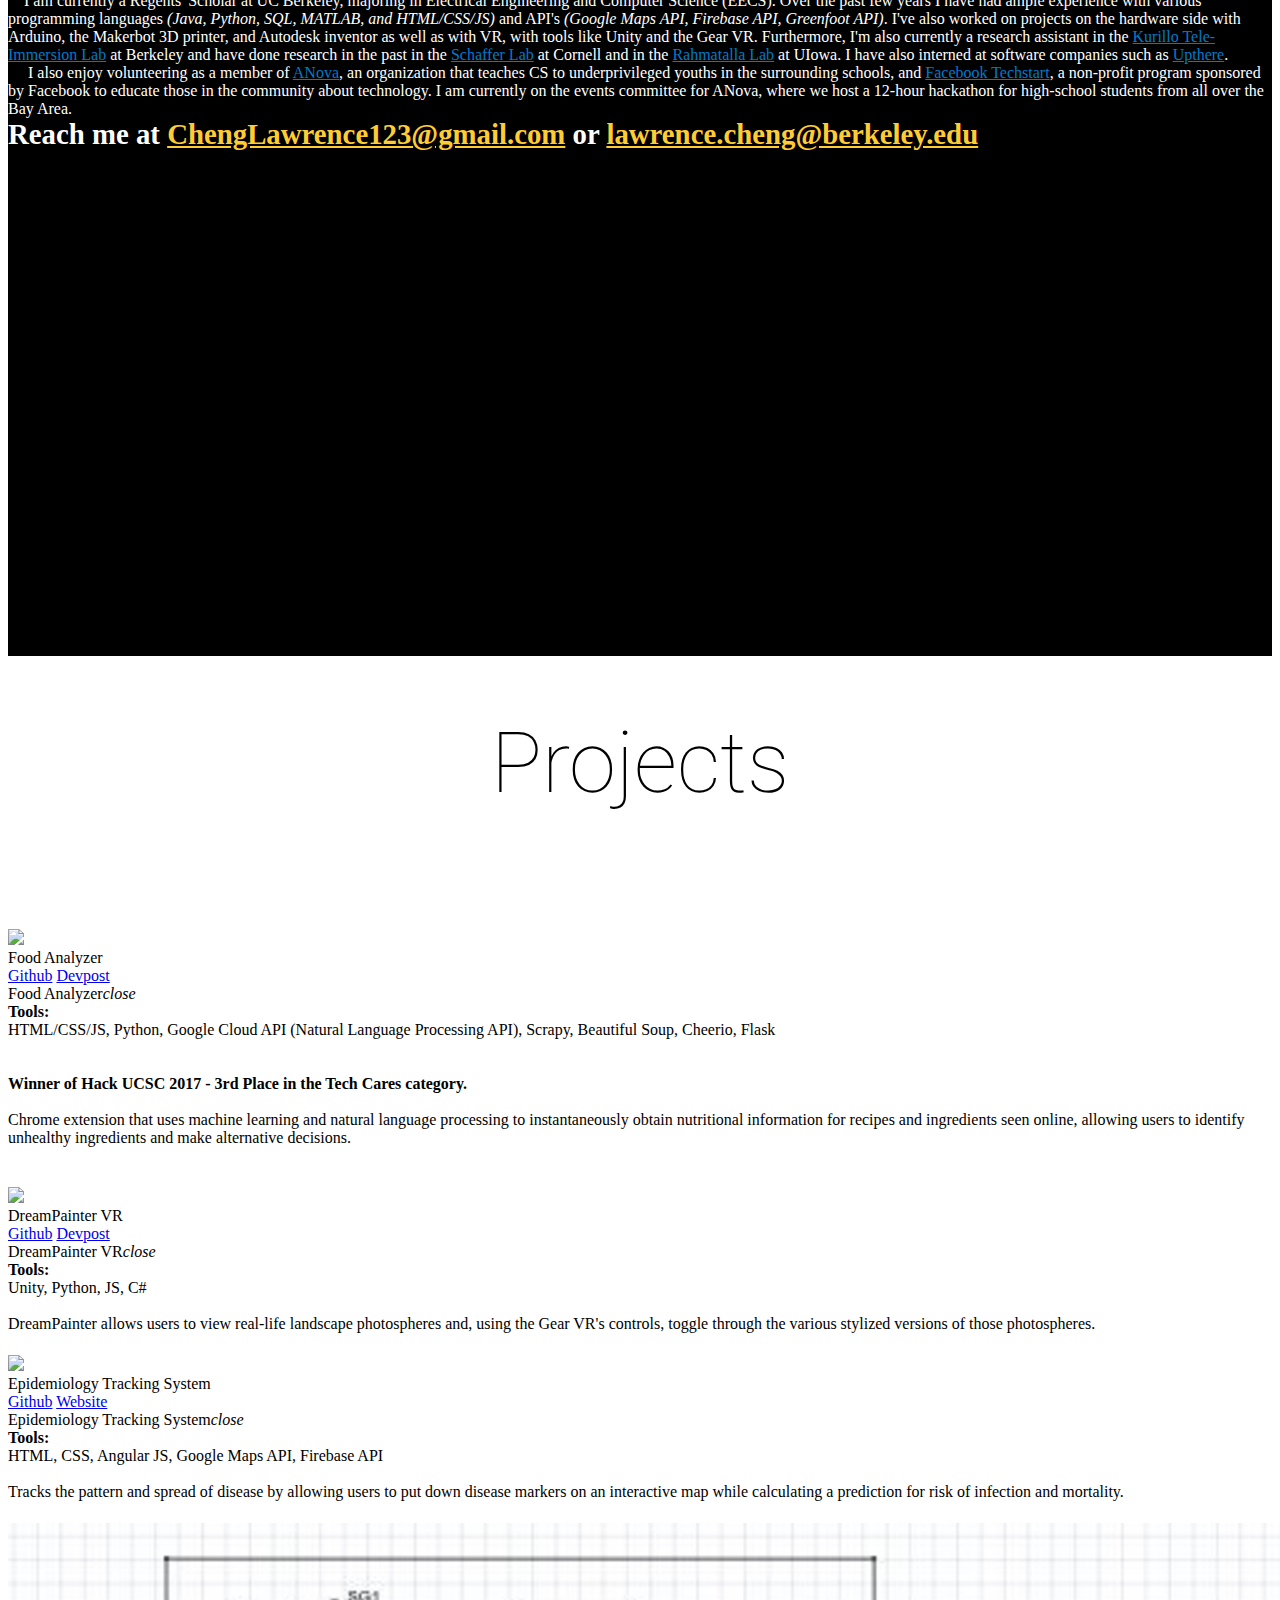
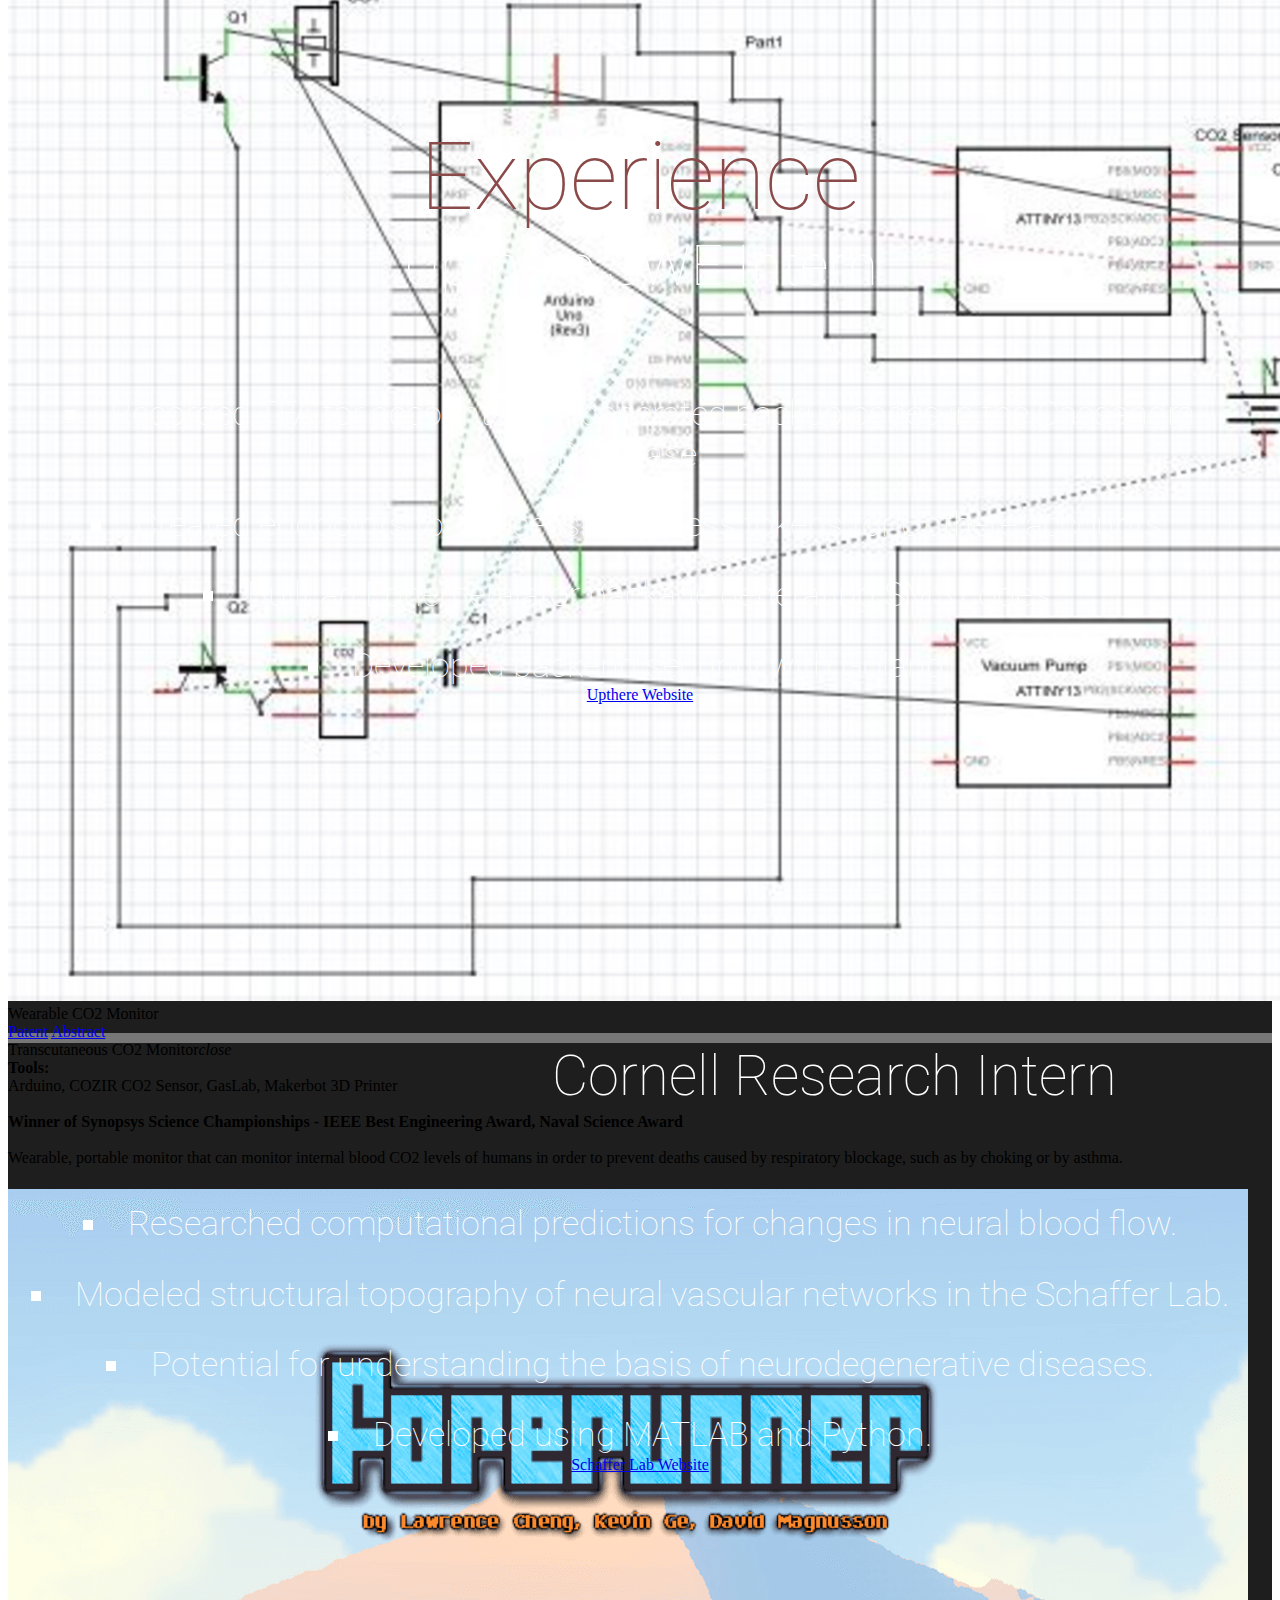
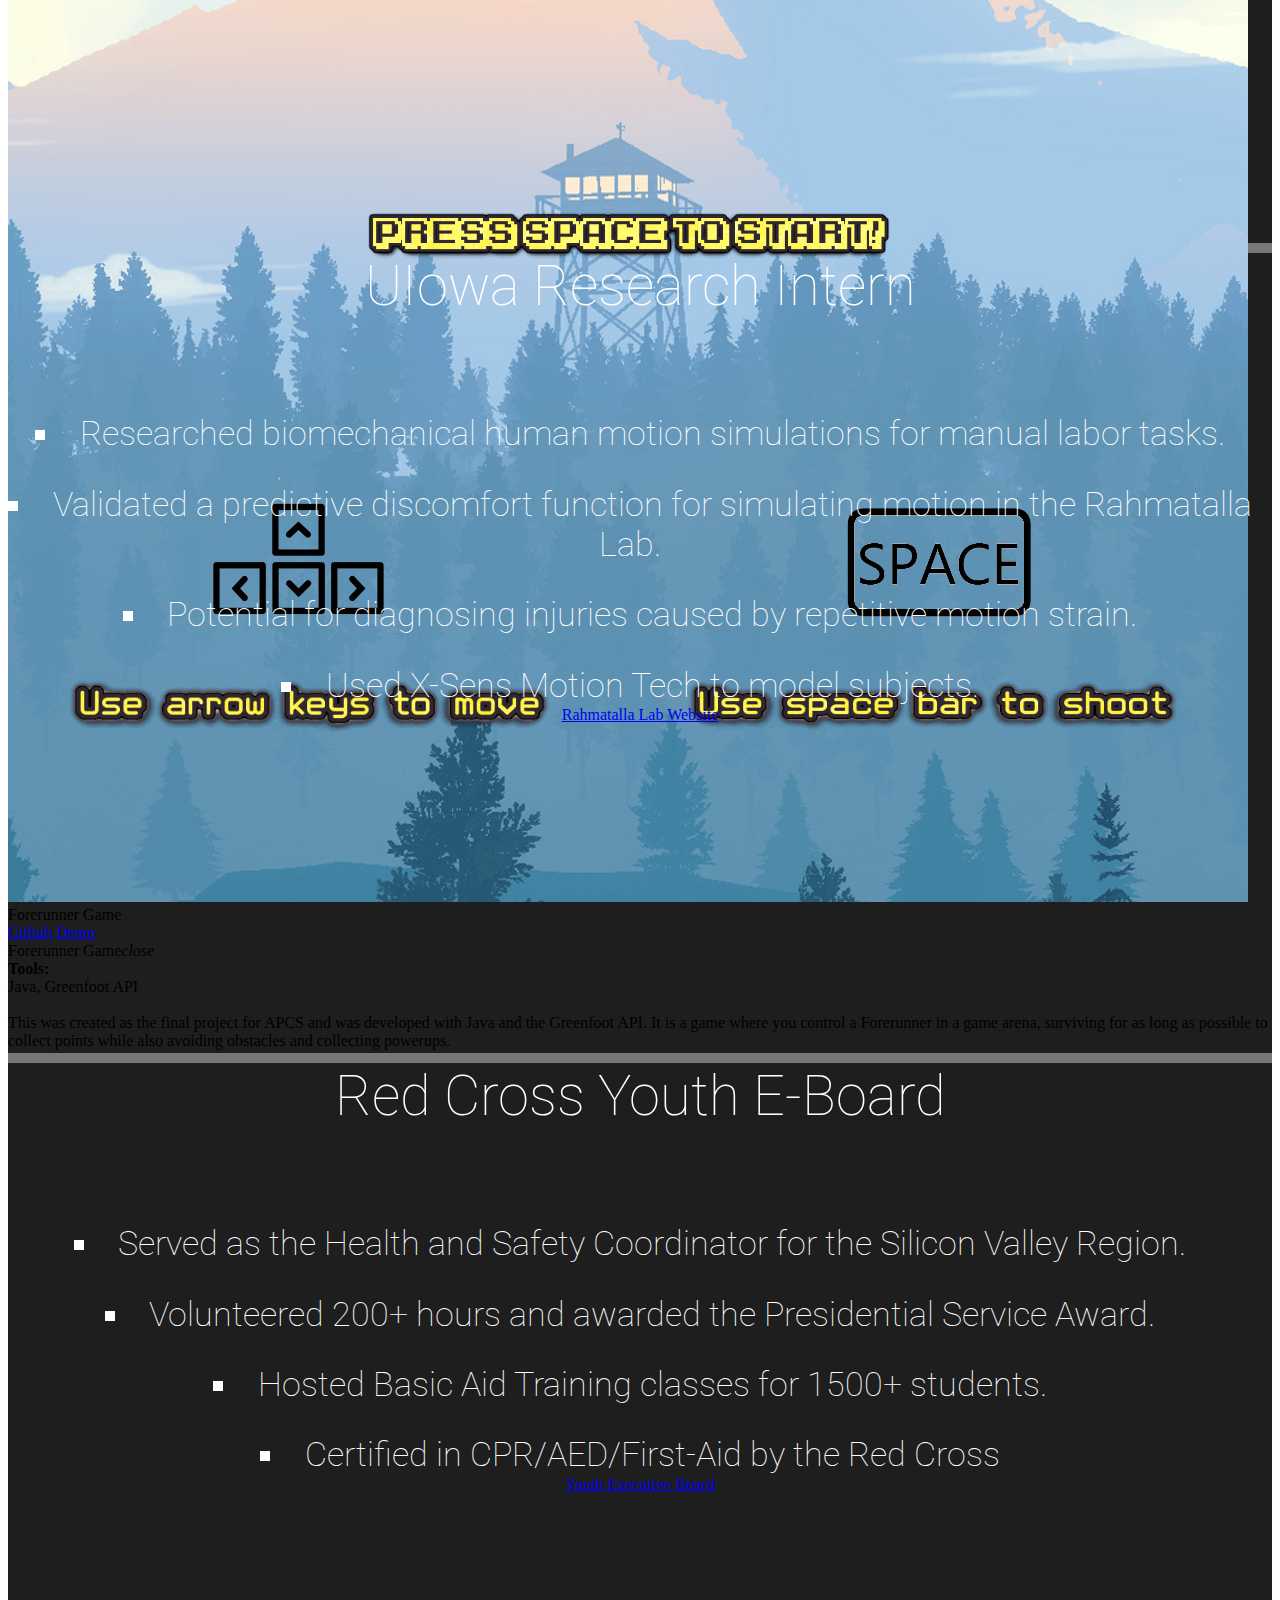
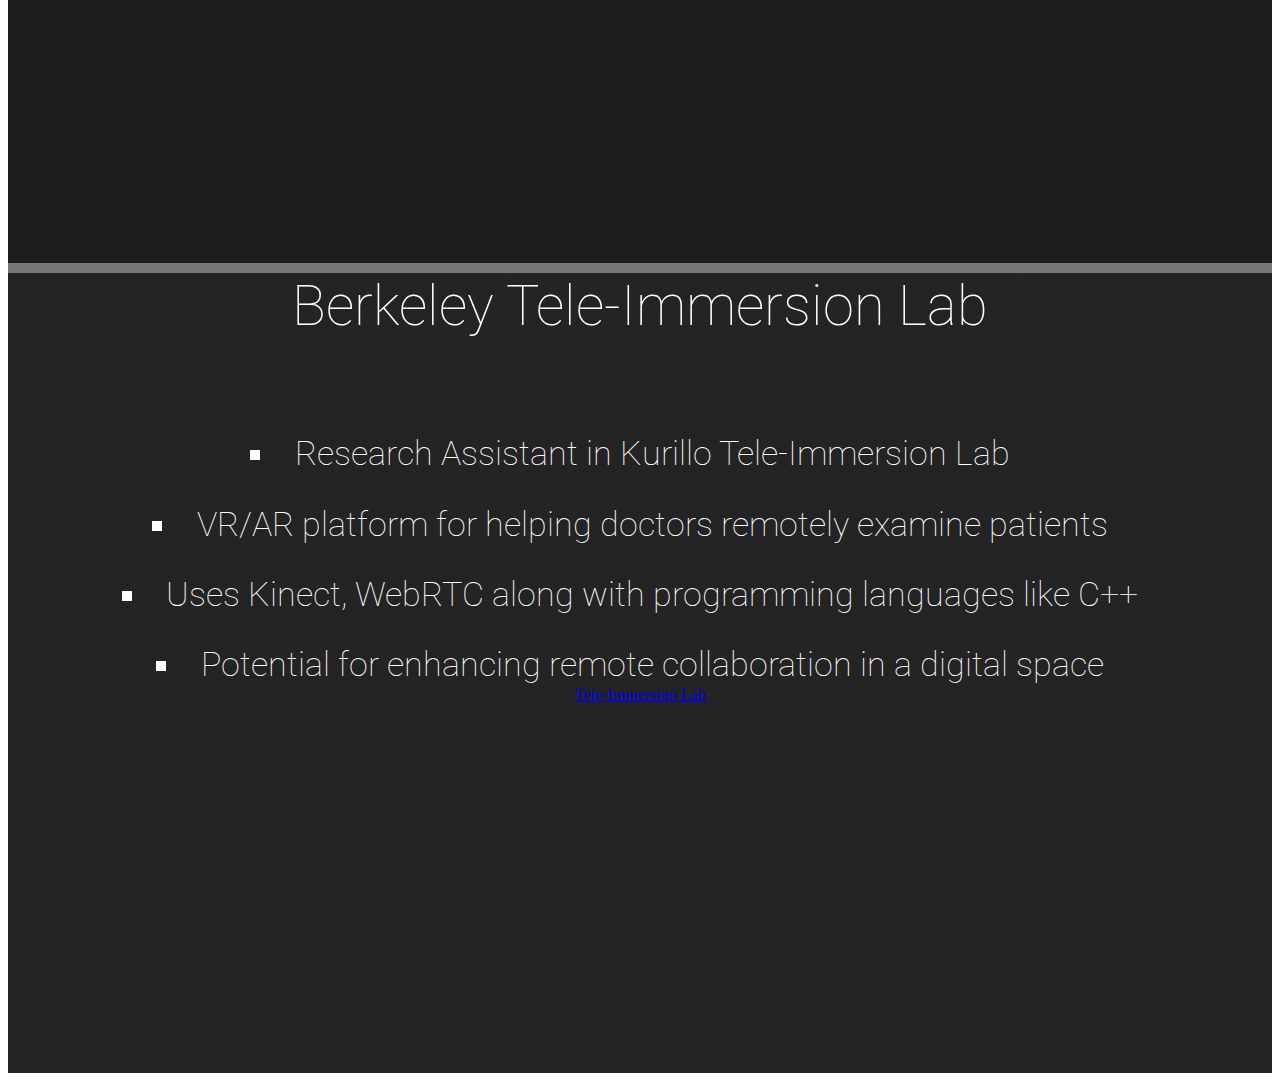
==== commit 384a0874: "Update index.html" ====
--- a/index.html
+++ b/index.html
@@ -97,7 +97,7 @@
       <br>
       </div>
 
-      <div class="col-md-6 col-md-offset-3 center paddingTop">
+      <div class="col-md-6 col-md-offset-3 center paddingTop" id = "topRow">
         <a href="https://www.facebook.com/lawrence.cheng.370" target="_blank"><i class="fa fa-facebook-square fa-2x" aria-hidden="true" style="width:40px; height:40px; color:#ffffff;"></i></a>
         <a href="https://www.linkedin.com/in/lawrencecheng1" target="_blank"><i class="fa fa-linkedin-square fa-2x" aria-hidden="true" style="width:40px; height:40px; color:#ffffff;"></i></a>
         <a href="https://github.com/lawrencecheng123" target="_blank"><i class="fa fa-github-square fa-2x" aria-hidden="true" style="width:40px; height:40px; color:#ffffff;"></i></a>
@@ -129,7 +129,7 @@
     <div class="col" style="float: right">
     <p class="lead" style="color:white">
       <br/>
-      &emsp;I am currently a Regents' Scholar at UC Berkeley, majoring in Electrical Engineering and Computer Science (EECS). Over the past few years I have had ample experience with various programming languages <i>(Java, Python, SQL, MATLAB, and HTML/CSS/JS)</i> and API's<i>(Google Maps API, Firebase API, Greenfoot API)</i>. I've also worked on projects on the hardware side with Arduino, the Makerbot 3D printer, and Autodesk inventor as well as with VR, with tools like Unity and the Gear VR. Furthermore, I'm also currently a research assistant in the <a style="color:#007acc" href="http://tele-immersion.citris-uc.org/" target="_blank">Kurillo Tele-Immersion Lab</a> at Berkeley and have done research in the past in the <a style="color:#007acc" href="http://courses2.cit.cornell.edu/schafferlab/" target="_blank">Schaffer Lab</a> at Cornell and in the <a style="color:#007acc" href="http://www.ccad.uiowa.edu/vsr/" target="_blank">Rahmatalla Lab</a> at UIowa. I have also interned at software companies such as <a style="color:#007acc" href="upthere.com" target="_blank">Upthere</a>.
+      &emsp;I am currently a Regents' Scholar at UC Berkeley, majoring in Electrical Engineering and Computer Science (EECS). Over the past few years I have had ample experience with various programming languages <i>(Java, Python, SQL, MATLAB, and HTML/CSS/JS)</i> and API's <i>(Google Maps API, Firebase API, Greenfoot API)</i>. I've also worked on projects on the hardware side with Arduino, the Makerbot 3D printer, and Autodesk inventor as well as with VR, with tools like Unity and the Gear VR. Furthermore, I'm also currently a research assistant in the <a style="color:#007acc" href="http://tele-immersion.citris-uc.org/" target="_blank">Kurillo Tele-Immersion Lab</a> at Berkeley and have done research in the past in the <a style="color:#007acc" href="http://courses2.cit.cornell.edu/schafferlab/" target="_blank">Schaffer Lab</a> at Cornell and in the <a style="color:#007acc" href="http://www.ccad.uiowa.edu/vsr/" target="_blank">Rahmatalla Lab</a> at UIowa. I have also interned at software companies such as <a style="color:#007acc" href="https://www.upthere.com/" target="_blank">Upthere</a>.
     </p>
     </div>
   </div>
@@ -325,7 +325,7 @@
   <div class="carousel carousel-slider center" data-indicators="true">
     <div class="carousel-item Upthere white-text" href="#one!">
       <div id = "topRow3">
-      <h2>Upthere Software Eng. Intern</h2>
+      <h2>Upthere SWE Intern</h2>
       </div>
       <br>
         <div id="topRow3" >
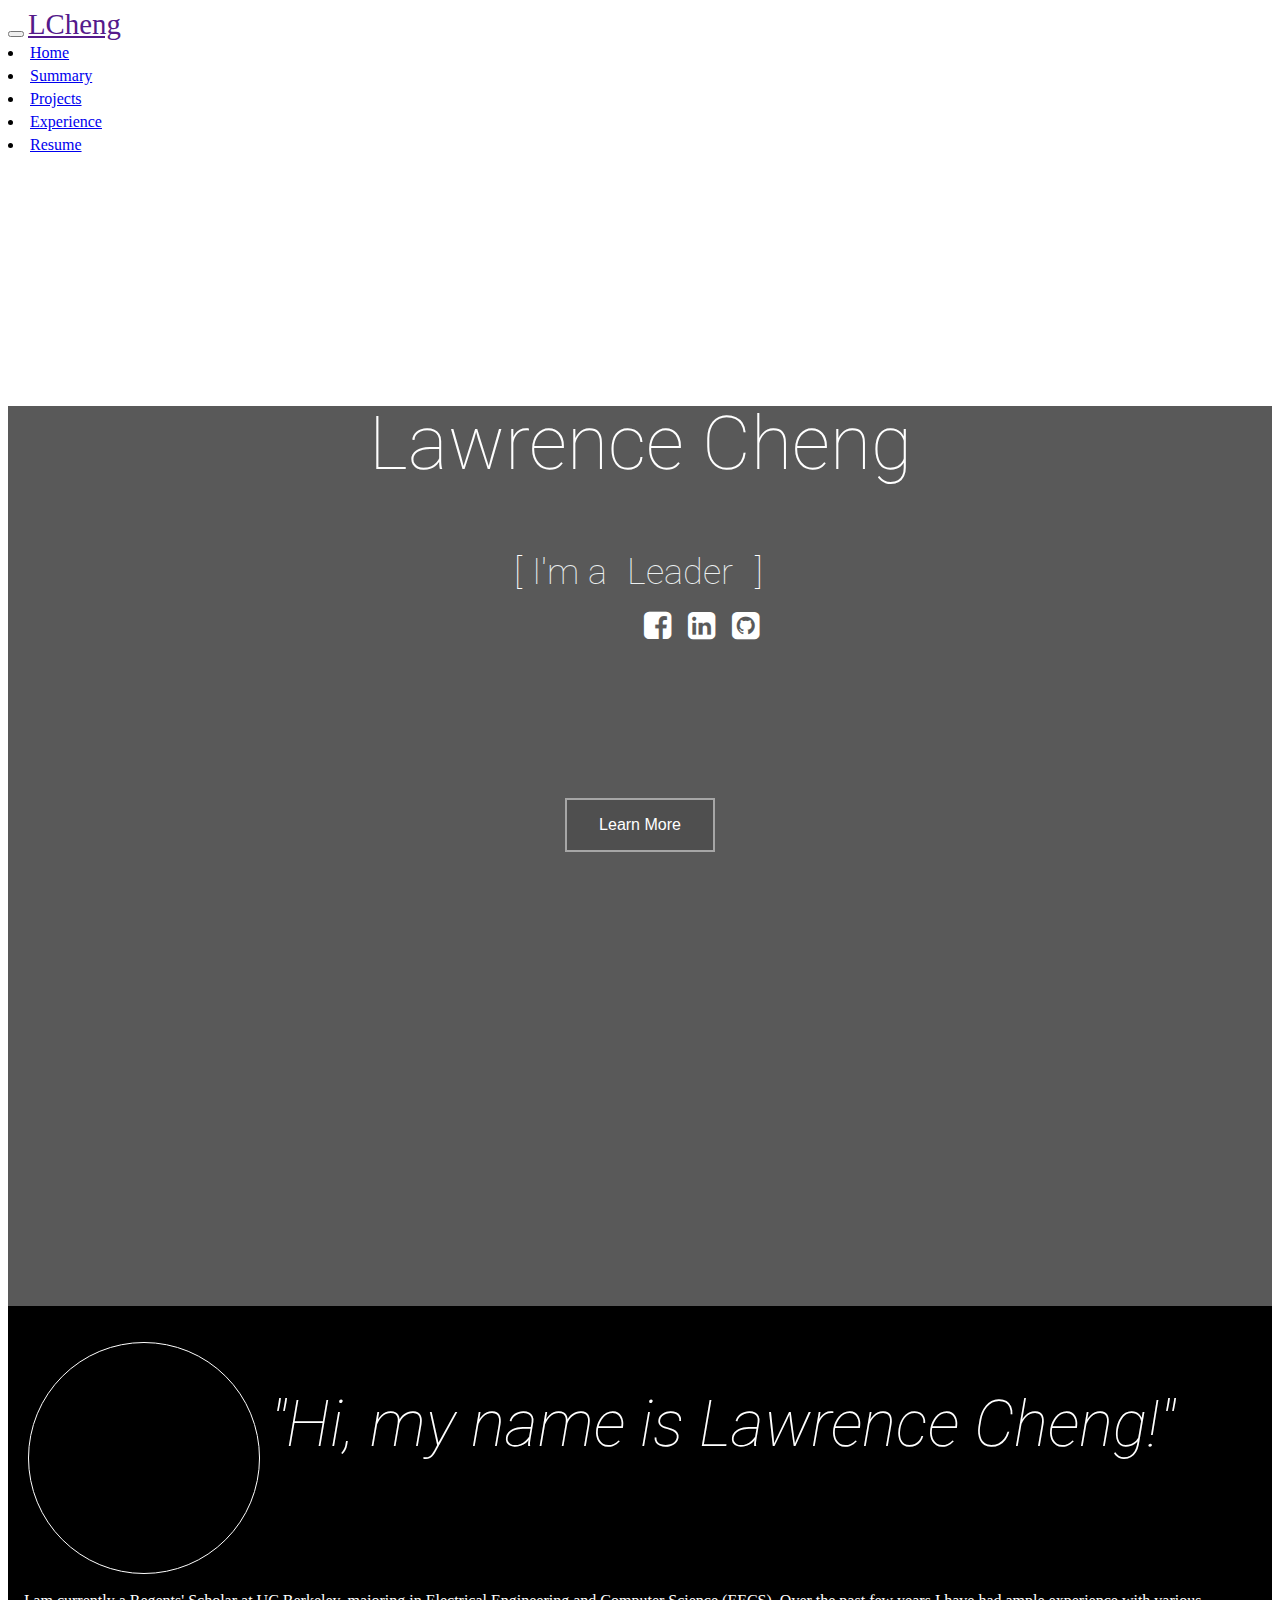
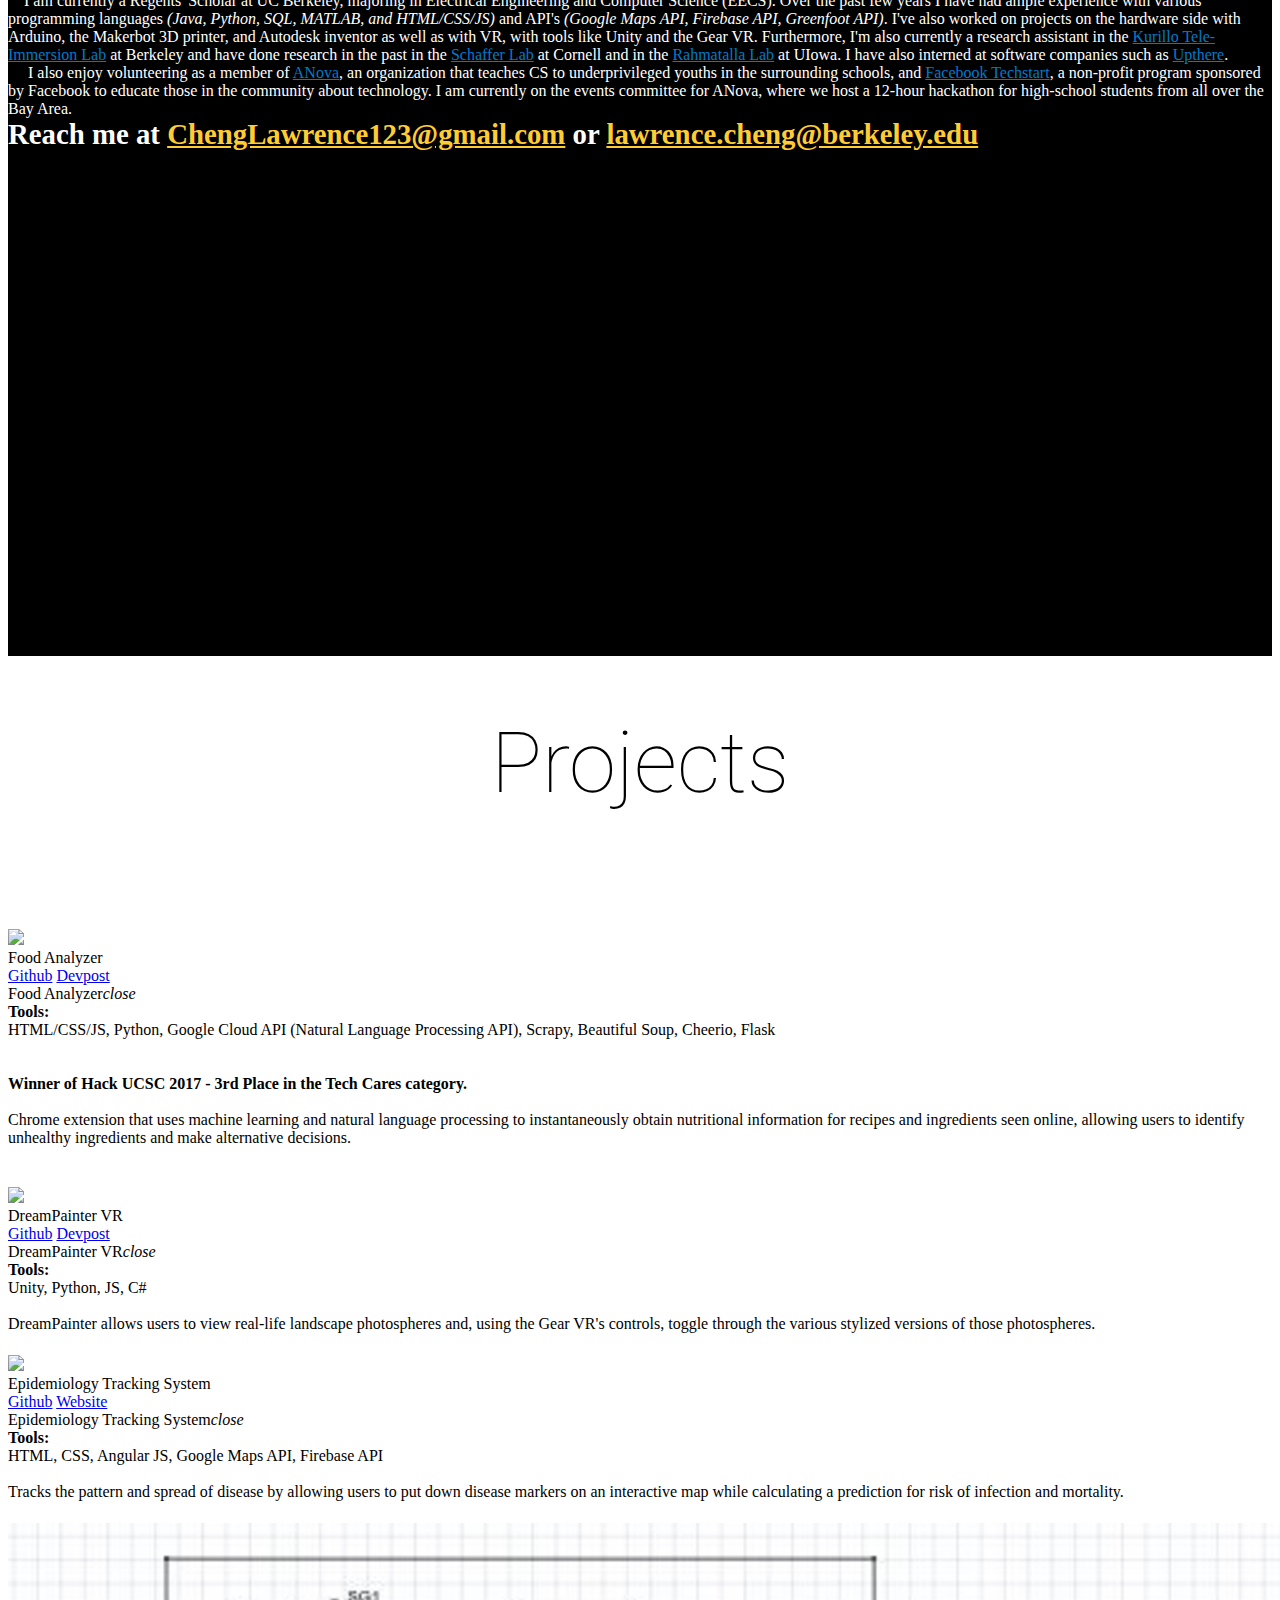
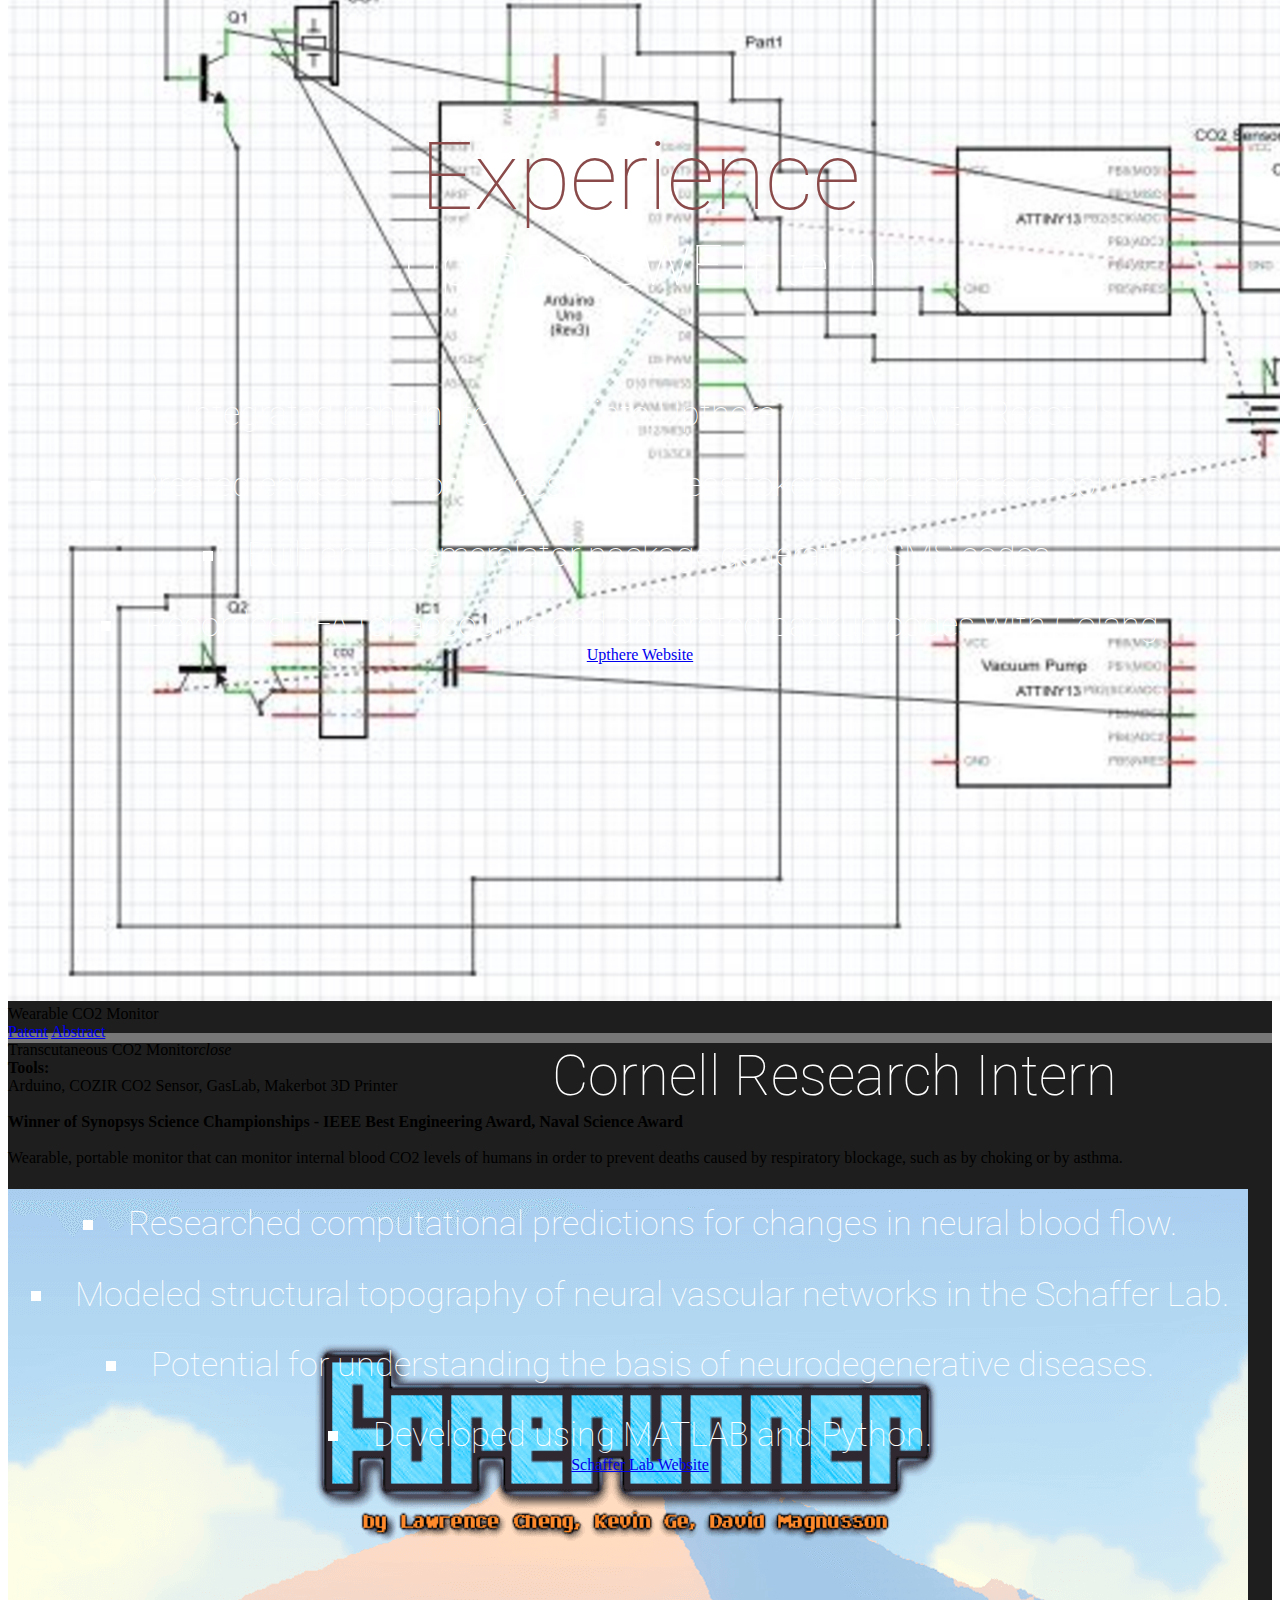
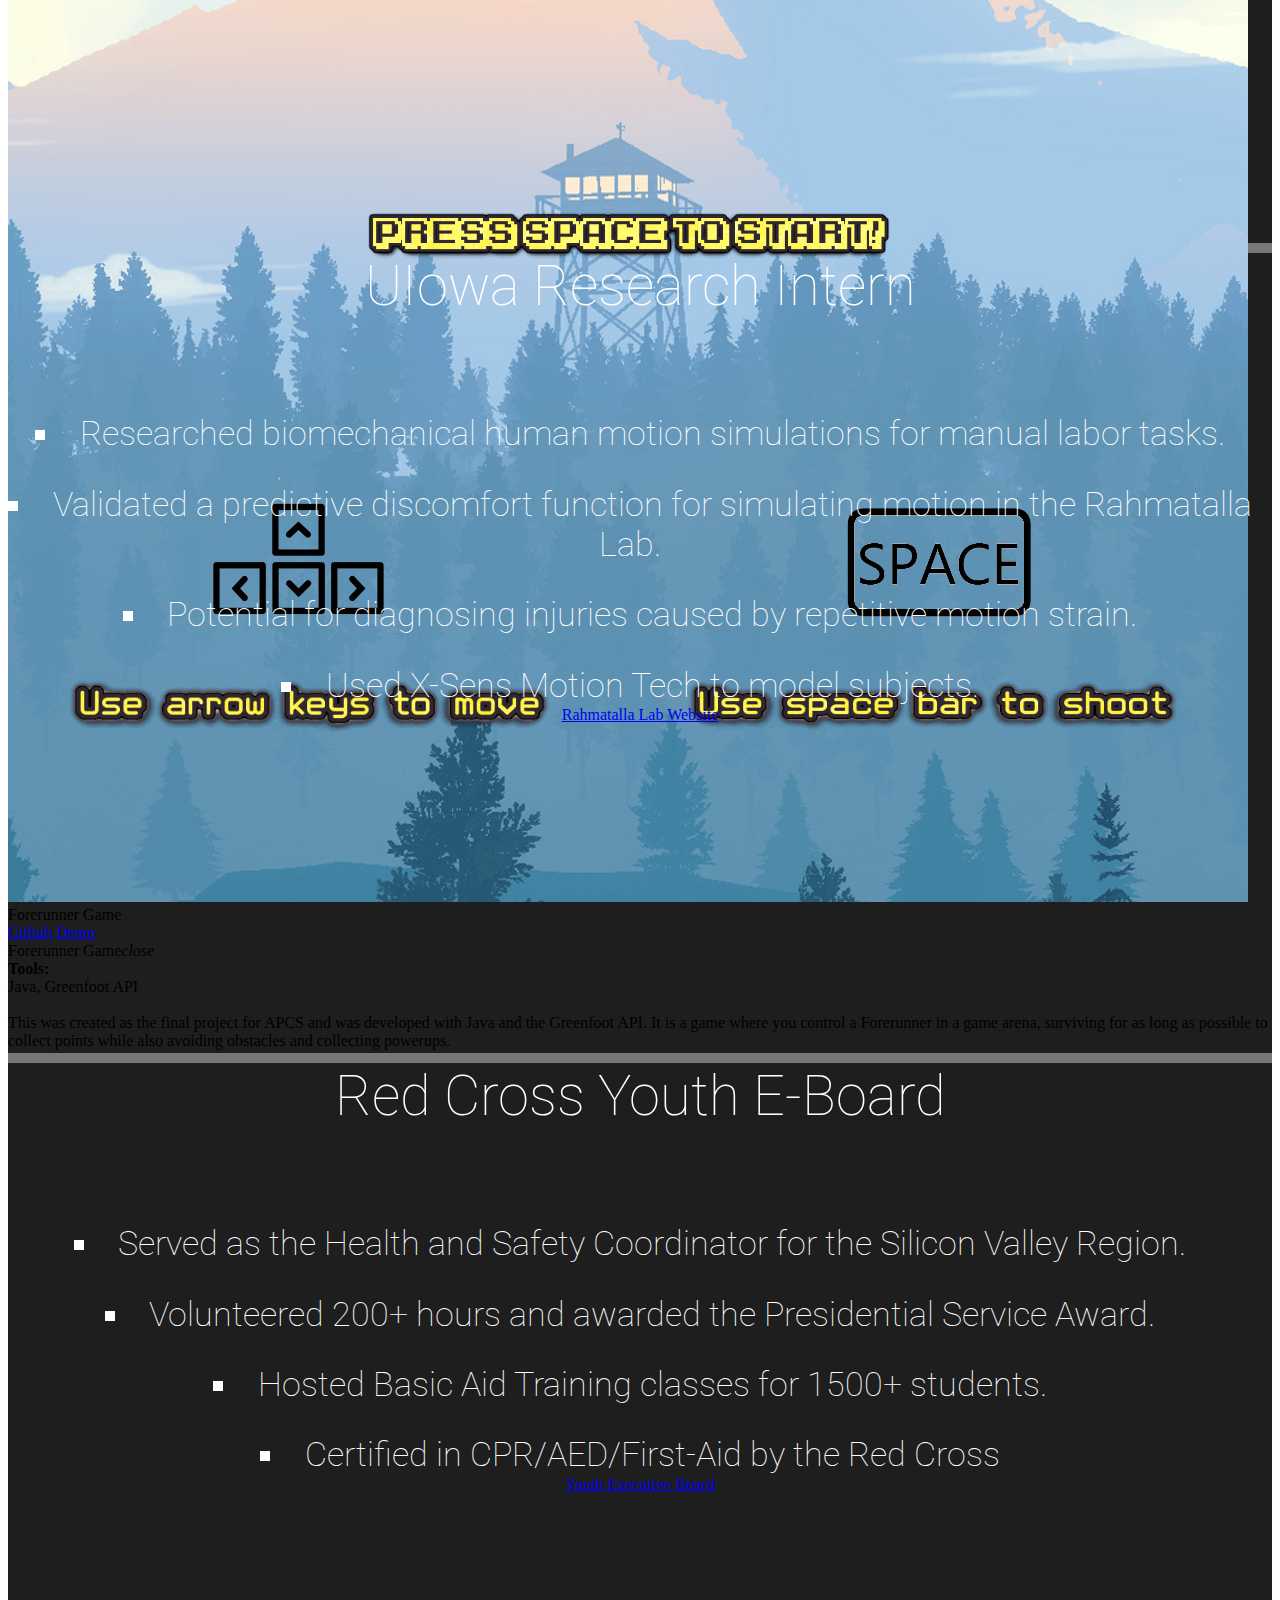
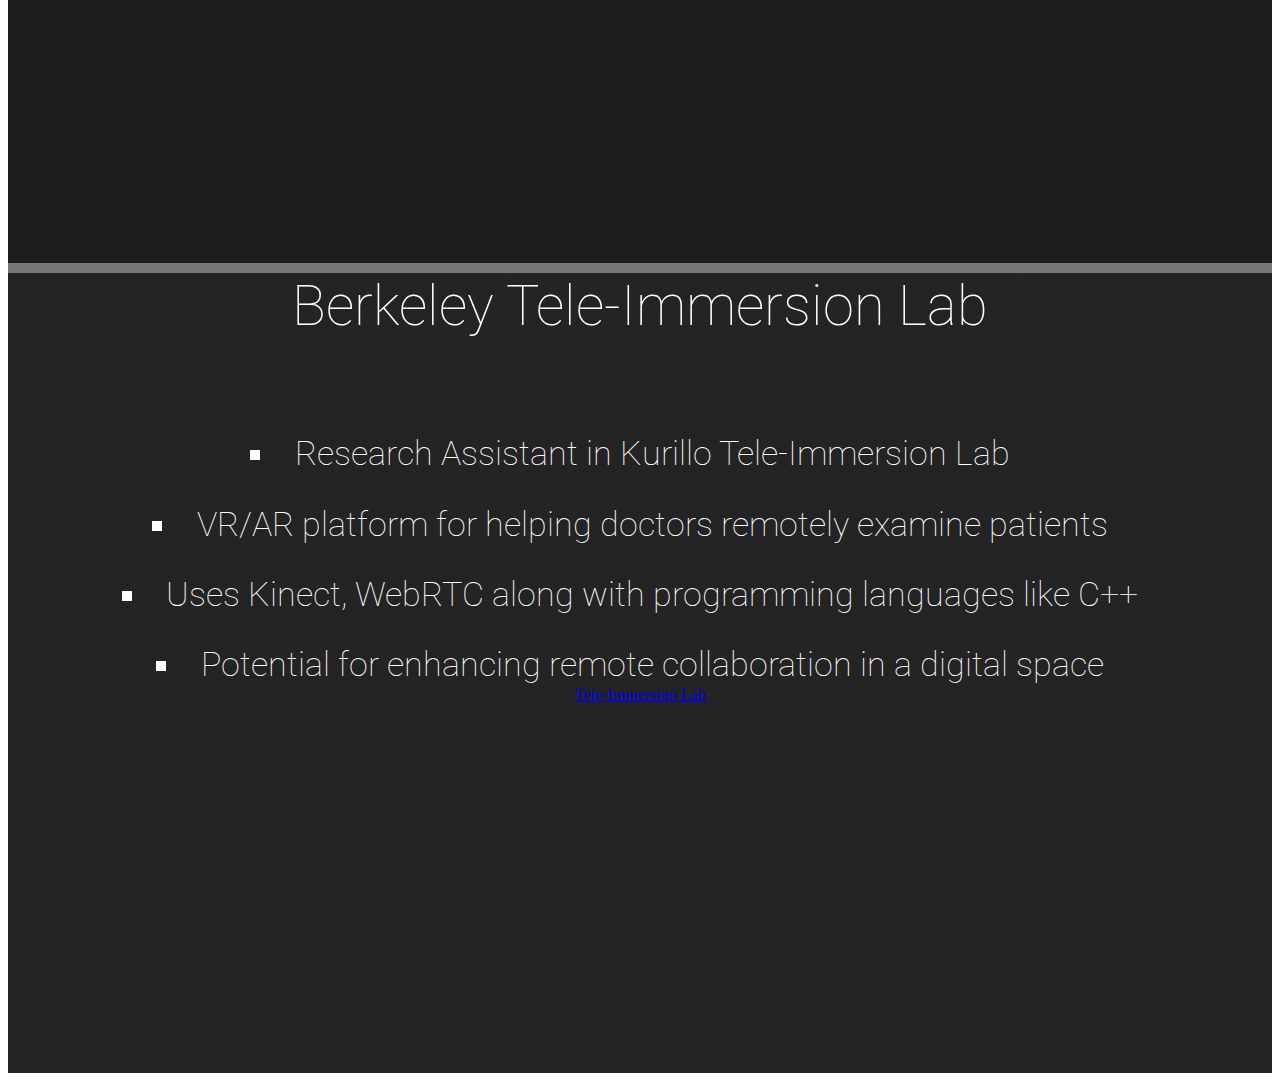
==== commit ce49778b: "Update index.html" ====
--- a/index.html
+++ b/index.html
@@ -330,10 +330,10 @@
       <br>
         <div id="topRow3" >
            <ul class="a">
-              <li>Recorded TFA for accounts and generated backup codes in the Cassandra Database.</li>
+              <li>Integrated rich Photo Editor into Upthere web app with React JS</li>
               <li>Created endpoints for processing access tokens for Upthere accounts.</li>
               <li>Built an Ephemeralator package generating SMS codes.</li>
-              <li>Developed backend security with Golang.</li>
+              <li>Recorded TFA for accounts and generated backup codes with Golang</li>
         </ul>
         </div>
       <div class="btn waves-effect white black-text darken-text-2 center carousel-fixed-item"><a href="https://www.upthere.com/" target="_blank">Upthere Website</a> </div>
